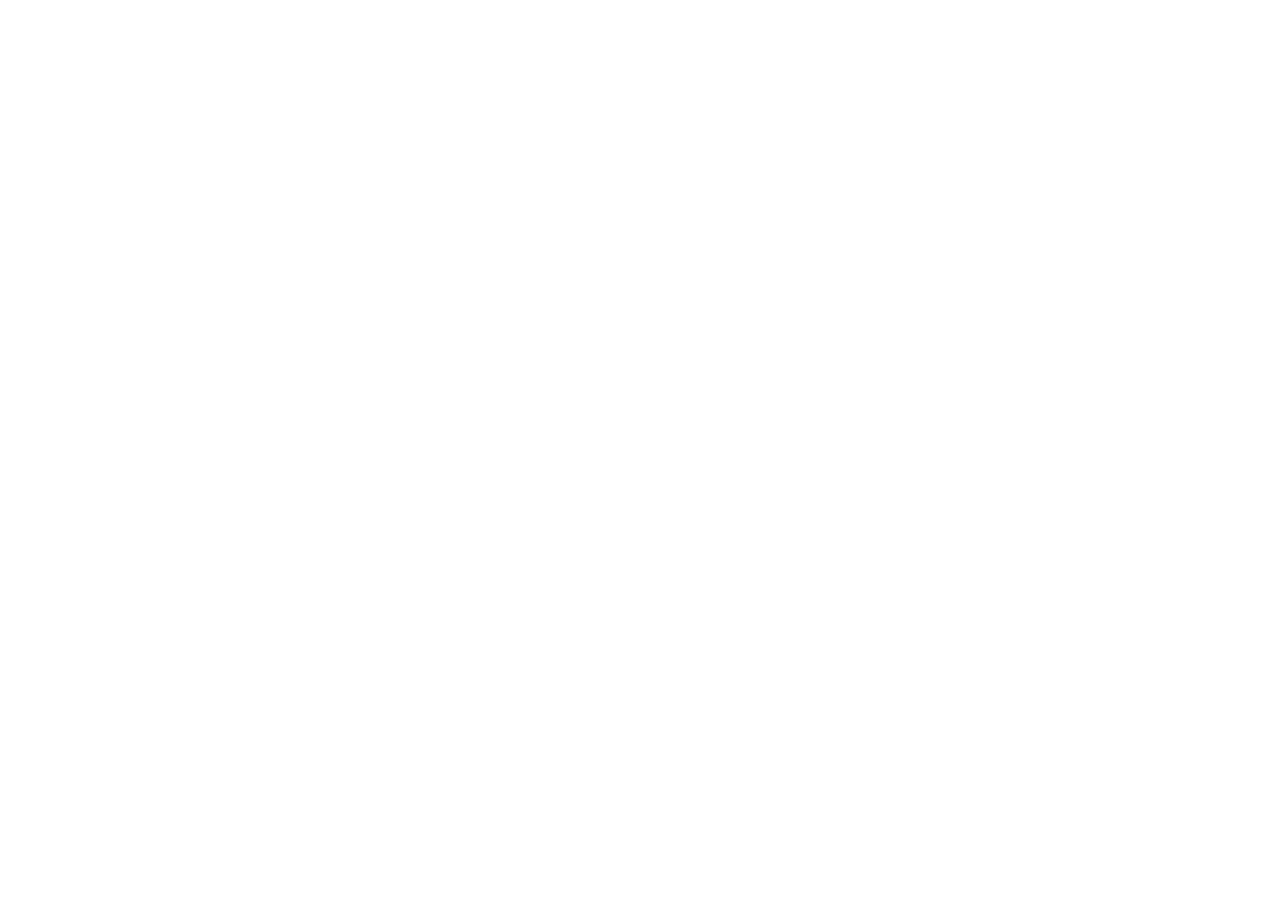
==== app/index.html @ e4d7b5cc "Initial commit" ====
<!DOCTYPE html>
<!--[if lt IE 7]>
<html lang="en" ng-app="sbAdminApp" class="no-js lt-ie9 lt-ie8 lt-ie7"> <![endif]-->
<!--[if IE 7]>
<html lang="en" ng-app="sbAdminApp" class="no-js lt-ie9 lt-ie8"> <![endif]-->
<!--[if IE 8]>
<html lang="en" ng-app="sbAdminApp" class="no-js lt-ie9"> <![endif]-->
<!--[if gt IE 8]><!-->
<html lang="en" ng-app="sbAdminApp" class="no-js"> <!--<![endif]-->
<head>
    <meta charset="utf-8">
    <meta http-equiv="X-UA-Compatible" content="IE=edge">
    <title>My AngularJS App</title>
    <meta name="description" content="">
    <meta name="viewport" content="width=device-width, initial-scale=1">
    <link rel="stylesheet" href="bower_components/bootstrap/dist/css/bootstrap.css">
    <link rel="stylesheet" href="bower_components/html5-boilerplate/dist/css/normalize.css">
    <link rel="stylesheet" href="bower_components/html5-boilerplate/dist/css/main.css">
    <link rel="stylesheet" href="app.css">

    <script src="bower_components/html5-boilerplate/dist/js/vendor/modernizr-2.8.3.min.js"></script>
</head>
<body>

<div ui-view></div>


<!--[if lt IE 10]>
<p class="page-header">为了获取更好的用户体验. 请 <a href="http://browsehappy.com/">使用chrome 或者IE 10+ 浏览器
</a></p>
<![endif]-->


<!--bower start-->
<script src="bower_components/angular/angular.js"></script>
<script src="bower_components/angular-ui-router/release/angular-ui-router.js"></script>
<script src="bower_components/angular-bootstrap/ui-bootstrap-tpl.js"></script>
<script src="bower_components/angular-animate/angular-animate.js"></script>
<script src="bower_components/oclazyload/dist/ocLazyLoad.js"></script>
<!--bower end-->

<!--build start-->
<script src="scripts/app.js"></script>
<script src="scripts/app.router.js"></script>
<!--build end-->
</body>
</html>
---- app/app.css ----
/* app css stylesheet */

.menu {
  list-style: none;
  border-bottom: 0.1em solid black;
  margin-bottom: 2em;
  padding: 0 0 0.5em;
}

.menu:before {
  content: "[";
}

.menu:after {
  content: "]";
}

.menu > li {
  display: inline;
}

.menu > li:before {
  content: "|";
  padding-right: 0.3em;
}

.menu > li:nth-child(1):before {
  content: "";
  padding: 0;
}
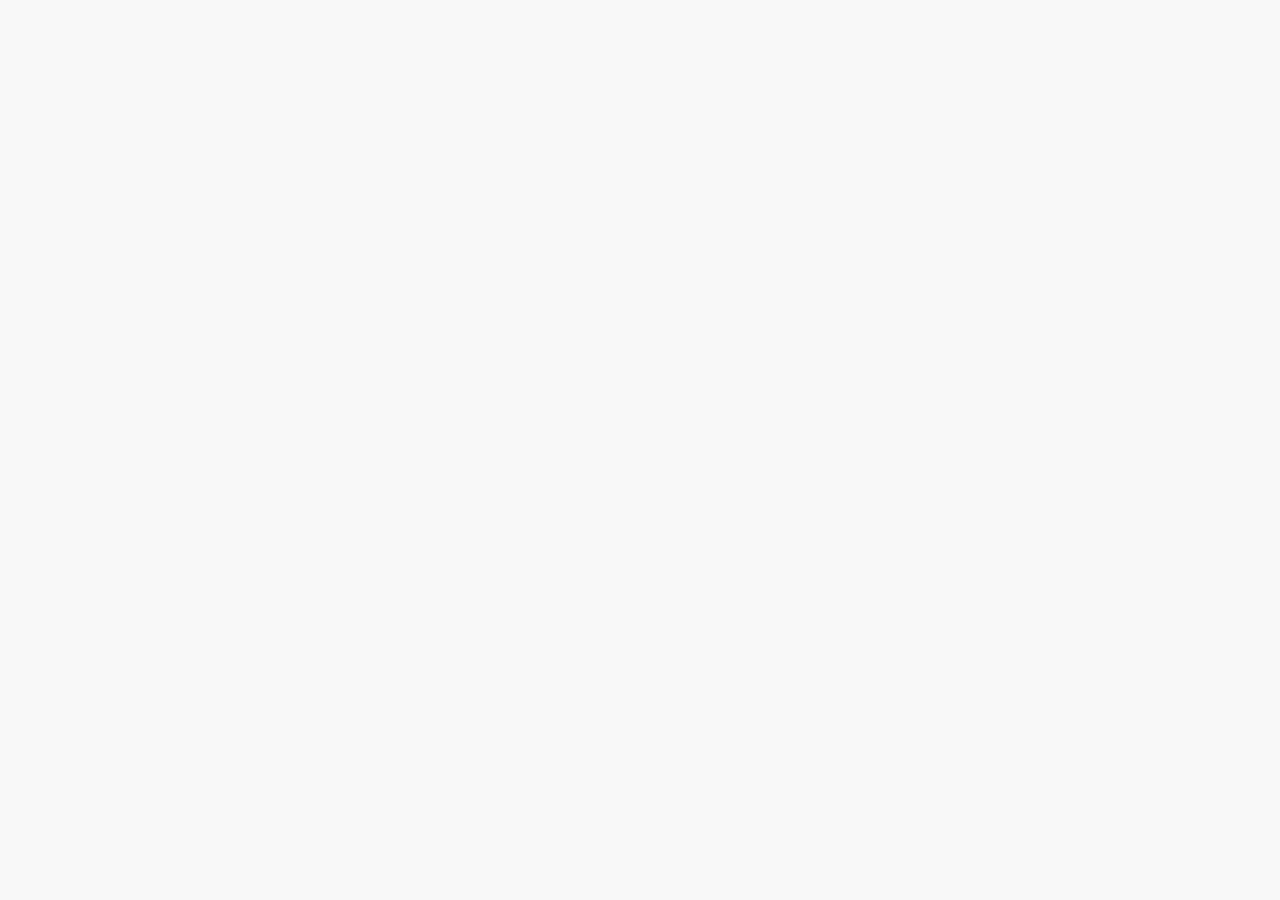
==== commit 528adf8f: "add pages" ====
--- a/app/index.html
+++ b/app/index.html
@@ -16,32 +16,40 @@
     <link rel="stylesheet" href="bower_components/bootstrap/dist/css/bootstrap.css">
     <link rel="stylesheet" href="bower_components/html5-boilerplate/dist/css/normalize.css">
     <link rel="stylesheet" href="bower_components/html5-boilerplate/dist/css/main.css">
-    <link rel="stylesheet" href="app.css">
-
+    <link rel="stylesheet" href="styles/sb-admin-2.css">
+    <!--<link rel="stylesheet" href="styles/app.min.css">-->
+    <link rel="stylesheet" href="styles/main.css">
+    <link rel="stylesheet" href="styles/timeline.css">
+    <!--<link rel="stylesheet" href="bower_components/metisMenu/dist/metisMenu.min.css">-->
+    <link rel="stylesheet" href="bower_components/font-awesome/css/font-awesome.css">
     <script src="bower_components/html5-boilerplate/dist/js/vendor/modernizr-2.8.3.min.js"></script>
 </head>
 <body>
+<!--[if lt IE 10]>
+<p class="page-header">为了获取更好的用户体验. 请 <a href="">使用chrome 或者IE 10+ 浏览器
+</a></p>
+<![endif]-->
 
 <div ui-view></div>
 
 
-<!--[if lt IE 10]>
-<p class="page-header">为了获取更好的用户体验. 请 <a href="http://browsehappy.com/">使用chrome 或者IE 10+ 浏览器
-</a></p>
-<![endif]-->
 
 
 <!--bower start-->
+<script src="bower_components/jquery/dist/jquery.min.js"></script>
+<script src="bower_components/bootstrap/dist/js/bootstrap.js"></script>
 <script src="bower_components/angular/angular.js"></script>
 <script src="bower_components/angular-ui-router/release/angular-ui-router.js"></script>
-<script src="bower_components/angular-bootstrap/ui-bootstrap-tpl.js"></script>
-<script src="bower_components/angular-animate/angular-animate.js"></script>
+<script src="bower_components/angular-bootstrap/ui-bootstrap.js"></script>
 <script src="bower_components/oclazyload/dist/ocLazyLoad.js"></script>
+<!--<script src="bower_components/metisMenu/dist/metisMenu.min.js"></script>-->
 <!--bower end-->
 
 <!--build start-->
 <script src="scripts/app.js"></script>
+<script src="scripts/lazyLoad.config.js"></script>
 <script src="scripts/app.router.js"></script>
+<!--<script src="js/sb-admin-2.js"></script>-->
 <!--build end-->
 </body>
 </html>
--- a/app/styles/sb-admin-2.css
+++ b/app/styles/sb-admin-2.css
@@ -0,0 +1,353 @@
+/*!
+ * Start Bootstrap - SB Admin 2 Bootstrap Admin Theme (http://startbootstrap.com)
+ * Code licensed under the Apache License v2.0.
+ * For details, see http://www.apache.org/licenses/LICENSE-2.0.
+ */
+
+body {
+    background-color: #f8f8f8;
+}
+
+#wrapper {
+    width: 100%;
+}
+
+#page-wrapper {
+    padding: 0 15px;
+    min-height: 568px;
+    background-color: #fff;
+}
+
+@media(min-width:768px) {
+    #page-wrapper {
+        position: inherit;
+        margin: 0 0 0 250px;
+        padding: 0 30px;
+        border-left: 1px solid #e7e7e7;
+    }
+}
+
+.navbar-top-links {
+    margin-right: 0;
+}
+
+.navbar-top-links li {
+    display: inline-block;
+}
+
+.navbar-top-links li:last-child {
+    margin-right: 15px;
+}
+
+.navbar-top-links li a {
+    padding: 15px;
+    min-height: 50px;
+}
+
+.navbar-top-links .dropdown-menu li {
+    display: block;
+}
+
+.navbar-top-links .dropdown-menu li:last-child {
+    margin-right: 0;
+}
+
+.navbar-top-links .dropdown-menu li a {
+    padding: 3px 20px;
+    min-height: 0;
+}
+
+.navbar-top-links .dropdown-menu li a div {
+    white-space: normal;
+}
+
+.navbar-top-links .dropdown-messages,
+.navbar-top-links .dropdown-tasks,
+.navbar-top-links .dropdown-alerts {
+    width: 310px;
+    min-width: 0;
+}
+
+.navbar-top-links .dropdown-messages {
+    margin-left: 5px;
+}
+
+.navbar-top-links .dropdown-tasks {
+    margin-left: -59px;
+}
+
+.navbar-top-links .dropdown-alerts {
+    margin-left: -123px;
+}
+
+.navbar-top-links .dropdown-user {
+    right: 0;
+    left: auto;
+}
+
+.sidebar .sidebar-nav.navbar-collapse {
+    padding-right: 0;
+    padding-left: 0;
+}
+
+.sidebar .sidebar-search {
+    padding: 15px;
+}
+
+.sidebar ul li {
+    border-bottom: 1px solid #e7e7e7;
+}
+
+.sidebar ul li a.active {
+    background-color: #eee;
+}
+
+.sidebar .arrow {
+    float: right;
+}
+
+.sidebar .fa.arrow:before {
+    content: "\f104";
+}
+
+.sidebar .active>a>.fa.arrow:before {
+    content: "\f107";
+}
+
+.sidebar .nav-second-level li,
+.sidebar .nav-third-level li {
+    border-bottom: 0!important;
+}
+
+.sidebar .nav-second-level li a {
+    padding-left: 37px;
+}
+
+.sidebar .nav-third-level li a {
+    padding-left: 52px;
+}
+
+@media(min-width:768px) {
+    .sidebar {
+        z-index: 1;
+        position: absolute;
+        width: 250px;
+    }
+
+    .navbar-top-links .dropdown-messages,
+    .navbar-top-links .dropdown-tasks,
+    .navbar-top-links .dropdown-alerts {
+        margin-left: auto;
+    }
+}
+
+.btn-outline {
+    color: inherit;
+    background-color: transparent;
+    transition: all .5s;
+}
+
+.btn-primary.btn-outline {
+    color: #428bca;
+}
+
+.btn-success.btn-outline {
+    color: #5cb85c;
+}
+
+.btn-info.btn-outline {
+    color: #5bc0de;
+}
+
+.btn-warning.btn-outline {
+    color: #f0ad4e;
+}
+
+.btn-danger.btn-outline {
+    color: #d9534f;
+}
+
+.btn-primary.btn-outline:hover,
+.btn-success.btn-outline:hover,
+.btn-info.btn-outline:hover,
+.btn-warning.btn-outline:hover,
+.btn-danger.btn-outline:hover {
+    color: #fff;
+}
+
+.chat {
+    margin: 0;
+    padding: 0;
+    list-style: none;
+}
+
+.chat li {
+    margin-bottom: 10px;
+    padding-bottom: 5px;
+    border-bottom: 1px dotted #999;
+}
+
+.chat li.left .chat-body {
+    margin-left: 60px;
+}
+
+.chat li.right .chat-body {
+    margin-right: 60px;
+}
+
+.chat li .chat-body p {
+    margin: 0;
+}
+
+.panel .slidedown .glyphicon,
+.chat .glyphicon {
+    margin-right: 5px;
+}
+
+.chat-panel .panel-body {
+    height: 350px;
+    overflow-y: scroll;
+}
+
+.login-panel {
+    margin-top: 25%;
+}
+
+.flot-chart {
+    display: block;
+    height: 400px;
+}
+
+.flot-chart-content {
+    width: 100%;
+    height: 100%;
+}
+
+.dataTables_wrapper {
+    position: relative;
+    clear: both;
+}
+
+table.dataTable thead .sorting,
+table.dataTable thead .sorting_asc,
+table.dataTable thead .sorting_desc,
+table.dataTable thead .sorting_asc_disabled,
+table.dataTable thead .sorting_desc_disabled {
+    background: 0 0;
+}
+
+table.dataTable thead .sorting_asc:after {
+    content: "\f0de";
+    float: right;
+    font-family: fontawesome;
+}
+
+table.dataTable thead .sorting_desc:after {
+    content: "\f0dd";
+    float: right;
+    font-family: fontawesome;
+}
+
+table.dataTable thead .sorting:after {
+    content: "\f0dc";
+    float: right;
+    font-family: fontawesome;
+    color: rgba(50,50,50,.5);
+}
+
+.btn-circle {
+    width: 30px;
+    height: 30px;
+    padding: 6px 0;
+    border-radius: 15px;
+    text-align: center;
+    font-size: 12px;
+    line-height: 1.428571429;
+}
+
+.btn-circle.btn-lg {
+    width: 50px;
+    height: 50px;
+    padding: 10px 16px;
+    border-radius: 25px;
+    font-size: 18px;
+    line-height: 1.33;
+}
+
+.btn-circle.btn-xl {
+    width: 70px;
+    height: 70px;
+    padding: 10px 16px;
+    border-radius: 35px;
+    font-size: 24px;
+    line-height: 1.33;
+}
+
+.show-grid [class^=col-] {
+    padding-top: 10px;
+    padding-bottom: 10px;
+    border: 1px solid #ddd;
+    background-color: #eee!important;
+}
+
+.show-grid {
+    margin: 15px 0;
+}
+
+.huge {
+    font-size: 40px;
+}
+
+.panel-green {
+    border-color: #5cb85c;
+}
+
+.panel-green .panel-heading {
+    border-color: #5cb85c;
+    color: #fff;
+    background-color: #5cb85c;
+}
+
+.panel-green a {
+    color: #5cb85c;
+}
+
+.panel-green a:hover {
+    color: #3d8b3d;
+}
+
+.panel-red {
+    border-color: #d9534f;
+}
+
+.panel-red .panel-heading {
+    border-color: #d9534f;
+    color: #fff;
+    background-color: #d9534f;
+}
+
+.panel-red a {
+    color: #d9534f;
+}
+
+.panel-red a:hover {
+    color: #b52b27;
+}
+
+.panel-yellow {
+    border-color: #f0ad4e;
+}
+
+.panel-yellow .panel-heading {
+    border-color: #f0ad4e;
+    color: #fff;
+    background-color: #f0ad4e;
+}
+
+.panel-yellow a {
+    color: #f0ad4e;
+}
+
+.panel-yellow a:hover {
+    color: #df8a13;
+}--- a/app/styles/app.min.css
+++ b/app/styles/app.min.css
@@ -0,0 +1,25 @@
+@charset "UTF-8";/*!
+Animate.css - http://daneden.me/animate
+Licensed under the MIT license - http://opensource.org/licenses/MIT
+
+Copyright (c) 2013 Daniel Eden
+*/.animated{-webkit-animation-duration:1s;animation-duration:1s;-webkit-animation-fill-mode:both;animation-fill-mode:both}.animated.infinite{-webkit-animation-iteration-count:infinite;animation-iteration-count:infinite}.animated.hinge{-webkit-animation-duration:2s;animation-duration:2s}@-webkit-keyframes bounce{0%,20%,53%,80%,100%{-webkit-transform:translate3d(0,0,0);transform:translate3d(0,0,0);-webkit-transition-timing-function:cubic-bezier(0.215,0.61,0.355,1);transition-timing-function:cubic-bezier(0.215,0.61,0.355,1)}40%,43%{-webkit-transform:translate3d(0,-30px,0);transform:translate3d(0,-30px,0);-webkit-transition-timing-function:cubic-bezier(0.755,0.05,0.855,0.06);transition-timing-function:cubic-bezier(0.755,0.05,0.855,0.06)}70%{-webkit-transform:translate3d(0,-15px,0);transform:translate3d(0,-15px,0);-webkit-transition-timing-function:cubic-bezier(0.755,0.05,0.855,0.06);transition-timing-function:cubic-bezier(0.755,0.05,0.855,0.06)}90%{-webkit-transform:translate3d(0,-4px,0);transform:translate3d(0,-4px,0)}}@keyframes bounce{0%,20%,53%,80%,100%{-webkit-transform:translate3d(0,0,0);-ms-transform:translate3d(0,0,0);transform:translate3d(0,0,0);-webkit-transition-timing-function:cubic-bezier(0.215,0.61,0.355,1);transition-timing-function:cubic-bezier(0.215,0.61,0.355,1)}40%,43%{-webkit-transform:translate3d(0,-30px,0);-ms-transform:translate3d(0,-30px,0);transform:translate3d(0,-30px,0);-webkit-transition-timing-function:cubic-bezier(0.755,0.05,0.855,0.06);transition-timing-function:cubic-bezier(0.755,0.05,0.855,0.06)}70%{-webkit-transform:translate3d(0,-15px,0);-ms-transform:translate3d(0,-15px,0);transform:translate3d(0,-15px,0);-webkit-transition-timing-function:cubic-bezier(0.755,0.05,0.855,0.06);transition-timing-function:cubic-bezier(0.755,0.05,0.855,0.06)}90%{-webkit-transform:translate3d(0,-4px,0);-ms-transform:translate3d(0,-4px,0);transform:translate3d(0,-4px,0)}}.bounce{-webkit-animation-name:bounce;animation-name:bounce;-webkit-transform-origin:center bottom;-ms-transform-origin:center bottom;transform-origin:center bottom}@-webkit-keyframes flash{0%,50%,100%{opacity:1}25%,75%{opacity:0}}@keyframes flash{0%,50%,100%{opacity:1}25%,75%{opacity:0}}.flash{-webkit-animation-name:flash;animation-name:flash}@-webkit-keyframes pulse{0%{-webkit-transform:scale3d(1,1,1);transform:scale3d(1,1,1)}50%{-webkit-transform:scale3d(1.05,1.05,1.05);transform:scale3d(1.05,1.05,1.05)}100%{-webkit-transform:scale3d(1,1,1);transform:scale3d(1,1,1)}}@keyframes pulse{0%{-webkit-transform:scale3d(1,1,1);-ms-transform:scale3d(1,1,1);transform:scale3d(1,1,1)}50%{-webkit-transform:scale3d(1.05,1.05,1.05);-ms-transform:scale3d(1.05,1.05,1.05);transform:scale3d(1.05,1.05,1.05)}100%{-webkit-transform:scale3d(1,1,1);-ms-transform:scale3d(1,1,1);transform:scale3d(1,1,1)}}.pulse{-webkit-animation-name:pulse;animation-name:pulse}@-webkit-keyframes rubberBand{0%{-webkit-transform:scale3d(1,1,1);transform:scale3d(1,1,1)}30%{-webkit-transform:scale3d(1.25,0.75,1);transform:scale3d(1.25,0.75,1)}40%{-webkit-transform:scale3d(0.75,1.25,1);transform:scale3d(0.75,1.25,1)}50%{-webkit-transform:scale3d(1.15,0.85,1);transform:scale3d(1.15,0.85,1)}65%{-webkit-transform:scale3d(0.95,1.05,1);transform:scale3d(0.95,1.05,1)}75%{-webkit-transform:scale3d(1.05,0.95,1);transform:scale3d(1.05,0.95,1)}100%{-webkit-transform:scale3d(1,1,1);transform:scale3d(1,1,1)}}@keyframes rubberBand{0%{-webkit-transform:scale3d(1,1,1);-ms-transform:scale3d(1,1,1);transform:scale3d(1,1,1)}30%{-webkit-transform:scale3d(1.25,0.75,1);-ms-transform:scale3d(1.25,0.75,1);transform:scale3d(1.25,0.75,1)}40%{-webkit-transform:scale3d(0.75,1.25,1);-ms-transform:scale3d(0.75,1.25,1);transform:scale3d(0.75,1.25,1)}50%{-webkit-transform:scale3d(1.15,0.85,1);-ms-transform:scale3d(1.15,0.85,1);transform:scale3d(1.15,0.85,1)}65%{-webkit-transform:scale3d(0.95,1.05,1);-ms-transform:scale3d(0.95,1.05,1);transform:scale3d(0.95,1.05,1)}75%{-webkit-transform:scale3d(1.05,0.95,1);-ms-transform:scale3d(1.05,0.95,1);transform:scale3d(1.05,0.95,1)}100%{-webkit-transform:scale3d(1,1,1);-ms-transform:scale3d(1,1,1);transform:scale3d(1,1,1)}}.rubberBand{-webkit-animation-name:rubberBand;animation-name:rubberBand}@-webkit-keyframes shake{0%,100%{-webkit-transform:translate3d(0,0,0);transform:translate3d(0,0,0)}10%,30%,50%,70%,90%{-webkit-transform:translate3d(-10px,0,0);transform:translate3d(-10px,0,0)}20%,40%,60%,80%{-webkit-transform:translate3d(10px,0,0);transform:translate3d(10px,0,0)}}@keyframes shake{0%,100%{-webkit-transform:translate3d(0,0,0);-ms-transform:translate3d(0,0,0);transform:translate3d(0,0,0)}10%,30%,50%,70%,90%{-webkit-transform:translate3d(-10px,0,0);-ms-transform:translate3d(-10px,0,0);transform:translate3d(-10px,0,0)}20%,40%,60%,80%{-webkit-transform:translate3d(10px,0,0);-ms-transform:translate3d(10px,0,0);transform:translate3d(10px,0,0)}}.shake{-webkit-animation-name:shake;animation-name:shake}@-webkit-keyframes swing{20%{-webkit-transform:rotate3d(0,0,1,15deg);transform:rotate3d(0,0,1,15deg)}40%{-webkit-transform:rotate3d(0,0,1,-10deg);transform:rotate3d(0,0,1,-10deg)}60%{-webkit-transform:rotate3d(0,0,1,5deg);transform:rotate3d(0,0,1,5deg)}80%{-webkit-transform:rotate3d(0,0,1,-5deg);transform:rotate3d(0,0,1,-5deg)}100%{-webkit-transform:rotate3d(0,0,1,0deg);transform:rotate3d(0,0,1,0deg)}}@keyframes swing{20%{-webkit-transform:rotate3d(0,0,1,15deg);-ms-transform:rotate3d(0,0,1,15deg);transform:rotate3d(0,0,1,15deg)}40%{-webkit-transform:rotate3d(0,0,1,-10deg);-ms-transform:rotate3d(0,0,1,-10deg);transform:rotate3d(0,0,1,-10deg)}60%{-webkit-transform:rotate3d(0,0,1,5deg);-ms-transform:rotate3d(0,0,1,5deg);transform:rotate3d(0,0,1,5deg)}80%{-webkit-transform:rotate3d(0,0,1,-5deg);-ms-transform:rotate3d(0,0,1,-5deg);transform:rotate3d(0,0,1,-5deg)}100%{-webkit-transform:rotate3d(0,0,1,0deg);-ms-transform:rotate3d(0,0,1,0deg);transform:rotate3d(0,0,1,0deg)}}.swing{-webkit-animation-name:swing;animation-name:swing;-webkit-transform-origin:top center;-ms-transform-origin:top center;transform-origin:top center}@-webkit-keyframes tada{0%{-webkit-transform:scale3d(1,1,1);transform:scale3d(1,1,1)}10%,20%{-webkit-transform:scale3d(0.9,0.9,0.9) rotate3d(0,0,1,-3deg);transform:scale3d(0.9,0.9,0.9) rotate3d(0,0,1,-3deg)}30%,50%,70%,90%{-webkit-transform:scale3d(1.1,1.1,1.1) rotate3d(0,0,1,3deg);transform:scale3d(1.1,1.1,1.1) rotate3d(0,0,1,3deg)}40%,60%,80%{-webkit-transform:scale3d(1.1,1.1,1.1) rotate3d(0,0,1,-3deg);transform:scale3d(1.1,1.1,1.1) rotate3d(0,0,1,-3deg)}100%{-webkit-transform:scale3d(1,1,1);transform:scale3d(1,1,1)}}@keyframes tada{0%{-webkit-transform:scale3d(1,1,1);-ms-transform:scale3d(1,1,1);transform:scale3d(1,1,1)}10%,20%{-webkit-transform:scale3d(0.9,0.9,0.9) rotate3d(0,0,1,-3deg);-ms-transform:scale3d(0.9,0.9,0.9) rotate3d(0,0,1,-3deg);transform:scale3d(0.9,0.9,0.9) rotate3d(0,0,1,-3deg)}30%,50%,70%,90%{-webkit-transform:scale3d(1.1,1.1,1.1) rotate3d(0,0,1,3deg);-ms-transform:scale3d(1.1,1.1,1.1) rotate3d(0,0,1,3deg);transform:scale3d(1.1,1.1,1.1) rotate3d(0,0,1,3deg)}40%,60%,80%{-webkit-transform:scale3d(1.1,1.1,1.1) rotate3d(0,0,1,-3deg);-ms-transform:scale3d(1.1,1.1,1.1) rotate3d(0,0,1,-3deg);transform:scale3d(1.1,1.1,1.1) rotate3d(0,0,1,-3deg)}100%{-webkit-transform:scale3d(1,1,1);-ms-transform:scale3d(1,1,1);transform:scale3d(1,1,1)}}.tada{-webkit-animation-name:tada;animation-name:tada}@-webkit-keyframes wobble{0%{-webkit-transform:none;transform:none}15%{-webkit-transform:translate3d(-25%,0,0) rotate3d(0,0,1,-5deg);transform:translate3d(-25%,0,0) rotate3d(0,0,1,-5deg)}30%{-webkit-transform:translate3d(20%,0,0) rotate3d(0,0,1,3deg);transform:translate3d(20%,0,0) rotate3d(0,0,1,3deg)}45%{-webkit-transform:translate3d(-15%,0,0) rotate3d(0,0,1,-3deg);transform:translate3d(-15%,0,0) rotate3d(0,0,1,-3deg)}60%{-webkit-transform:translate3d(10%,0,0) rotate3d(0,0,1,2deg);transform:translate3d(10%,0,0) rotate3d(0,0,1,2deg)}75%{-webkit-transform:translate3d(-5%,0,0) rotate3d(0,0,1,-1deg);transform:translate3d(-5%,0,0) rotate3d(0,0,1,-1deg)}100%{-webkit-transform:none;transform:none}}@keyframes wobble{0%{-webkit-transform:none;-ms-transform:none;transform:none}15%{-webkit-transform:translate3d(-25%,0,0) rotate3d(0,0,1,-5deg);-ms-transform:translate3d(-25%,0,0) rotate3d(0,0,1,-5deg);transform:translate3d(-25%,0,0) rotate3d(0,0,1,-5deg)}30%{-webkit-transform:translate3d(20%,0,0) rotate3d(0,0,1,3deg);-ms-transform:translate3d(20%,0,0) rotate3d(0,0,1,3deg);transform:translate3d(20%,0,0) rotate3d(0,0,1,3deg)}45%{-webkit-transform:translate3d(-15%,0,0) rotate3d(0,0,1,-3deg);-ms-transform:translate3d(-15%,0,0) rotate3d(0,0,1,-3deg);transform:translate3d(-15%,0,0) rotate3d(0,0,1,-3deg)}60%{-webkit-transform:translate3d(10%,0,0) rotate3d(0,0,1,2deg);-ms-transform:translate3d(10%,0,0) rotate3d(0,0,1,2deg);transform:translate3d(10%,0,0) rotate3d(0,0,1,2deg)}75%{-webkit-transform:translate3d(-5%,0,0) rotate3d(0,0,1,-1deg);-ms-transform:translate3d(-5%,0,0) rotate3d(0,0,1,-1deg);transform:translate3d(-5%,0,0) rotate3d(0,0,1,-1deg)}100%{-webkit-transform:none;-ms-transform:none;transform:none}}.wobble{-webkit-animation-name:wobble;animation-name:wobble}@-webkit-keyframes bounceIn{0%,20%,40%,60%,80%,100%{-webkit-transition-timing-function:cubic-bezier(0.215,0.61,0.355,1);transition-timing-function:cubic-bezier(0.215,0.61,0.355,1)}0%{opacity:0;-webkit-transform:scale3d(0.3,0.3,0.3);transform:scale3d(0.3,0.3,0.3)}20%{-webkit-transform:scale3d(1.1,1.1,1.1);transform:scale3d(1.1,1.1,1.1)}40%{-webkit-transform:scale3d(0.9,0.9,0.9);transform:scale3d(0.9,0.9,0.9)}60%{opacity:1;-webkit-transform:scale3d(1.03,1.03,1.03);transform:scale3d(1.03,1.03,1.03)}80%{-webkit-transform:scale3d(0.97,0.97,0.97);transform:scale3d(0.97,0.97,0.97)}100%{opacity:1;-webkit-transform:scale3d(1,1,1);transform:scale3d(1,1,1)}}@keyframes bounceIn{0%,20%,40%,60%,80%,100%{-webkit-transition-timing-function:cubic-bezier(0.215,0.61,0.355,1);transition-timing-function:cubic-bezier(0.215,0.61,0.355,1)}0%{opacity:0;-webkit-transform:scale3d(0.3,0.3,0.3);-ms-transform:scale3d(0.3,0.3,0.3);transform:scale3d(0.3,0.3,0.3)}20%{-webkit-transform:scale3d(1.1,1.1,1.1);-ms-transform:scale3d(1.1,1.1,1.1);transform:scale3d(1.1,1.1,1.1)}40%{-webkit-transform:scale3d(0.9,0.9,0.9);-ms-transform:scale3d(0.9,0.9,0.9);transform:scale3d(0.9,0.9,0.9)}60%{opacity:1;-webkit-transform:scale3d(1.03,1.03,1.03);-ms-transform:scale3d(1.03,1.03,1.03);transform:scale3d(1.03,1.03,1.03)}80%{-webkit-transform:scale3d(0.97,0.97,0.97);-ms-transform:scale3d(0.97,0.97,0.97);transform:scale3d(0.97,0.97,0.97)}100%{opacity:1;-webkit-transform:scale3d(1,1,1);-ms-transform:scale3d(1,1,1);transform:scale3d(1,1,1)}}.bounceIn{-webkit-animation-duration:.75s;animation-duration:.75s;-webkit-animation-name:bounceIn;animation-name:bounceIn}@-webkit-keyframes bounceInDown{0%,60%,75%,90%,100%{-webkit-transition-timing-function:cubic-bezier(0.215,0.61,0.355,1);transition-timing-function:cubic-bezier(0.215,0.61,0.355,1)}0%{opacity:0;-webkit-transform:translate3d(0,-3000px,0);transform:translate3d(0,-3000px,0)}60%{opacity:1;-webkit-transform:translate3d(0,25px,0);transform:translate3d(0,25px,0)}75%{-webkit-transform:translate3d(0,-10px,0);transform:translate3d(0,-10px,0)}90%{-webkit-transform:translate3d(0,5px,0);transform:translate3d(0,5px,0)}100%{-webkit-transform:none;transform:none}}@keyframes bounceInDown{0%,60%,75%,90%,100%{-webkit-transition-timing-function:cubic-bezier(0.215,0.61,0.355,1);transition-timing-function:cubic-bezier(0.215,0.61,0.355,1)}0%{opacity:0;-webkit-transform:translate3d(0,-3000px,0);-ms-transform:translate3d(0,-3000px,0);transform:translate3d(0,-3000px,0)}60%{opacity:1;-webkit-transform:translate3d(0,25px,0);-ms-transform:translate3d(0,25px,0);transform:translate3d(0,25px,0)}75%{-webkit-transform:translate3d(0,-10px,0);-ms-transform:translate3d(0,-10px,0);transform:translate3d(0,-10px,0)}90%{-webkit-transform:translate3d(0,5px,0);-ms-transform:translate3d(0,5px,0);transform:translate3d(0,5px,0)}100%{-webkit-transform:none;-ms-transform:none;transform:none}}.bounceInDown{-webkit-animation-name:bounceInDown;animation-name:bounceInDown}@-webkit-keyframes bounceInLeft{0%,60%,75%,90%,100%{-webkit-transition-timing-function:cubic-bezier(0.215,0.61,0.355,1);transition-timing-function:cubic-bezier(0.215,0.61,0.355,1)}0%{opacity:0;-webkit-transform:translate3d(-3000px,0,0);transform:translate3d(-3000px,0,0)}60%{opacity:1;-webkit-transform:translate3d(25px,0,0);transform:translate3d(25px,0,0)}75%{-webkit-transform:translate3d(-10px,0,0);transform:translate3d(-10px,0,0)}90%{-webkit-transform:translate3d(5px,0,0);transform:translate3d(5px,0,0)}100%{-webkit-transform:none;transform:none}}@keyframes bounceInLeft{0%,60%,75%,90%,100%{-webkit-transition-timing-function:cubic-bezier(0.215,0.61,0.355,1);transition-timing-function:cubic-bezier(0.215,0.61,0.355,1)}0%{opacity:0;-webkit-transform:translate3d(-3000px,0,0);-ms-transform:translate3d(-3000px,0,0);transform:translate3d(-3000px,0,0)}60%{opacity:1;-webkit-transform:translate3d(25px,0,0);-ms-transform:translate3d(25px,0,0);transform:translate3d(25px,0,0)}75%{-webkit-transform:translate3d(-10px,0,0);-ms-transform:translate3d(-10px,0,0);transform:translate3d(-10px,0,0)}90%{-webkit-transform:translate3d(5px,0,0);-ms-transform:translate3d(5px,0,0);transform:translate3d(5px,0,0)}100%{-webkit-transform:none;-ms-transform:none;transform:none}}.bounceInLeft{-webkit-animation-name:bounceInLeft;animation-name:bounceInLeft}@-webkit-keyframes bounceInRight{0%,60%,75%,90%,100%{-webkit-transition-timing-function:cubic-bezier(0.215,0.61,0.355,1);transition-timing-function:cubic-bezier(0.215,0.61,0.355,1)}0%{opacity:0;-webkit-transform:translate3d(3000px,0,0);transform:translate3d(3000px,0,0)}60%{opacity:1;-webkit-transform:translate3d(-25px,0,0);transform:translate3d(-25px,0,0)}75%{-webkit-transform:translate3d(10px,0,0);transform:translate3d(10px,0,0)}90%{-webkit-transform:translate3d(-5px,0,0);transform:translate3d(-5px,0,0)}100%{-webkit-transform:none;transform:none}}@keyframes bounceInRight{0%,60%,75%,90%,100%{-webkit-transition-timing-function:cubic-bezier(0.215,0.61,0.355,1);transition-timing-function:cubic-bezier(0.215,0.61,0.355,1)}0%{opacity:0;-webkit-transform:translate3d(3000px,0,0);-ms-transform:translate3d(3000px,0,0);transform:translate3d(3000px,0,0)}60%{opacity:1;-webkit-transform:translate3d(-25px,0,0);-ms-transform:translate3d(-25px,0,0);transform:translate3d(-25px,0,0)}75%{-webkit-transform:translate3d(10px,0,0);-ms-transform:translate3d(10px,0,0);transform:translate3d(10px,0,0)}90%{-webkit-transform:translate3d(-5px,0,0);-ms-transform:translate3d(-5px,0,0);transform:translate3d(-5px,0,0)}100%{-webkit-transform:none;-ms-transform:none;transform:none}}.bounceInRight{-webkit-animation-name:bounceInRight;animation-name:bounceInRight}@-webkit-keyframes bounceInUp{0%,60%,75%,90%,100%{-webkit-transition-timing-function:cubic-bezier(0.215,0.61,0.355,1);transition-timing-function:cubic-bezier(0.215,0.61,0.355,1)}0%{opacity:0;-webkit-transform:translate3d(0,3000px,0);transform:translate3d(0,3000px,0)}60%{opacity:1;-webkit-transform:translate3d(0,-20px,0);transform:translate3d(0,-20px,0)}75%{-webkit-transform:translate3d(0,10px,0);transform:translate3d(0,10px,0)}90%{-webkit-transform:translate3d(0,-5px,0);transform:translate3d(0,-5px,0)}100%{-webkit-transform:translate3d(0,0,0);transform:translate3d(0,0,0)}}@keyframes bounceInUp{0%,60%,75%,90%,100%{-webkit-transition-timing-function:cubic-bezier(0.215,0.61,0.355,1);transition-timing-function:cubic-bezier(0.215,0.61,0.355,1)}0%{opacity:0;-webkit-transform:translate3d(0,3000px,0);-ms-transform:translate3d(0,3000px,0);transform:translate3d(0,3000px,0)}60%{opacity:1;-webkit-transform:translate3d(0,-20px,0);-ms-transform:translate3d(0,-20px,0);transform:translate3d(0,-20px,0)}75%{-webkit-transform:translate3d(0,10px,0);-ms-transform:translate3d(0,10px,0);transform:translate3d(0,10px,0)}90%{-webkit-transform:translate3d(0,-5px,0);-ms-transform:translate3d(0,-5px,0);transform:translate3d(0,-5px,0)}100%{-webkit-transform:translate3d(0,0,0);-ms-transform:translate3d(0,0,0);transform:translate3d(0,0,0)}}.bounceInUp{-webkit-animation-name:bounceInUp;animation-name:bounceInUp}@-webkit-keyframes bounceOut{20%{-webkit-transform:scale3d(0.9,0.9,0.9);transform:scale3d(0.9,0.9,0.9)}50%,55%{opacity:1;-webkit-transform:scale3d(1.1,1.1,1.1);transform:scale3d(1.1,1.1,1.1)}100%{opacity:0;-webkit-transform:scale3d(0.3,0.3,0.3);transform:scale3d(0.3,0.3,0.3)}}@keyframes bounceOut{20%{-webkit-transform:scale3d(0.9,0.9,0.9);-ms-transform:scale3d(0.9,0.9,0.9);transform:scale3d(0.9,0.9,0.9)}50%,55%{opacity:1;-webkit-transform:scale3d(1.1,1.1,1.1);-ms-transform:scale3d(1.1,1.1,1.1);transform:scale3d(1.1,1.1,1.1)}100%{opacity:0;-webkit-transform:scale3d(0.3,0.3,0.3);-ms-transform:scale3d(0.3,0.3,0.3);transform:scale3d(0.3,0.3,0.3)}}.bounceOut{-webkit-animation-duration:.75s;animation-duration:.75s;-webkit-animation-name:bounceOut;animation-name:bounceOut}@-webkit-keyframes bounceOutDown{20%{-webkit-transform:translate3d(0,10px,0);transform:translate3d(0,10px,0)}40%,45%{opacity:1;-webkit-transform:translate3d(0,-20px,0);transform:translate3d(0,-20px,0)}100%{opacity:0;-webkit-transform:translate3d(0,2000px,0);transform:translate3d(0,2000px,0)}}@keyframes bounceOutDown{20%{-webkit-transform:translate3d(0,10px,0);-ms-transform:translate3d(0,10px,0);transform:translate3d(0,10px,0)}40%,45%{opacity:1;-webkit-transform:translate3d(0,-20px,0);-ms-transform:translate3d(0,-20px,0);transform:translate3d(0,-20px,0)}100%{opacity:0;-webkit-transform:translate3d(0,2000px,0);-ms-transform:translate3d(0,2000px,0);transform:translate3d(0,2000px,0)}}.bounceOutDown{-webkit-animation-name:bounceOutDown;animation-name:bounceOutDown}@-webkit-keyframes bounceOutLeft{20%{opacity:1;-webkit-transform:translate3d(20px,0,0);transform:translate3d(20px,0,0)}100%{opacity:0;-webkit-transform:translate3d(-2000px,0,0);transform:translate3d(-2000px,0,0)}}@keyframes bounceOutLeft{20%{opacity:1;-webkit-transform:translate3d(20px,0,0);-ms-transform:translate3d(20px,0,0);transform:translate3d(20px,0,0)}100%{opacity:0;-webkit-transform:translate3d(-2000px,0,0);-ms-transform:translate3d(-2000px,0,0);transform:translate3d(-2000px,0,0)}}.bounceOutLeft{-webkit-animation-name:bounceOutLeft;animation-name:bounceOutLeft}@-webkit-keyframes bounceOutRight{20%{opacity:1;-webkit-transform:translate3d(-20px,0,0);transform:translate3d(-20px,0,0)}100%{opacity:0;-webkit-transform:translate3d(2000px,0,0);transform:translate3d(2000px,0,0)}}@keyframes bounceOutRight{20%{opacity:1;-webkit-transform:translate3d(-20px,0,0);-ms-transform:translate3d(-20px,0,0);transform:translate3d(-20px,0,0)}100%{opacity:0;-webkit-transform:translate3d(2000px,0,0);-ms-transform:translate3d(2000px,0,0);transform:translate3d(2000px,0,0)}}.bounceOutRight{-webkit-animation-name:bounceOutRight;animation-name:bounceOutRight}@-webkit-keyframes bounceOutUp{20%{-webkit-transform:translate3d(0,-10px,0);transform:translate3d(0,-10px,0)}40%,45%{opacity:1;-webkit-transform:translate3d(0,20px,0);transform:translate3d(0,20px,0)}100%{opacity:0;-webkit-transform:translate3d(0,-2000px,0);transform:translate3d(0,-2000px,0)}}@keyframes bounceOutUp{20%{-webkit-transform:translate3d(0,-10px,0);-ms-transform:translate3d(0,-10px,0);transform:translate3d(0,-10px,0)}40%,45%{opacity:1;-webkit-transform:translate3d(0,20px,0);-ms-transform:translate3d(0,20px,0);transform:translate3d(0,20px,0)}100%{opacity:0;-webkit-transform:translate3d(0,-2000px,0);-ms-transform:translate3d(0,-2000px,0);transform:translate3d(0,-2000px,0)}}.bounceOutUp{-webkit-animation-name:bounceOutUp;animation-name:bounceOutUp}@-webkit-keyframes fadeIn{0%{opacity:0}100%{opacity:1}}@keyframes fadeIn{0%{opacity:0}100%{opacity:1}}.fadeIn{-webkit-animation-name:fadeIn;animation-name:fadeIn}@-webkit-keyframes fadeInDown{0%{opacity:0;-webkit-transform:translate3d(0,-100%,0);transform:translate3d(0,-100%,0)}100%{opacity:1;-webkit-transform:none;transform:none}}@keyframes fadeInDown{0%{opacity:0;-webkit-transform:translate3d(0,-100%,0);-ms-transform:translate3d(0,-100%,0);transform:translate3d(0,-100%,0)}100%{opacity:1;-webkit-transform:none;-ms-transform:none;transform:none}}.fadeInDown{-webkit-animation-name:fadeInDown;animation-name:fadeInDown}@-webkit-keyframes fadeInDownBig{0%{opacity:0;-webkit-transform:translate3d(0,-2000px,0);transform:translate3d(0,-2000px,0)}100%{opacity:1;-webkit-transform:none;transform:none}}@keyframes fadeInDownBig{0%{opacity:0;-webkit-transform:translate3d(0,-2000px,0);-ms-transform:translate3d(0,-2000px,0);transform:translate3d(0,-2000px,0)}100%{opacity:1;-webkit-transform:none;-ms-transform:none;transform:none}}.fadeInDownBig{-webkit-animation-name:fadeInDownBig;animation-name:fadeInDownBig}@-webkit-keyframes fadeInLeft{0%{opacity:0;-webkit-transform:translate3d(-100%,0,0);transform:translate3d(-100%,0,0)}100%{opacity:1;-webkit-transform:none;transform:none}}@keyframes fadeInLeft{0%{opacity:0;-webkit-transform:translate3d(-100%,0,0);-ms-transform:translate3d(-100%,0,0);transform:translate3d(-100%,0,0)}100%{opacity:1;-webkit-transform:none;-ms-transform:none;transform:none}}.fadeInLeft{-webkit-animation-name:fadeInLeft;animation-name:fadeInLeft}@-webkit-keyframes fadeInLeftBig{0%{opacity:0;-webkit-transform:translate3d(-2000px,0,0);transform:translate3d(-2000px,0,0)}100%{opacity:1;-webkit-transform:none;transform:none}}@keyframes fadeInLeftBig{0%{opacity:0;-webkit-transform:translate3d(-2000px,0,0);-ms-transform:translate3d(-2000px,0,0);transform:translate3d(-2000px,0,0)}100%{opacity:1;-webkit-transform:none;-ms-transform:none;transform:none}}.fadeInLeftBig{-webkit-animation-name:fadeInLeftBig;animation-name:fadeInLeftBig}@-webkit-keyframes fadeInRight{0%{opacity:0;-webkit-transform:translate3d(100%,0,0);transform:translate3d(100%,0,0)}100%{opacity:1;-webkit-transform:none;transform:none}}@keyframes fadeInRight{0%{opacity:0;-webkit-transform:translate3d(100%,0,0);-ms-transform:translate3d(100%,0,0);transform:translate3d(100%,0,0)}100%{opacity:1;-webkit-transform:none;-ms-transform:none;transform:none}}.fadeInRight{-webkit-animation-name:fadeInRight;animation-name:fadeInRight}@-webkit-keyframes fadeInRightBig{0%{opacity:0;-webkit-transform:translate3d(2000px,0,0);transform:translate3d(2000px,0,0)}100%{opacity:1;-webkit-transform:none;transform:none}}@keyframes fadeInRightBig{0%{opacity:0;-webkit-transform:translate3d(2000px,0,0);-ms-transform:translate3d(2000px,0,0);transform:translate3d(2000px,0,0)}100%{opacity:1;-webkit-transform:none;-ms-transform:none;transform:none}}.fadeInRightBig{-webkit-animation-name:fadeInRightBig;animation-name:fadeInRightBig}@-webkit-keyframes fadeInUp{0%{opacity:0;-webkit-transform:translate3d(0,100%,0);transform:translate3d(0,100%,0)}100%{opacity:1;-webkit-transform:none;transform:none}}@keyframes fadeInUp{0%{opacity:0;-webkit-transform:translate3d(0,100%,0);-ms-transform:translate3d(0,100%,0);transform:translate3d(0,100%,0)}100%{opacity:1;-webkit-transform:none;-ms-transform:none;transform:none}}.fadeInUp{-webkit-animation-name:fadeInUp;animation-name:fadeInUp}@-webkit-keyframes fadeInUpBig{0%{opacity:0;-webkit-transform:translate3d(0,2000px,0);transform:translate3d(0,2000px,0)}100%{opacity:1;-webkit-transform:none;transform:none}}@keyframes fadeInUpBig{0%{opacity:0;-webkit-transform:translate3d(0,2000px,0);-ms-transform:translate3d(0,2000px,0);transform:translate3d(0,2000px,0)}100%{opacity:1;-webkit-transform:none;-ms-transform:none;transform:none}}.fadeInUpBig{-webkit-animation-name:fadeInUpBig;animation-name:fadeInUpBig}@-webkit-keyframes fadeOut{0%{opacity:1}100%{opacity:0}}@keyframes fadeOut{0%{opacity:1}100%{opacity:0}}.fadeOut{-webkit-animation-name:fadeOut;animation-name:fadeOut}@-webkit-keyframes fadeOutDown{0%{opacity:1}100%{opacity:0;-webkit-transform:translate3d(0,100%,0);transform:translate3d(0,100%,0)}}@keyframes fadeOutDown{0%{opacity:1}100%{opacity:0;-webkit-transform:translate3d(0,100%,0);-ms-transform:translate3d(0,100%,0);transform:translate3d(0,100%,0)}}.fadeOutDown{-webkit-animation-name:fadeOutDown;animation-name:fadeOutDown}@-webkit-keyframes fadeOutDownBig{0%{opacity:1}100%{opacity:0;-webkit-transform:translate3d(0,2000px,0);transform:translate3d(0,2000px,0)}}@keyframes fadeOutDownBig{0%{opacity:1}100%{opacity:0;-webkit-transform:translate3d(0,2000px,0);-ms-transform:translate3d(0,2000px,0);transform:translate3d(0,2000px,0)}}.fadeOutDownBig{-webkit-animation-name:fadeOutDownBig;animation-name:fadeOutDownBig}@-webkit-keyframes fadeOutLeft{0%{opacity:1}100%{opacity:0;-webkit-transform:translate3d(-100%,0,0);transform:translate3d(-100%,0,0)}}@keyframes fadeOutLeft{0%{opacity:1}100%{opacity:0;-webkit-transform:translate3d(-100%,0,0);-ms-transform:translate3d(-100%,0,0);transform:translate3d(-100%,0,0)}}.fadeOutLeft{-webkit-animation-name:fadeOutLeft;animation-name:fadeOutLeft}@-webkit-keyframes fadeOutLeftBig{0%{opacity:1}100%{opacity:0;-webkit-transform:translate3d(-2000px,0,0);transform:translate3d(-2000px,0,0)}}@keyframes fadeOutLeftBig{0%{opacity:1}100%{opacity:0;-webkit-transform:translate3d(-2000px,0,0);-ms-transform:translate3d(-2000px,0,0);transform:translate3d(-2000px,0,0)}}.fadeOutLeftBig{-webkit-animation-name:fadeOutLeftBig;animation-name:fadeOutLeftBig}@-webkit-keyframes fadeOutRight{0%{opacity:1}100%{opacity:0;-webkit-transform:translate3d(100%,0,0);transform:translate3d(100%,0,0)}}@keyframes fadeOutRight{0%{opacity:1}100%{opacity:0;-webkit-transform:translate3d(100%,0,0);-ms-transform:translate3d(100%,0,0);transform:translate3d(100%,0,0)}}.fadeOutRight{-webkit-animation-name:fadeOutRight;animation-name:fadeOutRight}@-webkit-keyframes fadeOutRightBig{0%{opacity:1}100%{opacity:0;-webkit-transform:translate3d(2000px,0,0);transform:translate3d(2000px,0,0)}}@keyframes fadeOutRightBig{0%{opacity:1}100%{opacity:0;-webkit-transform:translate3d(2000px,0,0);-ms-transform:translate3d(2000px,0,0);transform:translate3d(2000px,0,0)}}.fadeOutRightBig{-webkit-animation-name:fadeOutRightBig;animation-name:fadeOutRightBig}@-webkit-keyframes fadeOutUp{0%{opacity:1}100%{opacity:0;-webkit-transform:translate3d(0,-100%,0);transform:translate3d(0,-100%,0)}}@keyframes fadeOutUp{0%{opacity:1}100%{opacity:0;-webkit-transform:translate3d(0,-100%,0);-ms-transform:translate3d(0,-100%,0);transform:translate3d(0,-100%,0)}}.fadeOutUp{-webkit-animation-name:fadeOutUp;animation-name:fadeOutUp}@-webkit-keyframes fadeOutUpBig{0%{opacity:1}100%{opacity:0;-webkit-transform:translate3d(0,-2000px,0);transform:translate3d(0,-2000px,0)}}@keyframes fadeOutUpBig{0%{opacity:1}100%{opacity:0;-webkit-transform:translate3d(0,-2000px,0);-ms-transform:translate3d(0,-2000px,0);transform:translate3d(0,-2000px,0)}}.fadeOutUpBig{-webkit-animation-name:fadeOutUpBig;animation-name:fadeOutUpBig}@-webkit-keyframes flip{0%{-webkit-transform:perspective(400px) rotate3d(0,1,0,-360deg);transform:perspective(400px) rotate3d(0,1,0,-360deg);-webkit-animation-timing-function:ease-out;animation-timing-function:ease-out}40%{-webkit-transform:perspective(400px) translate3d(0,0,150px) rotate3d(0,1,0,-190deg);transform:perspective(400px) translate3d(0,0,150px) rotate3d(0,1,0,-190deg);-webkit-animation-timing-function:ease-out;animation-timing-function:ease-out}50%{-webkit-transform:perspective(400px) translate3d(0,0,150px) rotate3d(0,1,0,-170deg);transform:perspective(400px) translate3d(0,0,150px) rotate3d(0,1,0,-170deg);-webkit-animation-timing-function:ease-in;animation-timing-function:ease-in}80%{-webkit-transform:perspective(400px) scale3d(0.95,0.95,0.95);transform:perspective(400px) scale3d(0.95,0.95,0.95);-webkit-animation-timing-function:ease-in;animation-timing-function:ease-in}100%{-webkit-transform:perspective(400px);transform:perspective(400px);-webkit-animation-timing-function:ease-in;animation-timing-function:ease-in}}@keyframes flip{0%{-webkit-transform:perspective(400px) rotate3d(0,1,0,-360deg);-ms-transform:perspective(400px) rotate3d(0,1,0,-360deg);transform:perspective(400px) rotate3d(0,1,0,-360deg);-webkit-animation-timing-function:ease-out;animation-timing-function:ease-out}40%{-webkit-transform:perspective(400px) translate3d(0,0,150px) rotate3d(0,1,0,-190deg);-ms-transform:perspective(400px) translate3d(0,0,150px) rotate3d(0,1,0,-190deg);transform:perspective(400px) translate3d(0,0,150px) rotate3d(0,1,0,-190deg);-webkit-animation-timing-function:ease-out;animation-timing-function:ease-out}50%{-webkit-transform:perspective(400px) translate3d(0,0,150px) rotate3d(0,1,0,-170deg);-ms-transform:perspective(400px) translate3d(0,0,150px) rotate3d(0,1,0,-170deg);transform:perspective(400px) translate3d(0,0,150px) rotate3d(0,1,0,-170deg);-webkit-animation-timing-function:ease-in;animation-timing-function:ease-in}80%{-webkit-transform:perspective(400px) scale3d(0.95,0.95,0.95);-ms-transform:perspective(400px) scale3d(0.95,0.95,0.95);transform:perspective(400px) scale3d(0.95,0.95,0.95);-webkit-animation-timing-function:ease-in;animation-timing-function:ease-in}100%{-webkit-transform:perspective(400px);-ms-transform:perspective(400px);transform:perspective(400px);-webkit-animation-timing-function:ease-in;animation-timing-function:ease-in}}.animated.flip{-webkit-animation-name:flip;animation-name:flip;-webkit-backface-visibility:visible;-ms-backface-visibility:visible;backface-visibility:visible}@-webkit-keyframes flipInX{0%{opacity:0;-webkit-transform:perspective(400px) rotate3d(1,0,0,90deg);transform:perspective(400px) rotate3d(1,0,0,90deg);-webkit-transition-timing-function:ease-in;transition-timing-function:ease-in}40%{-webkit-transform:perspective(400px) rotate3d(1,0,0,-20deg);transform:perspective(400px) rotate3d(1,0,0,-20deg);-webkit-transition-timing-function:ease-in;transition-timing-function:ease-in}60%{opacity:1;-webkit-transform:perspective(400px) rotate3d(1,0,0,10deg);transform:perspective(400px) rotate3d(1,0,0,10deg)}80%{-webkit-transform:perspective(400px) rotate3d(1,0,0,-5deg);transform:perspective(400px) rotate3d(1,0,0,-5deg)}100%{-webkit-transform:perspective(400px);transform:perspective(400px)}}@keyframes flipInX{0%{opacity:0;-webkit-transform:perspective(400px) rotate3d(1,0,0,90deg);-ms-transform:perspective(400px) rotate3d(1,0,0,90deg);transform:perspective(400px) rotate3d(1,0,0,90deg);-webkit-transition-timing-function:ease-in;transition-timing-function:ease-in}40%{-webkit-transform:perspective(400px) rotate3d(1,0,0,-20deg);-ms-transform:perspective(400px) rotate3d(1,0,0,-20deg);transform:perspective(400px) rotate3d(1,0,0,-20deg);-webkit-transition-timing-function:ease-in;transition-timing-function:ease-in}60%{opacity:1;-webkit-transform:perspective(400px) rotate3d(1,0,0,10deg);-ms-transform:perspective(400px) rotate3d(1,0,0,10deg);transform:perspective(400px) rotate3d(1,0,0,10deg)}80%{-webkit-transform:perspective(400px) rotate3d(1,0,0,-5deg);-ms-transform:perspective(400px) rotate3d(1,0,0,-5deg);transform:perspective(400px) rotate3d(1,0,0,-5deg)}100%{-webkit-transform:perspective(400px);-ms-transform:perspective(400px);transform:perspective(400px)}}.flipInX{-webkit-animation-name:flipInX;animation-name:flipInX;-webkit-backface-visibility:visible!important;-ms-backface-visibility:visible!important;backface-visibility:visible!important}@-webkit-keyframes flipInY{0%{opacity:0;-webkit-transform:perspective(400px) rotate3d(0,1,0,90deg);transform:perspective(400px) rotate3d(0,1,0,90deg);-webkit-transition-timing-function:ease-in;transition-timing-function:ease-in}40%{-webkit-transform:perspective(400px) rotate3d(0,1,0,-20deg);transform:perspective(400px) rotate3d(0,1,0,-20deg);-webkit-transition-timing-function:ease-in;transition-timing-function:ease-in}60%{opacity:1;-webkit-transform:perspective(400px) rotate3d(0,1,0,10deg);transform:perspective(400px) rotate3d(0,1,0,10deg)}80%{-webkit-transform:perspective(400px) rotate3d(0,1,0,-5deg);transform:perspective(400px) rotate3d(0,1,0,-5deg)}100%{-webkit-transform:perspective(400px);transform:perspective(400px)}}@keyframes flipInY{0%{opacity:0;-webkit-transform:perspective(400px) rotate3d(0,1,0,90deg);-ms-transform:perspective(400px) rotate3d(0,1,0,90deg);transform:perspective(400px) rotate3d(0,1,0,90deg);-webkit-transition-timing-function:ease-in;transition-timing-function:ease-in}40%{-webkit-transform:perspective(400px) rotate3d(0,1,0,-20deg);-ms-transform:perspective(400px) rotate3d(0,1,0,-20deg);transform:perspective(400px) rotate3d(0,1,0,-20deg);-webkit-transition-timing-function:ease-in;transition-timing-function:ease-in}60%{opacity:1;-webkit-transform:perspective(400px) rotate3d(0,1,0,10deg);-ms-transform:perspective(400px) rotate3d(0,1,0,10deg);transform:perspective(400px) rotate3d(0,1,0,10deg)}80%{-webkit-transform:perspective(400px) rotate3d(0,1,0,-5deg);-ms-transform:perspective(400px) rotate3d(0,1,0,-5deg);transform:perspective(400px) rotate3d(0,1,0,-5deg)}100%{-webkit-transform:perspective(400px);-ms-transform:perspective(400px);transform:perspective(400px)}}.flipInY{-webkit-animation-name:flipInY;animation-name:flipInY;-webkit-backface-visibility:visible!important;-ms-backface-visibility:visible!important;backface-visibility:visible!important}@-webkit-keyframes flipOutX{0%{-webkit-transform:perspective(400px);transform:perspective(400px)}30%{opacity:1;-webkit-transform:perspective(400px) rotate3d(1,0,0,-20deg);transform:perspective(400px) rotate3d(1,0,0,-20deg)}100%{opacity:0;-webkit-transform:perspective(400px) rotate3d(1,0,0,90deg);transform:perspective(400px) rotate3d(1,0,0,90deg)}}@keyframes flipOutX{0%{-webkit-transform:perspective(400px);-ms-transform:perspective(400px);transform:perspective(400px)}30%{opacity:1;-webkit-transform:perspective(400px) rotate3d(1,0,0,-20deg);-ms-transform:perspective(400px) rotate3d(1,0,0,-20deg);transform:perspective(400px) rotate3d(1,0,0,-20deg)}100%{opacity:0;-webkit-transform:perspective(400px) rotate3d(1,0,0,90deg);-ms-transform:perspective(400px) rotate3d(1,0,0,90deg);transform:perspective(400px) rotate3d(1,0,0,90deg)}}.flipOutX{-webkit-animation-duration:.75s;animation-duration:.75s;-webkit-animation-name:flipOutX;animation-name:flipOutX;-webkit-backface-visibility:visible!important;-ms-backface-visibility:visible!important;backface-visibility:visible!important}@-webkit-keyframes flipOutY{0%{-webkit-transform:perspective(400px);transform:perspective(400px)}30%{opacity:1;-webkit-transform:perspective(400px) rotate3d(0,1,0,-15deg);transform:perspective(400px) rotate3d(0,1,0,-15deg)}100%{opacity:0;-webkit-transform:perspective(400px) rotate3d(0,1,0,90deg);transform:perspective(400px) rotate3d(0,1,0,90deg)}}@keyframes flipOutY{0%{-webkit-transform:perspective(400px);-ms-transform:perspective(400px);transform:perspective(400px)}30%{opacity:1;-webkit-transform:perspective(400px) rotate3d(0,1,0,-15deg);-ms-transform:perspective(400px) rotate3d(0,1,0,-15deg);transform:perspective(400px) rotate3d(0,1,0,-15deg)}100%{opacity:0;-webkit-transform:perspective(400px) rotate3d(0,1,0,90deg);-ms-transform:perspective(400px) rotate3d(0,1,0,90deg);transform:perspective(400px) rotate3d(0,1,0,90deg)}}.flipOutY{-webkit-animation-duration:.75s;animation-duration:.75s;-webkit-animation-name:flipOutY;animation-name:flipOutY;-webkit-backface-visibility:visible!important;-ms-backface-visibility:visible!important;backface-visibility:visible!important}@-webkit-keyframes lightSpeedIn{0%{opacity:0;-webkit-transform:translate3d(100%,0,0) skewX(-30deg);transform:translate3d(100%,0,0) skewX(-30deg)}60%{opacity:1;-webkit-transform:skewX(20deg);transform:skewX(20deg)}80%{opacity:1;-webkit-transform:skewX(-5deg);transform:skewX(-5deg)}100%{opacity:1;-webkit-transform:none;transform:none}}@keyframes lightSpeedIn{0%{opacity:0;-webkit-transform:translate3d(100%,0,0) skewX(-30deg);-ms-transform:translate3d(100%,0,0) skewX(-30deg);transform:translate3d(100%,0,0) skewX(-30deg)}60%{opacity:1;-webkit-transform:skewX(20deg);-ms-transform:skewX(20deg);transform:skewX(20deg)}80%{opacity:1;-webkit-transform:skewX(-5deg);-ms-transform:skewX(-5deg);transform:skewX(-5deg)}100%{opacity:1;-webkit-transform:none;-ms-transform:none;transform:none}}.lightSpeedIn{-webkit-animation-name:lightSpeedIn;animation-name:lightSpeedIn;-webkit-animation-timing-function:ease-out;animation-timing-function:ease-out}@-webkit-keyframes lightSpeedOut{0%{opacity:1}100%{opacity:0;-webkit-transform:translate3d(100%,0,0) skewX(30deg);transform:translate3d(100%,0,0) skewX(30deg)}}@keyframes lightSpeedOut{0%{opacity:1}100%{opacity:0;-webkit-transform:translate3d(100%,0,0) skewX(30deg);-ms-transform:translate3d(100%,0,0) skewX(30deg);transform:translate3d(100%,0,0) skewX(30deg)}}.lightSpeedOut{-webkit-animation-name:lightSpeedOut;animation-name:lightSpeedOut;-webkit-animation-timing-function:ease-in;animation-timing-function:ease-in}@-webkit-keyframes rotateIn{0%{opacity:0;-webkit-transform:rotate3d(0,0,1,-200deg);transform:rotate3d(0,0,1,-200deg);-webkit-transform-origin:center;transform-origin:center}100%{opacity:1;-webkit-transform:none;transform:none;-webkit-transform-origin:center;transform-origin:center}}@keyframes rotateIn{0%{opacity:0;-webkit-transform:rotate3d(0,0,1,-200deg);-ms-transform:rotate3d(0,0,1,-200deg);transform:rotate3d(0,0,1,-200deg);-webkit-transform-origin:center;-ms-transform-origin:center;transform-origin:center}100%{opacity:1;-webkit-transform:none;-ms-transform:none;transform:none;-webkit-transform-origin:center;-ms-transform-origin:center;transform-origin:center}}.rotateIn{-webkit-animation-name:rotateIn;animation-name:rotateIn}@-webkit-keyframes rotateInDownLeft{0%{opacity:0;-webkit-transform:rotate3d(0,0,1,-45deg);transform:rotate3d(0,0,1,-45deg);-webkit-transform-origin:left bottom;transform-origin:left bottom}100%{opacity:1;-webkit-transform:none;transform:none;-webkit-transform-origin:left bottom;transform-origin:left bottom}}@keyframes rotateInDownLeft{0%{opacity:0;-webkit-transform:rotate3d(0,0,1,-45deg);-ms-transform:rotate3d(0,0,1,-45deg);transform:rotate3d(0,0,1,-45deg);-webkit-transform-origin:left bottom;-ms-transform-origin:left bottom;transform-origin:left bottom}100%{opacity:1;-webkit-transform:none;-ms-transform:none;transform:none;-webkit-transform-origin:left bottom;-ms-transform-origin:left bottom;transform-origin:left bottom}}.rotateInDownLeft{-webkit-animation-name:rotateInDownLeft;animation-name:rotateInDownLeft}@-webkit-keyframes rotateInDownRight{0%{opacity:0;-webkit-transform:rotate3d(0,0,1,45deg);transform:rotate3d(0,0,1,45deg);-webkit-transform-origin:right bottom;transform-origin:right bottom}100%{opacity:1;-webkit-transform:none;transform:none;-webkit-transform-origin:right bottom;transform-origin:right bottom}}@keyframes rotateInDownRight{0%{opacity:0;-webkit-transform:rotate3d(0,0,1,45deg);-ms-transform:rotate3d(0,0,1,45deg);transform:rotate3d(0,0,1,45deg);-webkit-transform-origin:right bottom;-ms-transform-origin:right bottom;transform-origin:right bottom}100%{opacity:1;-webkit-transform:none;-ms-transform:none;transform:none;-webkit-transform-origin:right bottom;-ms-transform-origin:right bottom;transform-origin:right bottom}}.rotateInDownRight{-webkit-animation-name:rotateInDownRight;animation-name:rotateInDownRight}@-webkit-keyframes rotateInUpLeft{0%{opacity:0;-webkit-transform:rotate3d(0,0,1,45deg);transform:rotate3d(0,0,1,45deg);-webkit-transform-origin:left bottom;transform-origin:left bottom}100%{opacity:1;-webkit-transform:none;transform:none;-webkit-transform-origin:left bottom;transform-origin:left bottom}}@keyframes rotateInUpLeft{0%{opacity:0;-webkit-transform:rotate3d(0,0,1,45deg);-ms-transform:rotate3d(0,0,1,45deg);transform:rotate3d(0,0,1,45deg);-webkit-transform-origin:left bottom;-ms-transform-origin:left bottom;transform-origin:left bottom}100%{opacity:1;-webkit-transform:none;-ms-transform:none;transform:none;-webkit-transform-origin:left bottom;-ms-transform-origin:left bottom;transform-origin:left bottom}}.rotateInUpLeft{-webkit-animation-name:rotateInUpLeft;animation-name:rotateInUpLeft}@-webkit-keyframes rotateInUpRight{0%{opacity:0;-webkit-transform:rotate3d(0,0,1,-90deg);transform:rotate3d(0,0,1,-90deg);-webkit-transform-origin:right bottom;transform-origin:right bottom}100%{opacity:1;-webkit-transform:none;transform:none;-webkit-transform-origin:right bottom;transform-origin:right bottom}}@keyframes rotateInUpRight{0%{opacity:0;-webkit-transform:rotate3d(0,0,1,-90deg);-ms-transform:rotate3d(0,0,1,-90deg);transform:rotate3d(0,0,1,-90deg);-webkit-transform-origin:right bottom;-ms-transform-origin:right bottom;transform-origin:right bottom}100%{opacity:1;-webkit-transform:none;-ms-transform:none;transform:none;-webkit-transform-origin:right bottom;-ms-transform-origin:right bottom;transform-origin:right bottom}}.rotateInUpRight{-webkit-animation-name:rotateInUpRight;animation-name:rotateInUpRight}@-webkit-keyframes rotateOut{0%{opacity:1;-webkit-transform-origin:center;transform-origin:center}100%{opacity:0;-webkit-transform:rotate3d(0,0,1,200deg);transform:rotate3d(0,0,1,200deg);-webkit-transform-origin:center;transform-origin:center}}@keyframes rotateOut{0%{opacity:1;-webkit-transform-origin:center;-ms-transform-origin:center;transform-origin:center}100%{opacity:0;-webkit-transform:rotate3d(0,0,1,200deg);-ms-transform:rotate3d(0,0,1,200deg);transform:rotate3d(0,0,1,200deg);-webkit-transform-origin:center;-ms-transform-origin:center;transform-origin:center}}.rotateOut{-webkit-animation-name:rotateOut;animation-name:rotateOut}@-webkit-keyframes rotateOutDownLeft{0%{opacity:1;-webkit-transform-origin:left bottom;transform-origin:left bottom}100%{opacity:0;-webkit-transform:rotate(0,0,1,45deg);transform:rotate(0,0,1,45deg);-webkit-transform-origin:left bottom;transform-origin:left bottom}}@keyframes rotateOutDownLeft{0%{opacity:1;-webkit-transform-origin:left bottom;-ms-transform-origin:left bottom;transform-origin:left bottom}100%{opacity:0;-webkit-transform:rotate(0,0,1,45deg);-ms-transform:rotate(0,0,1,45deg);transform:rotate(0,0,1,45deg);-webkit-transform-origin:left bottom;-ms-transform-origin:left bottom;transform-origin:left bottom}}.rotateOutDownLeft{-webkit-animation-name:rotateOutDownLeft;animation-name:rotateOutDownLeft}@-webkit-keyframes rotateOutDownRight{0%{opacity:1;-webkit-transform-origin:right bottom;transform-origin:right bottom}100%{opacity:0;-webkit-transform:rotate3d(0,0,1,-45deg);transform:rotate3d(0,0,1,-45deg);-webkit-transform-origin:right bottom;transform-origin:right bottom}}@keyframes rotateOutDownRight{0%{opacity:1;-webkit-transform-origin:right bottom;-ms-transform-origin:right bottom;transform-origin:right bottom}100%{opacity:0;-webkit-transform:rotate3d(0,0,1,-45deg);-ms-transform:rotate3d(0,0,1,-45deg);transform:rotate3d(0,0,1,-45deg);-webkit-transform-origin:right bottom;-ms-transform-origin:right bottom;transform-origin:right bottom}}.rotateOutDownRight{-webkit-animation-name:rotateOutDownRight;animation-name:rotateOutDownRight}@-webkit-keyframes rotateOutUpLeft{0%{opacity:1;-webkit-transform-origin:left bottom;transform-origin:left bottom}100%{opacity:0;-webkit-transform:rotate3d(0,0,1,-45deg);transform:rotate3d(0,0,1,-45deg);-webkit-transform-origin:left bottom;transform-origin:left bottom}}@keyframes rotateOutUpLeft{0%{opacity:1;-webkit-transform-origin:left bottom;-ms-transform-origin:left bottom;transform-origin:left bottom}100%{opacity:0;-webkit-transform:rotate3d(0,0,1,-45deg);-ms-transform:rotate3d(0,0,1,-45deg);transform:rotate3d(0,0,1,-45deg);-webkit-transform-origin:left bottom;-ms-transform-origin:left bottom;transform-origin:left bottom}}.rotateOutUpLeft{-webkit-animation-name:rotateOutUpLeft;animation-name:rotateOutUpLeft}@-webkit-keyframes rotateOutUpRight{0%{opacity:1;-webkit-transform-origin:right bottom;transform-origin:right bottom}100%{opacity:0;-webkit-transform:rotate3d(0,0,1,90deg);transform:rotate3d(0,0,1,90deg);-webkit-transform-origin:right bottom;transform-origin:right bottom}}@keyframes rotateOutUpRight{0%{opacity:1;-webkit-transform-origin:right bottom;-ms-transform-origin:right bottom;transform-origin:right bottom}100%{opacity:0;-webkit-transform:rotate3d(0,0,1,90deg);-ms-transform:rotate3d(0,0,1,90deg);transform:rotate3d(0,0,1,90deg);-webkit-transform-origin:right bottom;-ms-transform-origin:right bottom;transform-origin:right bottom}}.rotateOutUpRight{-webkit-animation-name:rotateOutUpRight;animation-name:rotateOutUpRight}@-webkit-keyframes hinge{0%{-webkit-animation-timing-function:ease-in-out;animation-timing-function:ease-in-out;-webkit-transform-origin:top left;transform-origin:top left}20%,60%{-webkit-transform:rotate3d(0,0,1,80deg);transform:rotate3d(0,0,1,80deg);-webkit-animation-timing-function:ease-in-out;animation-timing-function:ease-in-out;-webkit-transform-origin:top left;transform-origin:top left}40%,80%{opacity:1;-webkit-transform:rotate3d(0,0,1,60deg);transform:rotate3d(0,0,1,60deg);-webkit-animation-timing-function:ease-in-out;animation-timing-function:ease-in-out;-webkit-transform-origin:top left;transform-origin:top left}100%{opacity:0;-webkit-transform:translate3d(0,700px,0);transform:translate3d(0,700px,0)}}@keyframes hinge{0%{-webkit-animation-timing-function:ease-in-out;animation-timing-function:ease-in-out;-webkit-transform-origin:top left;-ms-transform-origin:top left;transform-origin:top left}20%,60%{-webkit-transform:rotate3d(0,0,1,80deg);-ms-transform:rotate3d(0,0,1,80deg);transform:rotate3d(0,0,1,80deg);-webkit-animation-timing-function:ease-in-out;animation-timing-function:ease-in-out;-webkit-transform-origin:top left;-ms-transform-origin:top left;transform-origin:top left}40%,80%{opacity:1;-webkit-transform:rotate3d(0,0,1,60deg);-ms-transform:rotate3d(0,0,1,60deg);transform:rotate3d(0,0,1,60deg);-webkit-animation-timing-function:ease-in-out;animation-timing-function:ease-in-out;-webkit-transform-origin:top left;-ms-transform-origin:top left;transform-origin:top left}100%{opacity:0;-webkit-transform:translate3d(0,700px,0);-ms-transform:translate3d(0,700px,0);transform:translate3d(0,700px,0)}}.hinge{-webkit-animation-name:hinge;animation-name:hinge}@-webkit-keyframes rollIn{0%{opacity:0;-webkit-transform:translate3d(-100%,0,0) rotate3d(0,0,1,-120deg);transform:translate3d(-100%,0,0) rotate3d(0,0,1,-120deg)}100%{opacity:1;-webkit-transform:none;transform:none}}@keyframes rollIn{0%{opacity:0;-webkit-transform:translate3d(-100%,0,0) rotate3d(0,0,1,-120deg);-ms-transform:translate3d(-100%,0,0) rotate3d(0,0,1,-120deg);transform:translate3d(-100%,0,0) rotate3d(0,0,1,-120deg)}100%{opacity:1;-webkit-transform:none;-ms-transform:none;transform:none}}.rollIn{-webkit-animation-name:rollIn;animation-name:rollIn}@-webkit-keyframes rollOut{0%{opacity:1}100%{opacity:0;-webkit-transform:translate3d(100%,0,0) rotate3d(0,0,1,120deg);transform:translate3d(100%,0,0) rotate3d(0,0,1,120deg)}}@keyframes rollOut{0%{opacity:1}100%{opacity:0;-webkit-transform:translate3d(100%,0,0) rotate3d(0,0,1,120deg);-ms-transform:translate3d(100%,0,0) rotate3d(0,0,1,120deg);transform:translate3d(100%,0,0) rotate3d(0,0,1,120deg)}}.rollOut{-webkit-animation-name:rollOut;animation-name:rollOut}@-webkit-keyframes zoomIn{0%{opacity:0;-webkit-transform:scale3d(0.3,0.3,0.3);transform:scale3d(0.3,0.3,0.3)}50%{opacity:1}}@keyframes zoomIn{0%{opacity:0;-webkit-transform:scale3d(0.3,0.3,0.3);-ms-transform:scale3d(0.3,0.3,0.3);transform:scale3d(0.3,0.3,0.3)}50%{opacity:1}}.zoomIn{-webkit-animation-name:zoomIn;animation-name:zoomIn}@-webkit-keyframes zoomInDown{0%{opacity:0;-webkit-transform:scale3d(0.1,0.1,0.1) translate3d(0,-1000px,0);transform:scale3d(0.1,0.1,0.1) translate3d(0,-1000px,0);-webkit-animation-timing-function:cubic-bezier(0.55,0.055,0.675,0.19);animation-timing-function:cubic-bezier(0.55,0.055,0.675,0.19)}60%{opacity:1;-webkit-transform:scale3d(0.475,0.475,0.475) translate3d(0,60px,0);transform:scale3d(0.475,0.475,0.475) translate3d(0,60px,0);-webkit-animation-timing-function:cubic-bezier(0.175,0.885,0.32,1);animation-timing-function:cubic-bezier(0.175,0.885,0.32,1)}}@keyframes zoomInDown{0%{opacity:0;-webkit-transform:scale3d(0.1,0.1,0.1) translate3d(0,-1000px,0);-ms-transform:scale3d(0.1,0.1,0.1) translate3d(0,-1000px,0);transform:scale3d(0.1,0.1,0.1) translate3d(0,-1000px,0);-webkit-animation-timing-function:cubic-bezier(0.55,0.055,0.675,0.19);animation-timing-function:cubic-bezier(0.55,0.055,0.675,0.19)}60%{opacity:1;-webkit-transform:scale3d(0.475,0.475,0.475) translate3d(0,60px,0);-ms-transform:scale3d(0.475,0.475,0.475) translate3d(0,60px,0);transform:scale3d(0.475,0.475,0.475) translate3d(0,60px,0);-webkit-animation-timing-function:cubic-bezier(0.175,0.885,0.32,1);animation-timing-function:cubic-bezier(0.175,0.885,0.32,1)}}.zoomInDown{-webkit-animation-name:zoomInDown;animation-name:zoomInDown}@-webkit-keyframes zoomInLeft{0%{opacity:0;-webkit-transform:scale3d(0.1,0.1,0.1) translate3d(-1000px,0,0);transform:scale3d(0.1,0.1,0.1) translate3d(-1000px,0,0);-webkit-animation-timing-function:cubic-bezier(0.55,0.055,0.675,0.19);animation-timing-function:cubic-bezier(0.55,0.055,0.675,0.19)}60%{opacity:1;-webkit-transform:scale3d(0.475,0.475,0.475) translate3d(10px,0,0);transform:scale3d(0.475,0.475,0.475) translate3d(10px,0,0);-webkit-animation-timing-function:cubic-bezier(0.175,0.885,0.32,1);animation-timing-function:cubic-bezier(0.175,0.885,0.32,1)}}@keyframes zoomInLeft{0%{opacity:0;-webkit-transform:scale3d(0.1,0.1,0.1) translate3d(-1000px,0,0);-ms-transform:scale3d(0.1,0.1,0.1) translate3d(-1000px,0,0);transform:scale3d(0.1,0.1,0.1) translate3d(-1000px,0,0);-webkit-animation-timing-function:cubic-bezier(0.55,0.055,0.675,0.19);animation-timing-function:cubic-bezier(0.55,0.055,0.675,0.19)}60%{opacity:1;-webkit-transform:scale3d(0.475,0.475,0.475) translate3d(10px,0,0);-ms-transform:scale3d(0.475,0.475,0.475) translate3d(10px,0,0);transform:scale3d(0.475,0.475,0.475) translate3d(10px,0,0);-webkit-animation-timing-function:cubic-bezier(0.175,0.885,0.32,1);animation-timing-function:cubic-bezier(0.175,0.885,0.32,1)}}.zoomInLeft{-webkit-animation-name:zoomInLeft;animation-name:zoomInLeft}@-webkit-keyframes zoomInRight{0%{opacity:0;-webkit-transform:scale3d(0.1,0.1,0.1) translate3d(1000px,0,0);transform:scale3d(0.1,0.1,0.1) translate3d(1000px,0,0);-webkit-animation-timing-function:cubic-bezier(0.55,0.055,0.675,0.19);animation-timing-function:cubic-bezier(0.55,0.055,0.675,0.19)}60%{opacity:1;-webkit-transform:scale3d(0.475,0.475,0.475) translate3d(-10px,0,0);transform:scale3d(0.475,0.475,0.475) translate3d(-10px,0,0);-webkit-animation-timing-function:cubic-bezier(0.175,0.885,0.32,1);animation-timing-function:cubic-bezier(0.175,0.885,0.32,1)}}@keyframes zoomInRight{0%{opacity:0;-webkit-transform:scale3d(0.1,0.1,0.1) translate3d(1000px,0,0);-ms-transform:scale3d(0.1,0.1,0.1) translate3d(1000px,0,0);transform:scale3d(0.1,0.1,0.1) translate3d(1000px,0,0);-webkit-animation-timing-function:cubic-bezier(0.55,0.055,0.675,0.19);animation-timing-function:cubic-bezier(0.55,0.055,0.675,0.19)}60%{opacity:1;-webkit-transform:scale3d(0.475,0.475,0.475) translate3d(-10px,0,0);-ms-transform:scale3d(0.475,0.475,0.475) translate3d(-10px,0,0);transform:scale3d(0.475,0.475,0.475) translate3d(-10px,0,0);-webkit-animation-timing-function:cubic-bezier(0.175,0.885,0.32,1);animation-timing-function:cubic-bezier(0.175,0.885,0.32,1)}}.zoomInRight{-webkit-animation-name:zoomInRight;animation-name:zoomInRight}@-webkit-keyframes zoomInUp{0%{opacity:0;-webkit-transform:scale3d(0.1,0.1,0.1) translate3d(0,1000px,0);transform:scale3d(0.1,0.1,0.1) translate3d(0,1000px,0);-webkit-animation-timing-function:cubic-bezier(0.55,0.055,0.675,0.19);animation-timing-function:cubic-bezier(0.55,0.055,0.675,0.19)}60%{opacity:1;-webkit-transform:scale3d(0.475,0.475,0.475) translate3d(0,-60px,0);transform:scale3d(0.475,0.475,0.475) translate3d(0,-60px,0);-webkit-animation-timing-function:cubic-bezier(0.175,0.885,0.32,1);animation-timing-function:cubic-bezier(0.175,0.885,0.32,1)}}@keyframes zoomInUp{0%{opacity:0;-webkit-transform:scale3d(0.1,0.1,0.1) translate3d(0,1000px,0);-ms-transform:scale3d(0.1,0.1,0.1) translate3d(0,1000px,0);transform:scale3d(0.1,0.1,0.1) translate3d(0,1000px,0);-webkit-animation-timing-function:cubic-bezier(0.55,0.055,0.675,0.19);animation-timing-function:cubic-bezier(0.55,0.055,0.675,0.19)}60%{opacity:1;-webkit-transform:scale3d(0.475,0.475,0.475) translate3d(0,-60px,0);-ms-transform:scale3d(0.475,0.475,0.475) translate3d(0,-60px,0);transform:scale3d(0.475,0.475,0.475) translate3d(0,-60px,0);-webkit-animation-timing-function:cubic-bezier(0.175,0.885,0.32,1);animation-timing-function:cubic-bezier(0.175,0.885,0.32,1)}}.zoomInUp{-webkit-animation-name:zoomInUp;animation-name:zoomInUp}@-webkit-keyframes zoomOut{0%{opacity:1}50%{opacity:0;-webkit-transform:scale3d(0.3,0.3,0.3);transform:scale3d(0.3,0.3,0.3)}100%{opacity:0}}@keyframes zoomOut{0%{opacity:1}50%{opacity:0;-webkit-transform:scale3d(0.3,0.3,0.3);-ms-transform:scale3d(0.3,0.3,0.3);transform:scale3d(0.3,0.3,0.3)}100%{opacity:0}}.zoomOut{-webkit-animation-name:zoomOut;animation-name:zoomOut}@-webkit-keyframes zoomOutDown{40%{opacity:1;-webkit-transform:scale3d(0.475,0.475,0.475) translate3d(0,-60px,0);transform:scale3d(0.475,0.475,0.475) translate3d(0,-60px,0);-webkit-animation-timing-function:cubic-bezier(0.55,0.055,0.675,0.19);animation-timing-function:cubic-bezier(0.55,0.055,0.675,0.19)}100%{opacity:0;-webkit-transform:scale3d(0.1,0.1,0.1) translate3d(0,2000px,0);transform:scale3d(0.1,0.1,0.1) translate3d(0,2000px,0);-webkit-animation-timing-function:cubic-bezier(0.175,0.885,0.32,1);animation-timing-function:cubic-bezier(0.175,0.885,0.32,1);-webkit-transform-origin:center bottom;transform-origin:center bottom}}@keyframes zoomOutDown{40%{opacity:1;-webkit-transform:scale3d(0.475,0.475,0.475) translate3d(0,-60px,0);-ms-transform:scale3d(0.475,0.475,0.475) translate3d(0,-60px,0);transform:scale3d(0.475,0.475,0.475) translate3d(0,-60px,0);-webkit-animation-timing-function:cubic-bezier(0.55,0.055,0.675,0.19);animation-timing-function:cubic-bezier(0.55,0.055,0.675,0.19)}100%{opacity:0;-webkit-transform:scale3d(0.1,0.1,0.1) translate3d(0,2000px,0);-ms-transform:scale3d(0.1,0.1,0.1) translate3d(0,2000px,0);transform:scale3d(0.1,0.1,0.1) translate3d(0,2000px,0);-webkit-animation-timing-function:cubic-bezier(0.175,0.885,0.32,1);animation-timing-function:cubic-bezier(0.175,0.885,0.32,1);-webkit-transform-origin:center bottom;-ms-transform-origin:center bottom;transform-origin:center bottom}}.zoomOutDown{-webkit-animation-name:zoomOutDown;animation-name:zoomOutDown}@-webkit-keyframes zoomOutLeft{40%{opacity:1;-webkit-transform:scale3d(0.475,0.475,0.475) translate3d(42px,0,0);transform:scale3d(0.475,0.475,0.475) translate3d(42px,0,0)}100%{opacity:0;-webkit-transform:scale(0.1) translate3d(-2000px,0,0);transform:scale(0.1) translate3d(-2000px,0,0);-webkit-transform-origin:left center;transform-origin:left center}}@keyframes zoomOutLeft{40%{opacity:1;-webkit-transform:scale3d(0.475,0.475,0.475) translate3d(42px,0,0);-ms-transform:scale3d(0.475,0.475,0.475) translate3d(42px,0,0);transform:scale3d(0.475,0.475,0.475) translate3d(42px,0,0)}100%{opacity:0;-webkit-transform:scale(0.1) translate3d(-2000px,0,0);-ms-transform:scale(0.1) translate3d(-2000px,0,0);transform:scale(0.1) translate3d(-2000px,0,0);-webkit-transform-origin:left center;-ms-transform-origin:left center;transform-origin:left center}}.zoomOutLeft{-webkit-animation-name:zoomOutLeft;animation-name:zoomOutLeft}@-webkit-keyframes zoomOutRight{40%{opacity:1;-webkit-transform:scale3d(0.475,0.475,0.475) translate3d(-42px,0,0);transform:scale3d(0.475,0.475,0.475) translate3d(-42px,0,0)}100%{opacity:0;-webkit-transform:scale(0.1) translate3d(2000px,0,0);transform:scale(0.1) translate3d(2000px,0,0);-webkit-transform-origin:right center;transform-origin:right center}}@keyframes zoomOutRight{40%{opacity:1;-webkit-transform:scale3d(0.475,0.475,0.475) translate3d(-42px,0,0);-ms-transform:scale3d(0.475,0.475,0.475) translate3d(-42px,0,0);transform:scale3d(0.475,0.475,0.475) translate3d(-42px,0,0)}100%{opacity:0;-webkit-transform:scale(0.1) translate3d(2000px,0,0);-ms-transform:scale(0.1) translate3d(2000px,0,0);transform:scale(0.1) translate3d(2000px,0,0);-webkit-transform-origin:right center;-ms-transform-origin:right center;transform-origin:right center}}.zoomOutRight{-webkit-animation-name:zoomOutRight;animation-name:zoomOutRight}@-webkit-keyframes zoomOutUp{40%{opacity:1;-webkit-transform:scale3d(0.475,0.475,0.475) translate3d(0,60px,0);transform:scale3d(0.475,0.475,0.475) translate3d(0,60px,0);-webkit-animation-timing-function:cubic-bezier(0.55,0.055,0.675,0.19);animation-timing-function:cubic-bezier(0.55,0.055,0.675,0.19)}100%{opacity:0;-webkit-transform:scale3d(0.1,0.1,0.1) translate3d(0,-2000px,0);transform:scale3d(0.1,0.1,0.1) translate3d(0,-2000px,0);-webkit-animation-timing-function:cubic-bezier(0.175,0.885,0.32,1);animation-timing-function:cubic-bezier(0.175,0.885,0.32,1);-webkit-transform-origin:center bottom;transform-origin:center bottom}}@keyframes zoomOutUp{40%{opacity:1;-webkit-transform:scale3d(0.475,0.475,0.475) translate3d(0,60px,0);-ms-transform:scale3d(0.475,0.475,0.475) translate3d(0,60px,0);transform:scale3d(0.475,0.475,0.475) translate3d(0,60px,0);-webkit-animation-timing-function:cubic-bezier(0.55,0.055,0.675,0.19);animation-timing-function:cubic-bezier(0.55,0.055,0.675,0.19)}100%{opacity:0;-webkit-transform:scale3d(0.1,0.1,0.1) translate3d(0,-2000px,0);-ms-transform:scale3d(0.1,0.1,0.1) translate3d(0,-2000px,0);transform:scale3d(0.1,0.1,0.1) translate3d(0,-2000px,0);-webkit-animation-timing-function:cubic-bezier(0.175,0.885,0.32,1);animation-timing-function:cubic-bezier(0.175,0.885,0.32,1);-webkit-transform-origin:center bottom;-ms-transform-origin:center bottom;transform-origin:center bottom}}.zoomOutUp{-webkit-animation-name:zoomOutUp;animation-name:zoomOutUp}
+
+
+.thumbnail>img,.thumbnail a>img,.carousel-inner>.item>img,.carousel-inner>.item>a>img{display:block;height:auto;max-width:100%}.btn-group-lg>.btn{padding:10px 16px;font-size:18px;line-height:1.33;border-radius:6px}.btn-group-sm>.btn{padding:5px 10px;font-size:12px;line-height:1.5;border-radius:3px}.btn-group-xs>.btn{padding:1px 5px;font-size:12px;line-height:1.5;border-radius:3px}.container:before,.container:after,.container-fluid:before,.container-fluid:after,.row:before,.row:after,.form-horizontal .form-group:before,.form-horizontal .form-group:after,.btn-toolbar:before,.btn-toolbar:after,.btn-group-vertical>.btn-group:before,.btn-group-vertical>.btn-group:after,.nav:before,.nav:after,.navbar:before,.navbar:after,.navbar-header:before,.navbar-header:after,.navbar-collapse:before,.navbar-collapse:after,.pager:before,.pager:after,.panel-body:before,.panel-body:after,.modal-footer:before,.modal-footer:after,.aside .aside-dialog .aside-footer:before,.aside .aside-dialog .aside-footer:after{display:table;content:" "}.container:after,.container-fluid:after,.row:after,.form-horizontal .form-group:after,.btn-toolbar:after,.btn-group-vertical>.btn-group:after,.nav:after,.navbar:after,.navbar-header:after,.navbar-collapse:after,.pager:after,.panel-body:after,.modal-footer:after,.aside .aside-dialog .aside-footer:after{clear:both}.alert.top,.alert.top-left,.alert.top-right,.alert.bottom,.alert.bottom-left,.alert.bottom-right{position:fixed;z-index:1050;margin:20px}.alert.top,.alert.top-left,.alert.top-right{top:50px}.alert.top{right:0;left:0}.alert.top-right{right:0}.alert.top-right .close{padding-left:10px}.alert.top-left{left:0}.alert.top-left .close{padding-right:10px}.alert.bottom,.alert.bottom-right,.alert.bottom-left{bottom:0}.alert.bottom{right:0;left:0}.alert.bottom-right{right:0}.alert.bottom-right .close{padding-left:10px}.alert.bottom-left{left:0}.alert.bottom-left .close{padding-right:10px}.aside{position:fixed;top:0;bottom:0;z-index:1049;min-width:320px;overflow:auto;background:white}.aside:focus{outline:0}@media(max-width:991px){.aside{min-width:240px}}.aside.left{right:auto;left:0}.aside.right{right:0;left:auto}.aside .aside-dialog .aside-header{min-height:16.42857143px;padding:15px;padding:6px 15px;color:white;background:#428bca;border-bottom:1px solid #e5e5e5}.aside .aside-dialog .aside-header .close{padding:4px 8px;margin-right:-8px;font-size:25px;color:white;opacity:.8}.aside .aside-dialog .aside-body{position:relative;padding:20px}.aside .aside-dialog .aside-footer{padding:19px 20px 20px;margin-top:15px;text-align:right;border-top:1px solid #e5e5e5}.aside .aside-dialog .aside-footer .btn+.btn{margin-bottom:0;margin-left:5px}.aside .aside-dialog .aside-footer .btn-group .btn+.btn{margin-left:-1px}.aside .aside-dialog .aside-footer .btn-block+.btn-block{margin-left:0}.aside-backdrop{position:fixed;top:0;right:0;bottom:0;left:0;z-index:1040;background-color:#000}.aside-backdrop.fade{opacity:0;filter:alpha(opacity=0)}.aside-backdrop.in{opacity:.5;filter:alpha(opacity=50)}.callout{padding:20px;margin:20px 0;border-left:3px solid #eee}.callout h4{margin-top:0;margin-bottom:5px}.callout p:last-child{margin-bottom:0}.callout-danger{background-color:#fdf7f7;border-color:#eed3d7}.callout-danger h4{color:#b94a48}.callout-warning{background-color:#faf8f0;border-color:#faebcc}.callout-warning h4{color:#8a6d3b}.callout-info{background-color:#f4f8fa;border-color:#bce8f1}.callout-info h4{color:#34789a}.datepicker.dropdown-menu{width:250px;height:270px}.datepicker.dropdown-menu button{border:0;outline:0}.datepicker.dropdown-menu tbody{height:180px}.datepicker.dropdown-menu tbody button{padding:6px}.datepicker.dropdown-menu.datepicker-mode-1 tbody button,.datepicker.dropdown-menu.datepicker-mode-2 tbody button{height:65px}.modal.center .modal-dialog{position:fixed;top:40%;left:50%;width:50%;max-width:630px;min-width:320px;-webkit-transform:translateX(-50%) translateY(-50%);transform:translateX(-50%) translateY(-50%)}.popover.top-left{margin-top:-10px}.popover.top-left .arrow{bottom:-11px;left:50%;left:10%;margin-left:-11px;border-top-color:#999;border-top-color:rgba(0,0,0,0.25);border-bottom-width:0}.popover.top-left .arrow:after{bottom:1px;margin-left:-10px;border-top-color:#fff;border-bottom-width:0;content:" "}.popover.top-right{margin-top:-10px}.popover.top-right .arrow{bottom:-11px;left:50%;left:90%;margin-left:-11px;border-top-color:#999;border-top-color:rgba(0,0,0,0.25);border-bottom-width:0}.popover.top-right .arrow:after{bottom:1px;margin-left:-10px;border-top-color:#fff;border-bottom-width:0;content:" "}.popover.bottom-left{margin-top:10px}.popover.bottom-left .arrow{top:-11px;left:50%;left:10%;margin-left:-11px;border-bottom-color:#999;border-bottom-color:rgba(0,0,0,0.25);border-top-width:0}.popover.bottom-left .arrow:after{top:1px;margin-left:-10px;border-bottom-color:#fff;border-top-width:0;content:" "}.popover.bottom-right{margin-top:10px}.popover.bottom-right .arrow{top:-11px;left:50%;left:90%;margin-left:-11px;border-bottom-color:#999;border-bottom-color:rgba(0,0,0,0.25);border-top-width:0}.popover.bottom-right .arrow:after{top:1px;margin-left:-10px;border-bottom-color:#fff;border-top-width:0;content:" "}.timepicker.dropdown-menu{padding:0 4px}.timepicker.dropdown-menu button{border:0;outline:0}.timepicker.dropdown-menu tbody button{padding:6px}.tooltip.tooltip-info.top .tooltip-arrow,.tooltip.tooltip-info.top-left .tooltip-arrow,.tooltip.tooltip-info.top-right .tooltip-arrow{border-top-color:#d9edf7}.tooltip.tooltip-info.right .tooltip-arrow{border-right-color:#d9edf7}.tooltip.tooltip-info.bottom .tooltip-arrow,.tooltip.tooltip-info.bottom-left .tooltip-arrow,.tooltip.tooltip-info.bottom-right .tooltip-arrow{border-bottom-color:#d9edf7}.tooltip.tooltip-info.left .tooltip-arrow{border-left-color:#d9edf7}.tooltip.tooltip-info .tooltip-inner{color:#31708f;background-color:#d9edf7;border-color:#bce8f1}.tooltip.tooltip-info .tooltip-inner hr{border-top-color:#a6e1ec}.tooltip.tooltip-info .tooltip-inner .alert-link{color:#245269}.tooltip.tooltip-success.top .tooltip-arrow,.tooltip.tooltip-success.top-left .tooltip-arrow,.tooltip.tooltip-success.top-right .tooltip-arrow{border-top-color:#dff0d8}.tooltip.tooltip-success.right .tooltip-arrow{border-right-color:#dff0d8}.tooltip.tooltip-success.bottom .tooltip-arrow,.tooltip.tooltip-success.bottom-left .tooltip-arrow,.tooltip.tooltip-success.bottom-right .tooltip-arrow{border-bottom-color:#dff0d8}.tooltip.tooltip-success.left .tooltip-arrow{border-left-color:#dff0d8}.tooltip.tooltip-success .tooltip-inner{color:#3c763d;background-color:#dff0d8;border-color:#d6e9c6}.tooltip.tooltip-success .tooltip-inner hr{border-top-color:#c9e2b3}.tooltip.tooltip-success .tooltip-inner .alert-link{color:#2b542c}.tooltip.tooltip-danger.top .tooltip-arrow,.tooltip.tooltip-danger.top-left .tooltip-arrow,.tooltip.tooltip-danger.top-right .tooltip-arrow{border-top-color:#f2dede}.tooltip.tooltip-danger.right .tooltip-arrow{border-right-color:#f2dede}.tooltip.tooltip-danger.bottom .tooltip-arrow,.tooltip.tooltip-danger.bottom-left .tooltip-arrow,.tooltip.tooltip-danger.bottom-right .tooltip-arrow{border-bottom-color:#f2dede}.tooltip.tooltip-danger.left .tooltip-arrow{border-left-color:#f2dede}.tooltip.tooltip-danger .tooltip-inner{color:#a94442;background-color:#f2dede;border-color:#ebccd1}.tooltip.tooltip-danger .tooltip-inner hr{border-top-color:#e4b9c0}.tooltip.tooltip-danger .tooltip-inner .alert-link{color:#843534}.tooltip.top-left{padding:5px 0;margin-top:-3px}.tooltip.top-left .tooltip-arrow{bottom:0;left:50%;left:10%;margin-left:-5px;border-top-color:#000;border-width:5px 5px 0}.tooltip.top-right{padding:5px 0;margin-top:-3px}.tooltip.top-right .tooltip-arrow{bottom:0;left:50%;left:90%;margin-left:-5px;border-top-color:#000;border-width:5px 5px 0}.tooltip.bottom-left{padding:5px 0;margin-top:3px}.tooltip.bottom-left .tooltip-arrow{top:0;left:50%;left:10%;margin-left:-5px;border-bottom-color:#000;border-width:0 5px 5px}.tooltip.bottom-right{padding:5px 0;margin-top:3px}.tooltip.bottom-right .tooltip-arrow{top:0;left:50%;left:90%;margin-left:-5px;border-bottom-color:#000;border-width:0 5px 5px}
+
+.am-collapse{opacity:1;-webkit-animation-duration:.3s;animation-duration:.3s;-webkit-animation-timing-function:ease;animation-timing-function:ease;-webkit-animation-fill-mode:backwards;animation-fill-mode:backwards}.am-collapse.am-collapse-add,.am-collapse.ng-hide-remove,.am-collapse.ng-move{-webkit-animation-name:expand;animation-name:expand}.am-collapse.am-collapse-remove,.am-collapse.ng-hide{-webkit-animation-name:collapse;animation-name:collapse}.am-collapse.ng-enter{visibility:hidden;-webkit-animation-name:expand;animation-name:expand;-webkit-animation-play-state:paused;animation-play-state:paused}.am-collapse.ng-enter.ng-enter-active{visibility:visible;-webkit-animation-play-state:running;animation-play-state:running}.am-collapse.ng-leave{-webkit-animation-name:collapse;animation-name:collapse;-webkit-animation-play-state:paused;animation-play-state:paused}.am-collapse.ng-leave.ng-leave-active{-webkit-animation-play-state:running;animation-play-state:running}@-webkit-keyframes expand{from{max-height:0}to{max-height:500px}}@keyframes expand{from{max-height:0}to{max-height:500px}}@-webkit-keyframes collapse{from{max-height:500px}to{max-height:0}}@keyframes collapse{from{max-height:500px}to{max-height:0}}.panel-collapse.am-collapse.in-remove{display:block;-webkit-animation-name:collapse;animation-name:collapse}.panel-collapse.am-collapse.in-add{-webkit-animation-name:expand;animation-name:expand}.am-fade-and-scale{-webkit-animation-duration:.3s;animation-duration:.3s;-webkit-animation-timing-function:ease-in-out;animation-timing-function:ease-in-out;-webkit-animation-fill-mode:backwards;animation-fill-mode:backwards}.am-fade-and-scale.ng-enter,.am-fade-and-scale.am-fade-and-scale-add,.am-fade-and-scale.ng-hide-remove,.am-fade-and-scale.ng-move{-webkit-animation-name:fadeAndScaleIn;animation-name:fadeAndScaleIn}.am-fade-and-scale.ng-leave,.am-fade-and-scale.am-fade-and-scale-remove,.am-fade-and-scale.ng-hide{-webkit-animation-name:fadeAndScaleOut;animation-name:fadeAndScaleOut}.am-fade-and-scale.ng-enter{visibility:hidden;-webkit-animation-name:fadeAndScaleIn;animation-name:fadeAndScaleIn;-webkit-animation-play-state:paused;animation-play-state:paused}.am-fade-and-scale.ng-enter.ng-enter-active{visibility:visible;-webkit-animation-play-state:running;animation-play-state:running}.am-fade-and-scale.ng-leave{-webkit-animation-name:fadeAndScaleOut;animation-name:fadeAndScaleOut;-webkit-animation-play-state:paused;animation-play-state:paused}.am-fade-and-scale.ng-leave.ng-leave-active{-webkit-animation-play-state:running;animation-play-state:running}@-webkit-keyframes fadeAndScaleIn{from{opacity:0;-webkit-transform:scale(0.7);transform:scale(0.7)}to{opacity:1}}@keyframes fadeAndScaleIn{from{opacity:0;-webkit-transform:scale(0.7);transform:scale(0.7)}to{opacity:1}}@-webkit-keyframes fadeAndScaleOut{from{opacity:1}to{opacity:0;-webkit-transform:scale(0.7);transform:scale(0.7)}}@keyframes fadeAndScaleOut{from{opacity:1}to{opacity:0;-webkit-transform:scale(0.7);transform:scale(0.7)}}.am-fade-and-slide-top{-webkit-animation-duration:.3s;animation-duration:.3s;-webkit-animation-timing-function:ease-in-out;animation-timing-function:ease-in-out;-webkit-animation-fill-mode:backwards;animation-fill-mode:backwards}.am-fade-and-slide-top.am-fade-and-slide-top-add,.am-fade-and-slide-top.ng-hide-remove,.am-fade-and-slide-top.ng-move{-webkit-animation-name:fadeAndSlideFromTop;animation-name:fadeAndSlideFromTop}.am-fade-and-slide-top.am-fade-and-slide-top-remove,.am-fade-and-slide-top.ng-hide{-webkit-animation-name:fadeAndSlideToTop;animation-name:fadeAndSlideToTop}.am-fade-and-slide-top.ng-enter{visibility:hidden;-webkit-animation-name:fadeAndSlideFromTop;animation-name:fadeAndSlideFromTop;-webkit-animation-play-state:paused;animation-play-state:paused}.am-fade-and-slide-top.ng-enter.ng-enter-active{visibility:visible;-webkit-animation-play-state:running;animation-play-state:running}.am-fade-and-slide-top.ng-leave{-webkit-animation-name:fadeAndSlideToTop;animation-name:fadeAndSlideToTop;-webkit-animation-play-state:paused;animation-play-state:paused}.am-fade-and-slide-top.ng-leave.ng-leave-active{-webkit-animation-play-state:running;animation-play-state:running}.am-fade-and-slide-right{-webkit-animation-duration:.3s;animation-duration:.3s;-webkit-animation-timing-function:ease-in-out;animation-timing-function:ease-in-out;-webkit-animation-fill-mode:backwards;animation-fill-mode:backwards}.am-fade-and-slide-right.am-fade-and-slide-right-add,.am-fade-and-slide-right.ng-hide-remove,.am-fade-and-slide-right.ng-move{-webkit-animation-name:fadeAndSlideFromRight;animation-name:fadeAndSlideFromRight}.am-fade-and-slide-right.am-fade-and-slide-right-remove,.am-fade-and-slide-right.ng-hide{-webkit-animation-name:fadeAndSlideToRight;animation-name:fadeAndSlideToRight}.am-fade-and-slide-right.ng-enter{visibility:hidden;-webkit-animation-name:fadeAndSlideFromRight;animation-name:fadeAndSlideFromRight;-webkit-animation-play-state:paused;animation-play-state:paused}.am-fade-and-slide-right.ng-enter.ng-enter-active{visibility:visible;-webkit-animation-play-state:running;animation-play-state:running}.am-fade-and-slide-right.ng-leave{-webkit-animation-name:fadeAndSlideToRight;animation-name:fadeAndSlideToRight;-webkit-animation-play-state:paused;animation-play-state:paused}.am-fade-and-slide-right.ng-leave.ng-leave-active{-webkit-animation-play-state:running;animation-play-state:running}.am-fade-and-slide-bottom{-webkit-animation-duration:.3s;animation-duration:.3s;-webkit-animation-timing-function:ease-in-out;animation-timing-function:ease-in-out;-webkit-animation-fill-mode:backwards;animation-fill-mode:backwards}.am-fade-and-slide-bottom.am-fade-and-slide-bottom-add,.am-fade-and-slide-bottom.ng-hide-remove,.am-fade-and-slide-bottom.ng-move{-webkit-animation-name:fadeAndSlideFromBottom;animation-name:fadeAndSlideFromBottom}.am-fade-and-slide-bottom.am-fade-and-slide-bottom-remove,.am-fade-and-slide-bottom.ng-hide{-webkit-animation-name:fadeAndSlideToBottom;animation-name:fadeAndSlideToBottom}.am-fade-and-slide-bottom.ng-enter{visibility:hidden;-webkit-animation-name:fadeAndSlideFromBottom;animation-name:fadeAndSlideFromBottom;-webkit-animation-play-state:paused;animation-play-state:paused}.am-fade-and-slide-bottom.ng-enter.ng-enter-active{visibility:visible;-webkit-animation-play-state:running;animation-play-state:running}.am-fade-and-slide-bottom.ng-leave{-webkit-animation-name:fadeAndSlideToBottom;animation-name:fadeAndSlideToBottom;-webkit-animation-play-state:paused;animation-play-state:paused}.am-fade-and-slide-bottom.ng-leave.ng-leave-active{-webkit-animation-play-state:running;animation-play-state:running}.am-fade-and-slide-left{-webkit-animation-duration:.3s;animation-duration:.3s;-webkit-animation-timing-function:ease-in-out;animation-timing-function:ease-in-out;-webkit-animation-fill-mode:backwards;animation-fill-mode:backwards}.am-fade-and-slide-left.am-fade-and-slide-left-add,.am-fade-and-slide-left.ng-hide-remove,.am-fade-and-slide-left.ng-move{-webkit-animation-name:fadeAndSlideFromLeft;animation-name:fadeAndSlideFromLeft;-webkit-animation-fill-mode:backwards;animation-fill-mode:backwards}.am-fade-and-slide-left.am-fade-and-slide-left-remove,.am-fade-and-slide-left.ng-hide{-webkit-animation-name:fadeAndSlideToLeft;animation-name:fadeAndSlideToLeft}.am-fade-and-slide-left.ng-enter{visibility:hidden;-webkit-animation-name:fadeAndSlideFromLeft;animation-name:fadeAndSlideFromLeft;-webkit-animation-play-state:paused;animation-play-state:paused}.am-fade-and-slide-left.ng-enter.ng-enter-active{visibility:visible;-webkit-animation-play-state:running;animation-play-state:running}.am-fade-and-slide-left.ng-leave{-webkit-animation-name:fadeAndSlideToLeft;animation-name:fadeAndSlideToLeft;-webkit-animation-play-state:paused;animation-play-state:paused}.am-fade-and-slide-left.ng-leave.ng-leave-active{-webkit-animation-play-state:running;animation-play-state:running}@-webkit-keyframes fadeAndSlideFromTop{from{opacity:0;-webkit-transform:translateY(-20%);transform:translateY(-20%)}to{opacity:1}}@keyframes fadeAndSlideFromTop{from{opacity:0;-webkit-transform:translateY(-20%);transform:translateY(-20%)}to{opacity:1}}@-webkit-keyframes fadeAndSlideToTop{from{opacity:1}to{opacity:0;-webkit-transform:translateY(-20%);transform:translateY(-20%)}}@keyframes fadeAndSlideToTop{from{opacity:1}to{opacity:0;-webkit-transform:translateY(-20%);transform:translateY(-20%)}}@-webkit-keyframes fadeAndSlideFromRight{from{opacity:0;-webkit-transform:translateX(20%);transform:translateX(20%)}to{opacity:1}}@keyframes fadeAndSlideFromRight{from{opacity:0;-webkit-transform:translateX(20%);transform:translateX(20%)}to{opacity:1}}@-webkit-keyframes fadeAndSlideToRight{from{opacity:1}to{opacity:0;-webkit-transform:translateX(20%);transform:translateX(20%)}}@keyframes fadeAndSlideToRight{from{opacity:1}to{opacity:0;-webkit-transform:translateX(20%);transform:translateX(20%)}}@-webkit-keyframes fadeAndSlideFromBottom{from{opacity:0;-webkit-transform:translateY(20%);transform:translateY(20%)}to{opacity:1}}@keyframes fadeAndSlideFromBottom{from{opacity:0;-webkit-transform:translateY(20%);transform:translateY(20%)}to{opacity:1}}@-webkit-keyframes fadeAndSlideToBottom{from{opacity:1}to{opacity:0;-webkit-transform:translateY(20%);transform:translateY(20%)}}@keyframes fadeAndSlideToBottom{from{opacity:1}to{opacity:0;-webkit-transform:translateY(20%);transform:translateY(20%)}}@-webkit-keyframes fadeAndSlideFromLeft{from{opacity:0;-webkit-transform:translateX(-20%);transform:translateX(-20%)}to{opacity:1}}@keyframes fadeAndSlideFromLeft{from{opacity:0;-webkit-transform:translateX(-20%);transform:translateX(-20%)}to{opacity:1}}@-webkit-keyframes fadeAndSlideToLeft{from{opacity:1}to{opacity:0;-webkit-transform:translateX(-20%);transform:translateX(-20%)}}@keyframes fadeAndSlideToLeft{from{opacity:1}to{opacity:0;-webkit-transform:translateX(-20%);transform:translateX(-20%)}}.am-fade{opacity:1;-webkit-animation-duration:.3s;animation-duration:.3s;-webkit-animation-timing-function:linear;animation-timing-function:linear;-webkit-animation-fill-mode:backwards;animation-fill-mode:backwards}.am-fade.am-fade-add,.am-fade.ng-hide-remove,.am-fade.ng-move{-webkit-animation-name:fadeIn;animation-name:fadeIn}.am-fade.am-fade-remove,.am-fade.ng-hide{-webkit-animation-name:fadeOut;animation-name:fadeOut}.am-fade.ng-enter{visibility:hidden;-webkit-animation-name:fadeIn;animation-name:fadeIn;-webkit-animation-play-state:paused;animation-play-state:paused}.am-fade.ng-enter.ng-enter-active{visibility:visible;-webkit-animation-play-state:running;animation-play-state:running}.am-fade.ng-leave{-webkit-animation-name:fadeOut;animation-name:fadeOut;-webkit-animation-play-state:paused;animation-play-state:paused}.am-fade.ng-leave.ng-leave-active{-webkit-animation-play-state:running;animation-play-state:running}@-webkit-keyframes fadeIn{from{opacity:0}to{opacity:1}}@keyframes fadeIn{from{opacity:0}to{opacity:1}}@-webkit-keyframes fadeOut{from{opacity:1}to{opacity:0}}@keyframes fadeOut{from{opacity:1}to{opacity:0}}.tab-pane.am-fade.active-remove{display:none!important}.tab-pane.am-fade.active-add{-webkit-animation-name:fadeIn;animation-name:fadeIn}.modal-backdrop.am-fade,.aside-backdrop.am-fade{background:rgba(0,0,0,0.5);-webkit-animation-duration:.15s;animation-duration:.15s}.modal-backdrop.am-fade.ng-leave,.aside-backdrop.am-fade.ng-leave{-webkit-animation-delay:.3s;animation-delay:.3s}.am-flip-x{-webkit-animation-duration:.4s;animation-duration:.4s;-webkit-animation-timing-function:ease;animation-timing-function:ease;-webkit-animation-fill-mode:backwards;animation-fill-mode:backwards}.am-flip-x.am-flip-x-add,.am-flip-x.ng-hide-remove,.am-flip-x.ng-move{-webkit-animation-name:flipInXBounce;animation-name:flipInXBounce}.am-flip-x.am-flip-x-remove,.am-flip-x.ng-hide{-webkit-animation-name:flipOutX;animation-name:flipOutX}.am-flip-x.ng-enter{visibility:hidden;-webkit-animation-name:flipInXBounce;animation-name:flipInXBounce;-webkit-animation-play-state:paused;animation-play-state:paused}.am-flip-x.ng-enter.ng-enter-active{visibility:visible;-webkit-animation-play-state:running;animation-play-state:running}.am-flip-x.ng-leave{-webkit-animation-name:flipOutX;animation-name:flipOutX;-webkit-animation-play-state:paused;animation-play-state:paused}.am-flip-x.ng-leave.ng-leave-active{-webkit-animation-play-state:running;animation-play-state:running}.am-flip-x-linear{-webkit-animation-duration:.4s;animation-duration:.4s;-webkit-animation-timing-function:ease;animation-timing-function:ease;-webkit-animation-fill-mode:backwards;animation-fill-mode:backwards}.am-flip-x-linear.am-flip-x-add,.am-flip-x-linear.ng-hide-remove,.am-flip-x-linear.ng-move{-webkit-animation-name:flipInX;animation-name:flipInX}.am-flip-x-linear.am-flip-x-remove,.am-flip-x-linear.ng-hide{-webkit-animation-name:flipOutX;animation-name:flipOutX}.am-flip-x-linear.ng-enter{visibility:hidden;-webkit-animation-name:flipInX;animation-name:flipInX;-webkit-animation-play-state:paused;animation-play-state:paused}.am-flip-x-linear.ng-enter.ng-enter-active{visibility:visible;-webkit-animation-play-state:running;animation-play-state:running}.am-flip-x-linear.ng-leave{-webkit-animation-name:flipOutX;animation-name:flipOutX;-webkit-animation-play-state:paused;animation-play-state:paused}.am-flip-x-linear.ng-leave.ng-leave-active{-webkit-animation-play-state:running;animation-play-state:running}@-webkit-keyframes flipInX{from{opacity:0;-webkit-transform:perspective(400px) rotateX(90deg);transform:perspective(400px) rotateX(90deg)}to{opacity:1;-webkit-transform:perspective(400px) rotateX(0deg);transform:perspective(400px) rotateX(0deg)}}@keyframes flipInX{from{opacity:0;-webkit-transform:perspective(400px) rotateX(90deg);transform:perspective(400px) rotateX(90deg)}to{opacity:1;-webkit-transform:perspective(400px) rotateX(0deg);transform:perspective(400px) rotateX(0deg)}}@-webkit-keyframes flipInXBounce{from{opacity:0;-webkit-transform:perspective(400px) rotateX(90deg);transform:perspective(400px) rotateX(90deg)}40%{-webkit-transform:perspective(400px) rotateX(-10deg);transform:perspective(400px) rotateX(-10deg)}70%{-webkit-transform:perspective(400px) rotateX(10deg);transform:perspective(400px) rotateX(10deg)}to{opacity:1;-webkit-transform:perspective(400px) rotateX(0deg);transform:perspective(400px) rotateX(0deg)}}@keyframes flipInXBounce{from{opacity:0;-webkit-transform:perspective(400px) rotateX(90deg);transform:perspective(400px) rotateX(90deg)}40%{-webkit-transform:perspective(400px) rotateX(-10deg);transform:perspective(400px) rotateX(-10deg)}70%{-webkit-transform:perspective(400px) rotateX(10deg);transform:perspective(400px) rotateX(10deg)}to{opacity:1;-webkit-transform:perspective(400px) rotateX(0deg);transform:perspective(400px) rotateX(0deg)}}@-webkit-keyframes flipOutX{from{opacity:1;-webkit-transform:perspective(400px) rotateX(0deg);transform:perspective(400px) rotateX(0deg)}to{opacity:0;-webkit-transform:perspective(400px) rotateX(90deg);transform:perspective(400px) rotateX(90deg)}}@keyframes flipOutX{from{opacity:1;-webkit-transform:perspective(400px) rotateX(0deg);transform:perspective(400px) rotateX(0deg)}to{opacity:0;-webkit-transform:perspective(400px) rotateX(90deg);transform:perspective(400px) rotateX(90deg)}}.am-slide-top{-webkit-animation-duration:.3s;animation-duration:.3s;-webkit-animation-timing-function:ease-in-out;animation-timing-function:ease-in-out;-webkit-animation-fill-mode:backwards;animation-fill-mode:backwards}.am-slide-top.am-slide-top-add,.am-slide-top.ng-hide-remove,.am-slide-top.ng-move{-webkit-animation-name:slideFromTop;animation-name:slideFromTop}.am-slide-top.am-slide-top-remove,.am-slide-top.ng-hide{-webkit-animation-name:slideToTop;animation-name:slideToTop}.am-slide-top.ng-enter{visibility:hidden;-webkit-animation-name:slideFromTop;animation-name:slideFromTop;-webkit-animation-play-state:paused;animation-play-state:paused}.am-slide-top.ng-enter.ng-enter-active{visibility:visible;-webkit-animation-play-state:running;animation-play-state:running}.am-slide-top.ng-leave{-webkit-animation-name:slideToTop;animation-name:slideToTop;-webkit-animation-play-state:paused;animation-play-state:paused}.am-slide-top.ng-leave.ng-leave-active{-webkit-animation-play-state:running;animation-play-state:running}.am-slide-right{-webkit-animation-duration:.3s;animation-duration:.3s;-webkit-animation-timing-function:ease-in-out;animation-timing-function:ease-in-out;-webkit-animation-fill-mode:backwards;animation-fill-mode:backwards}.am-slide-right.am-slide-right-add,.am-slide-right.ng-hide-remove,.am-slide-right.ng-move{-webkit-animation-name:slideFromRight;animation-name:slideFromRight}.am-slide-right.am-slide-right-remove,.am-slide-right.ng-hide{-webkit-animation-name:slideToRight;animation-name:slideToRight}.am-slide-right.ng-enter{visibility:hidden;-webkit-animation-name:slideFromRight;animation-name:slideFromRight;-webkit-animation-play-state:paused;animation-play-state:paused}.am-slide-right.ng-enter.ng-enter-active{visibility:visible;-webkit-animation-play-state:running;animation-play-state:running}.am-slide-right.ng-leave{-webkit-animation-name:slideToRight;animation-name:slideToRight;-webkit-animation-play-state:paused;animation-play-state:paused}.am-slide-right.ng-leave.ng-leave-active{-webkit-animation-play-state:running;animation-play-state:running}.am-slide-bottom{-webkit-animation-duration:.3s;animation-duration:.3s;-webkit-animation-timing-function:ease-in-out;animation-timing-function:ease-in-out;-webkit-animation-fill-mode:backwards;animation-fill-mode:backwards}.am-slide-bottom.am-slide-bottom-add,.am-slide-bottom.ng-hide-remove,.am-slide-bottom.ng-move{-webkit-animation-name:slideFromBottom;animation-name:slideFromBottom}.am-slide-bottom.am-slide-bottom-remove,.am-slide-bottom.ng-hide{-webkit-animation-name:slideToBottom;animation-name:slideToBottom}.am-slide-bottom.ng-enter{visibility:hidden;-webkit-animation-name:slideFromBottom;animation-name:slideFromBottom;-webkit-animation-play-state:paused;animation-play-state:paused}.am-slide-bottom.ng-enter.ng-enter-active{visibility:visible;-webkit-animation-play-state:running;animation-play-state:running}.am-slide-bottom.ng-leave{-webkit-animation-name:slideToBottom;animation-name:slideToBottom;-webkit-animation-play-state:paused;animation-play-state:paused}.am-slide-bottom.ng-leave.ng-leave-active{-webkit-animation-play-state:running;animation-play-state:running}.am-slide-left{-webkit-animation-duration:.3s;animation-duration:.3s;-webkit-animation-timing-function:ease-in-out;animation-timing-function:ease-in-out;-webkit-animation-fill-mode:backwards;animation-fill-mode:backwards}.am-slide-left.am-slide-left-add,.am-slide-left.ng-hide-remove,.am-slide-left.ng-move{-webkit-animation-name:slideFromLeft;animation-name:slideFromLeft}.am-slide-left.am-slide-left-remove,.am-slide-left.ng-hide{-webkit-animation-name:slideToLeft;animation-name:slideToLeft}.am-slide-left.ng-enter{visibility:hidden;-webkit-animation-name:slideFromLeft;animation-name:slideFromLeft;-webkit-animation-play-state:paused;animation-play-state:paused}.am-slide-left.ng-enter.ng-enter-active{visibility:visible;-webkit-animation-play-state:running;animation-play-state:running}.am-slide-left.ng-leave{-webkit-animation-name:slideToLeft;animation-name:slideToLeft;-webkit-animation-play-state:paused;animation-play-state:paused}.am-slide-left.ng-leave.ng-leave-active{-webkit-animation-play-state:running;animation-play-state:running}@-webkit-keyframes slideFromTop{from{-webkit-transform:translateY(-100%);transform:translateY(-100%)}}@keyframes slideFromTop{from{-webkit-transform:translateY(-100%);transform:translateY(-100%)}}@-webkit-keyframes slideToTop{to{-webkit-transform:translateY(-100%);transform:translateY(-100%)}}@keyframes slideToTop{to{-webkit-transform:translateY(-100%);transform:translateY(-100%)}}@-webkit-keyframes slideFromRight{from{-webkit-transform:translateX(100%);transform:translateX(100%)}}@keyframes slideFromRight{from{-webkit-transform:translateX(100%);transform:translateX(100%)}}@-webkit-keyframes slideToRight{to{-webkit-transform:translateX(100%);transform:translateX(100%)}}@keyframes slideToRight{to{-webkit-transform:translateX(100%);transform:translateX(100%)}}@-webkit-keyframes slideFromBottom{from{-webkit-transform:translateY(100%);transform:translateY(100%)}}@keyframes slideFromBottom{from{-webkit-transform:translateY(100%);transform:translateY(100%)}}@-webkit-keyframes slideToBottom{to{-webkit-transform:translateY(100%);transform:translateY(100%)}}@keyframes slideToBottom{to{-webkit-transform:translateY(100%);transform:translateY(100%)}}@-webkit-keyframes slideFromLeft{from{-webkit-transform:translateX(-100%);transform:translateX(-100%)}}@keyframes slideFromLeft{from{-webkit-transform:translateX(-100%);transform:translateX(-100%)}}@-webkit-keyframes slideToLeft{to{-webkit-transform:translateX(-100%);transform:translateX(-100%)}}@keyframes slideToLeft{to{-webkit-transform:translateX(-100%);transform:translateX(-100%)}}
+
+
+/*!
+ * angular-loading-bar v0.6.0
+ * https://chieffancypants.github.io/angular-loading-bar
+ * Copyright (c) 2014 Wes Cruver
+ * License: MIT
+ */#loading-bar,#loading-bar-spinner{-webkit-pointer-events:none;pointer-events:none;-webkit-transition:350ms linear all;-moz-transition:350ms linear all;-o-transition:350ms linear all;transition:350ms linear all}#loading-bar.ng-enter,#loading-bar.ng-leave.ng-leave-active,#loading-bar-spinner.ng-enter,#loading-bar-spinner.ng-leave.ng-leave-active{opacity:0}#loading-bar.ng-enter.ng-enter-active,#loading-bar.ng-leave,#loading-bar-spinner.ng-enter.ng-enter-active,#loading-bar-spinner.ng-leave{opacity:1}#loading-bar .bar{position:fixed;top:0;left:0;z-index:10002;width:100%;height:2px;background:#29d;border-top-right-radius:1px;border-bottom-right-radius:1px;-webkit-transition:width 350ms;-moz-transition:width 350ms;-o-transition:width 350ms;transition:width 350ms}#loading-bar .peg{position:absolute;top:0;right:0;width:70px;height:2px;-webkit-border-radius:100%;-moz-border-radius:100%;border-radius:100%;opacity:.45;-webkit-box-shadow:#29d 1px 0 6px 1px;-moz-box-shadow:#29d 1px 0 6px 1px;-ms-box-shadow:#29d 1px 0 6px 1px;box-shadow:#29d 1px 0 6px 1px}#loading-bar-spinner{position:fixed;top:10px;left:10px;z-index:10002;display:block}#loading-bar-spinner .spinner-icon{width:14px;height:14px;border:solid 2px transparent;border-top-color:#29d;border-left-color:#29d;border-radius:10px;-webkit-animation:loading-bar-spinner 400ms linear infinite;-moz-animation:loading-bar-spinner 400ms linear infinite;-ms-animation:loading-bar-spinner 400ms linear infinite;-o-animation:loading-bar-spinner 400ms linear infinite;animation:loading-bar-spinner 400ms linear infinite}@-webkit-keyframes loading-bar-spinner{0%{-webkit-transform:rotate(0deg);transform:rotate(0deg)}100%{-webkit-transform:rotate(360deg);transform:rotate(360deg)}}@-moz-keyframes loading-bar-spinner{0%{-moz-transform:rotate(0deg);transform:rotate(0deg)}100%{-moz-transform:rotate(360deg);transform:rotate(360deg)}}@-o-keyframes loading-bar-spinner{0%{-o-transform:rotate(0deg);transform:rotate(0deg)}100%{-o-transform:rotate(360deg);transform:rotate(360deg)}}@-ms-keyframes loading-bar-spinner{0%{-ms-transform:rotate(0deg);transform:rotate(0deg)}100%{-ms-transform:rotate(360deg);transform:rotate(360deg)}}@keyframes loading-bar-spinner{0%{transform:rotate(0deg)}100%{transform:rotate(360deg)}}
+
+html{background-color:#f6f7f8}body{font-family:"PT Sans","Helvetica Neue",Helvetica,Arial,sans-serif;font-size:14px;-webkit-font-smoothing:antialiased;line-height:1.42857143;color:#777;background-color:transparent}*:focus{outline:0!important}h1,h2,h3,.h1,.h2,.h3{font-family:"Segoe UI","PT Sans","Helvetica Neue","HelveticaNeue-Light",Helvetica,Arial,sans-serif;font-weight:300}.h1,.h2,.h3,.h4,.h5,.h6{margin:0}a{color:#1263e9;text-decoration:none;cursor:pointer}a:hover,a:focus{color:#2c75ee;text-decoration:none}.well,pre{background-color:#f1f2f3;border-color:#e3e5e7}small,.small{font-size:13px}blockquote{border-color:#e3e5e7}label{font-weight:normal}sup{position:relative;top:-0.5em;font-size:75%}.thumbnail{border-color:#e3e5e7}@media(min-width:768px) and (max-width:991px){.pull-none-sm{float:none!important}.pull-right-sm{float:right!important}.pull-left-sm{float:left!important}.hidden-sm.show{display:inherit!important}}@media(max-width:767px){.pull-none-xs{float:none!important}.pull-right-xs{float:right!important}.pull-left-xs{float:left!important}.hidden-xs.show{display:inherit!important}}.badge,.label{font-weight:bold;text-shadow:0 1px 0 rgba(0,0,0,0.2);background-color:#acb2b8}.badge.bg-light,.label.bg-light{color:#777;text-shadow:none}.badge{padding:3px 6px}.badge.up{position:relative;top:-10px;margin:0 -0.5em}.badge-lg{padding:5px 9px;font-size:16px;border-radius:20px}.badge-sm{padding:2px 5px}.badge-xs{padding:1px 4px}.label-lg{padding:5px 9px;font-size:16px}.label-sm{padding:1px 5px 2px}.label-xs{padding:0 4px 1px}.badge-white{padding:2px 6px;background-color:transparent;border:1px solid rgba(255,255,255,0.35)}.badge-black{color:inherit;background-color:transparent;border:1px solid rgba(0,0,0,0.15)}.btn-default{color:#777!important;background-color:#fff;border-color:#e3e5e7}.btn-default:hover,.btn-default:focus,.btn-default:active,.btn-default.active,.btn-default.btn-stroke:hover,.btn-default.btn-stroke:focus,.btn-default.btn-stroke:active,.btn-default.btn-stroke.active,.open .dropdown-toggle.btn-default{color:#777!important;background-color:#f2f2f2!important;border-color:#cdd1d4!important}.btn-default.btn-addon>i{background-color:#f0f0f0;border:1px solid #d3d6d9}.btn-default.btn-stroke{color:#fff!important;background-color:transparent}.btn-primary{color:#fff!important;background-color:#155abb;border-color:#155abb}.btn-primary:hover,.btn-primary:focus,.btn-primary:active,.btn-primary.active,.btn-primary.btn-stroke:hover,.btn-primary.btn-stroke:focus,.btn-primary.btn-stroke:active,.btn-primary.btn-stroke.active,.open .dropdown-toggle.btn-primary{color:#fff!important;background-color:#124fa4!important;border-color:#114896!important}.btn-primary.btn-addon>i{background-color:#124d9f;border:1px solid #124d9f}.btn-primary.btn-stroke{color:#155abb!important;background-color:transparent}.btn-success{color:#fff!important;background-color:#4bb622;border-color:#4bb622}.btn-success:hover,.btn-success:focus,.btn-success:active,.btn-success.active,.btn-success.btn-stroke:hover,.btn-success.btn-stroke:focus,.btn-success.btn-stroke:active,.btn-success.btn-stroke.active,.open .dropdown-toggle.btn-success{color:#fff!important;background-color:#42a11e!important;border-color:#3d941c!important}.btn-success.btn-addon>i{background-color:#409c1d;border:1px solid #409c1d}.btn-success.btn-stroke{color:#4bb622!important;background-color:transparent}.btn-info{color:#fff!important;background-color:#2772ee;border-color:#2772ee}.btn-info:hover,.btn-info:focus,.btn-info:active,.btn-info.active,.btn-info.btn-stroke:hover,.btn-info.btn-stroke:focus,.btn-info.btn-stroke:active,.btn-info.btn-stroke.active,.open .dropdown-toggle.btn-info{color:#fff!important;background-color:#1263e9!important;border-color:#115ddb!important}.btn-info.btn-addon>i{background-color:#1261e4;border:1px solid #1261e4}.btn-info.btn-stroke{color:#2772ee!important;background-color:transparent}.btn-warning{color:#fff!important;background-color:#f88311;border-color:#f88311}.btn-warning:hover,.btn-warning:focus,.btn-warning:active,.btn-warning.active,.btn-warning.btn-stroke:hover,.btn-warning.btn-stroke:focus,.btn-warning.btn-stroke:active,.btn-warning.btn-stroke.active,.open .dropdown-toggle.btn-warning{color:#fff!important;background-color:#e97607!important;border-color:#da6f06!important}.btn-warning.btn-addon>i{background-color:#e47407;border:1px solid #e47407}.btn-warning.btn-stroke{color:#f88311!important;background-color:transparent}.btn-danger{color:#fff!important;background-color:#e11144;border-color:#e11144}.btn-danger:hover,.btn-danger:focus,.btn-danger:active,.btn-danger.active,.btn-danger.btn-stroke:hover,.btn-danger.btn-stroke:focus,.btn-danger.btn-stroke:active,.btn-danger.btn-stroke.active,.open .dropdown-toggle.btn-danger{color:#fff!important;background-color:#c90f3d!important;border-color:#bb0e39!important}.btn-danger.btn-addon>i{background-color:#c50f3b;border:1px solid #c50f3b}.btn-danger.btn-stroke{color:#e11144!important;background-color:transparent}.btn-inverse{color:#fff!important;background-color:#a66bee;border-color:#a66bee}.btn-inverse:hover,.btn-inverse:focus,.btn-inverse:active,.btn-inverse.active,.btn-inverse.btn-stroke:hover,.btn-inverse.btn-stroke:focus,.btn-inverse.btn-stroke:active,.btn-inverse.btn-stroke.active,.open .dropdown-toggle.btn-inverse{color:#fff!important;background-color:#9854eb!important;border-color:#9046ea!important}.btn-inverse.btn-addon>i{background-color:#9550eb;border:1px solid #9550eb}.btn-inverse.btn-stroke{color:#a66bee!important;background-color:transparent}.btn-dark{color:#fff!important;background-color:#202a3a;border-color:#202a3a}.btn-dark:hover,.btn-dark:focus,.btn-dark:active,.btn-dark.active,.btn-dark.btn-stroke:hover,.btn-dark.btn-stroke:focus,.btn-dark.btn-stroke:active,.btn-dark.btn-stroke.active,.open .dropdown-toggle.btn-dark{color:#fff!important;background-color:#171e2a!important;border-color:#111720!important}.btn-dark.btn-addon>i{background-color:#151c26;border:1px solid #151c26}.btn-dark.btn-stroke{color:#202a3a!important;background-color:transparent}.btn-black{color:#fff!important;background-color:#282836;border-color:#282836}.btn-black:hover,.btn-black:focus,.btn-black:active,.btn-black.active,.btn-black.btn-stroke:hover,.btn-black.btn-stroke:focus,.btn-black.btn-stroke:active,.btn-black.btn-stroke.active,.open .dropdown-toggle.btn-black{color:#fff!important;background-color:#1d1d27!important;border-color:#17171f!important}.btn-black.btn-addon>i{background-color:#1b1b24;border:1px solid #1b1b24}.btn-black.btn-stroke{color:#282836!important;background-color:transparent}.btn-light{color:#777!important;background-color:#f1f2f3;border-color:#f1f2f3}.btn-light:hover,.btn-light:focus,.btn-light:active,.btn-light.active,.btn-light.btn-stroke:hover,.btn-light.btn-stroke:focus,.btn-light.btn-stroke:active,.btn-light.btn-stroke.active,.open .dropdown-toggle.btn-light{color:#777!important;background-color:#e3e5e7!important;border-color:#dbdee0!important}.btn-light.btn-addon>i{background-color:#e1e3e5;border:1px solid #e1e3e5}.btn-light.btn-stroke{color:#f1f2f3!important;background-color:transparent}.btn{font-weight:500;border-radius:0;outline:0!important}.btn>i.pull-left,.btn>i.pull-right{line-height:1.428571429}.btn-link{color:#777}.btn-link.active{box-shadow:none;webkit-box-shadow:none}.btn-block{padding-right:12px;padding-left:12px}.btn-group-vertical>.btn:first-child:not(:last-child){border-top-right-radius:0}.btn-group-vertical>.btn:last-child:not(:first-child){border-bottom-left-radius:0}.btn-rounded{padding-right:15px;padding-left:15px;border-radius:50px}.btn-rounded.btn-lg{padding-right:25px;padding-left:25px}.btn-addon i{position:relative;left:-1px;float:left;width:34px;height:34px;margin:-7px -12px;margin-right:12px;line-height:34px;text-align:center;border-radius:0}.btn-addon i.pull-right{right:-1px;left:auto;margin-right:-12px;margin-left:12px;border-radius:0}.btn-addon.btn-sm i{width:30px;height:30px;margin:-6px -10px;margin-right:10px;line-height:30px}.btn-addon.btn-sm i.pull-right{margin-right:-10px;margin-left:10px}.btn-addon.btn-lg i{width:45px;height:45px;margin:-11px -16px;margin-right:16px;line-height:45px}.btn-addon.btn-lg i.pull-right{margin-right:-16px;margin-left:16px}.btn-clip{border-color:rgba(0,0,0,0.1)!important;background-clip:padding-box}.btn-icon{width:34px;height:34px;padding:0;padding-right:0!important;padding-left:0!important;line-height:34px;text-align:center}.btn-icon.btn-sm{width:30px;height:30px;line-height:30px}.btn-icon.btn-lg{width:45px;height:45px;line-height:45px}.btn-groups .btn{margin-bottom:5px}.dropdown-menu{overflow:hidden;border:1px solid #e3e5e7;border:1px solid rgba(0,0,0,0.1);border-radius:0;-webkit-box-shadow:0 2px 6px rgba(0,0,0,0.1);box-shadow:0 2px 6px rgba(0,0,0,0.1)}.dropdown-menu.pull-left{left:100%}.dropdown-menu.pull-right{left:auto!important}.dropdown-menu>.panel{margin:-5px 0;border:0}.dropdown-menu>li>a{padding:5px 15px;color:#777}.dropdown-menu>li>a:hover,.dropdown-menu>li>a:focus,.dropdown-menu>.active>a,.dropdown-menu>.active>a:hover,.dropdown-menu>.active>a:focus{color:#777;background-color:#f1f2f3!important;background-image:none;filter:none}.dropdown-menu.top,.dropdown-menu.top-left,.dropdown-menu.top-right{margin-top:-2px}.dropdown-menu.datepicker{padding-right:5px;padding-left:5px;font-size:12px}.dropdown-menu.datepicker .btn{font-size:12px}.dropdown-menu.timepicker{padding-top:5px;padding-bottom:5px;font-size:12px}.dropdown-menu.timepicker .btn{font-size:12px}.dropdown-header{padding:5px 15px}.dropdown-submenu{position:relative}.dropdown-submenu:hover>a,.dropdown-submenu:focus>a{color:#777;background-color:#f1f2f3!important}.dropdown-submenu:hover>.dropdown-menu,.dropdown-submenu:focus>.dropdown-menu{display:block}.dropdown-submenu.pull-left{float:none!important}.dropdown-submenu.pull-left>.dropdown-menu{left:-100%;margin-left:10px}.dropdown-submenu .dropdown-menu{top:0;left:100%;margin-top:-6px;margin-left:-1px}.dropup .dropdown-submenu>.dropdown-menu{top:auto;bottom:0}@media(max-width:767px){.dropdown-menu.pull-none-xs{left:0}}.form-control{border-color:#d6d8db;border-radius:0}.form-control,.form-control:focus{-webkit-box-shadow:none;box-shadow:none}.form-control:focus{border-color:#acb2b8}.form-control-spin{position:absolute;top:50%;right:10px;z-index:2;margin-top:-7px}.input-lg,.form-horizontal .form-group-lg .form-control{height:45px;border-radius:0}.input-group-addon{background-color:#f1f2f3;border-color:#d6d8db}.form-group-stack .form-control{position:relative;margin-top:-1px;border-radius:0}.form-group-stack .form-control:focus,.form-group-stack .form-control:active{z-index:1}.form-validation .form-control.ng-dirty.ng-invalid{border-color:#e11144}.form-validation .form-control.ng-dirty.ng-valid,.form-validation .form-control.ng-dirty.ng-valid:focus{border-color:#4bb622}.form-validation .ui-checks .ng-invalid.ng-dirty+i{border-color:#e11144}.form-file{position:relative}.form-file input{position:absolute;width:100%;height:100%;opacity:0}.list-group{border-radius:0}.list-group.no-radius .list-group-item{border-radius:0!important}.list-group.no-borders .list-group-item{border:0}.list-group.no-border .list-group-item{border-width:1px 0}.list-group.no-bg .list-group-item{background-color:transparent}.list-group.bg-inherit .list-group-item{background-color:transparent;border-color:rgba(0,0,0,0.075)}.list-group.bg-inherit .list-group-item:hover,.list-group.bg-inherit .list-group-item:focus,.list-group.bg-inherit .list-group-item.active,.list-group.bg-inherit .list-group-item.active:hover,.list-group.bg-inherit .list-group-item.active:focus{background-color:rgba(0,0,0,0.075);border-color:rgba(0,0,0,0.1)}.list-group-item{padding-right:15px;border-color:#ecedee}a.list-group-item:hover,a.list-group-item:focus,a.list-group-item.hover{background-color:#f9fafa}.list-group-item.media{margin-top:0}.list-group-item.active,.list-group-item.active:hover,.list-group-item.active:focus{color:#fff;background-color:#2772ee;border-color:#2772ee}.list-group-item.active .text-muted,.list-group-item.active:hover .text-muted,.list-group-item.active:focus .text-muted{color:#e4edfd}.list-group-item.active a,.list-group-item.active:hover a,.list-group-item.active:focus a{color:#fff}.list-group-item.focus{background-color:#e9eaec}.list-group-item.select{position:relative;z-index:1;background-color:#dbeef9;border-color:#c5e4f5}.list-group-alt .list-group-item:nth-child(2n+2){background-color:rgba(0,0,0,0.02)}.list-group-alt .list-group-item.active:nth-child(2n+2){background-color:#2772ee}.list-group-lg .list-group-item{padding:15px 25px}.list-group-md .list-group-item{padding-top:15px;padding-bottom:15px}.list-group-sm .list-group-item{padding:6px 10px}.list-group-gap .list-group-item{margin-bottom:5px;border-radius:3px}.modal-backdrop{background-color:#202a3a}.modal-backdrop.in{opacity:.8;filter:alpha(opacity=80)}.modal-over{position:fixed;top:0;right:0;bottom:0;left:0}.modal-center{position:absolute;top:50%;left:50%}.nav>li>a,.nav.bg-inherit>li>a{color:#777}.nav>li>a:hover,.nav.bg-inherit>li>a:hover,.nav>li>a:focus,.nav.bg-inherit>li>a:focus,.nav>li.active>a,.nav.bg-inherit>li.active>a{color:#6a6a6a;background-color:#eeeff1}.nav.nav-lg>li>a{padding:20px 20px}.nav.nav-md>li>a{padding:15px 15px}.nav.nav-sm>li>a{padding:6px 12px;font-size:13px}.nav.nav-xs>li>a{padding:4px 10px;font-size:12px}.nav.nav-xxs>li>a{padding:1px 10px;font-size:12px}.nav.nav-rounded>li>a{border-radius:20px}.nav.no-radius>li>a{border-radius:0}.nav .open>a,.nav .open>a:hover,.nav .open>a:focus{background-color:#eeeff1}.nav-pills>li.active>a,.nav-pills>li.active>a:hover,.nav-pills>li.active>a:focus,.nav-pills>li.active>a:active{color:#777;background-color:#e3e5e7}.nav-pills>li.active>a>.text-muted{color:#777}.nav-tabs{border-color:#e3e5e7}.nav-tabs>li>a{border-bottom-color:#e3e5e7;border-radius:0}.nav-tabs>li:hover>a,.nav-tabs>li.active>a,.nav-tabs>li.active>a:hover .nav-tabs>li.active>a:focus{background-color:#fff;border-color:#e3e5e7}.nav-tabs>li.active>a{border-bottom-color:#fff!important}.nav-tabs.nav-justified>li{display:table-cell;width:1%}.nav-tabs.nav-justified>li>a{margin-bottom:0;border-radius:0}.nav-lines{margin-bottom:-1px;border-width:0!important}.nav-lines>li{float:left;margin-right:15px;border-bottom-color:transparent;border-bottom-style:solid;border-bottom-width:1px}.nav-lines>li>a{padding-right:0!important;padding-left:0!important;background-color:transparent!important}.nav-lines>li.active{border-bottom-color:inherit}.nav-lists a{border-bottom:1px solid #e3e5e7}.tab-container{margin-bottom:15px}.tab-container .tab-content{padding:15px;background-color:#fff;border:1px solid #e3e5e7;border-top-width:0;border-radius:0}.nav-sub{height:0;margin-left:-20px;overflow:hidden;opacity:0;-webkit-transition:all .2s ease-in-out 0s;transition:all .2s ease-in-out 0s}.active>.nav-sub{height:auto!important;margin-left:0;overflow:visible;opacity:1}.navbar{min-height:52px;margin:0;border:0}.navbar .navbar-btn{margin-top:9px}.navbar .navbar-form{margin-top:11px;margin-bottom:11px}.navbar .navbar-nav>li>a{padding-top:16px;padding-bottom:16px}.navbar .navbar-brand{display:block;width:230px;height:52px;padding:16px 21px;font-size:20px}.navbar .navbar-brand:hover{text-decoration:none}.navbar .navbar-brand img{max-height:20px;margin-top:-4px;vertical-align:middle}.navbar .navbar-img{position:relative;top:0;max-height:52px;margin-top:-16px;margin-bottom:-16px}.navbar .navbar-text{margin-top:16px;margin-bottom:16px}.navbar .navbar-divider{position:relative;float:left;width:1px!important;height:52px;border-left:1px solid #ccc;opacity:.3}.navbar .navbar-header>button{padding:0 16px;font-size:16px;line-height:52px;text-decoration:none;background-color:transparent;border:0}.pagination>li>a{border-color:#e3e5e7}.pagination>li>a:hover,.pagination>li>a:focus{background-color:#f1f2f3;border-color:#e3e5e7}.panel{border-radius:0}.panel .accordion-toggle{display:block;font-size:14px;cursor:pointer}.panel .list-group-item{border-color:#f1f2f3}.panel.no-borders{border-width:0}.panel.no-borders .panel-heading,.panel.no-borders .panel-footer{border-width:0}.panel-heading{border-radius:0}.panel-default .panel-heading{background-color:#f9fafa}.panel-default .panel-heading.bg-white{background-color:#fff}.panel-heading.no-border{margin:-1px -1px 0 -1px;border:0}.panel-heading .nav{margin:-10px -15px}.panel-heading .list-group{background:transparent}.panel-heading.panel-heading-sm{padding-top:8px;padding-bottom:8px}.panel-heading.panel-heading-xs{padding-top:6px;padding-bottom:6px}.panel-footer{background-color:#f9fafa;border-color:#f1f2f3;border-radius:0}.panel-footer.panel-footer-sm{padding-top:8px;padding-bottom:8px}.panel-footer.panel-footer-xs{padding-top:6px;padding-bottom:6px}.panel-group .panel-heading+.panel-collapse .panel-body{border-top:1px solid #f1f2f3}.panel-default{border-color:#e3e5e7}.panel-default>.panel-heading,.panel-default>.panel-footer{border-color:#f1f2f3}.panel-primary{border-color:#c8d8ef}.panel-primary>.panel-heading{color:#0b2e5f;background-color:#dce6f5;border-color:#c8d8ef}.panel-info{border-color:#c7dafb}.panel-info>.panel-heading{color:#0d45a2;background-color:#dfeafc;border-color:#c7dafb}.panel-success{border-color:#d4eecb}.panel-success>.panel-heading{color:#286012;background-color:#e4f4de;border-color:#d4eecb}.panel-warning{border-color:#fddfc3}.panel-warning>.panel-heading{color:#9e5105;background-color:#feecdb;border-color:#fddfc3}.panel-danger{border-color:#f8c5d1}.panel-danger>.panel-heading{color:#820a27;background-color:#fbdbe3;border-color:#f8c5d1}.panel-dark{border-color:#d0d2d5}.panel-dark>.panel-heading{color:#000;background-color:#dedfe1;border-color:#d0d2d5}.progress{background-color:#f1f2f3}.progress-xxxs{height:1px}.progress-xxs{height:2px}.progress-xs{height:6px}.progress-sm{height:12px}.progress-sm .progress-bar{font-size:10px;line-height:12px}.progress,.progress-bar{-webkit-box-shadow:none;box-shadow:none}.progress-bar-primary{background-color:#155abb}.progress-bar-info{background-color:#2772ee}.progress-bar-success{background-color:#4bb622}.progress-bar-warning{background-color:#f88311}.progress-bar-danger{background-color:#e11144}.progress-bar-black{background-color:#282836}.progress-bar-white{background-color:#fff}.col-0{clear:left}.row.no-gutter{margin-right:0;margin-left:0}.no-gutter [class*="col"]{padding:0}.row-sm{margin-right:-10px;margin-left:-10px}.row-sm>div{padding-right:10px;padding-left:10px}@media(max-width:767px){.row-2 [class*="col"]{float:left;width:50%}.row-2 .col-0{clear:none}.row-2 li:nth-child(odd){margin-left:0;clear:left}}.panel .table{border-color:#eeeff1!important}.table>tbody>tr>td,.table>tfoot>tr>td{padding:8px 15px;border-top:1px solid #eeeff1}.table>thead>tr>th{padding:8px 15px;border-bottom:1px solid #eeeff1}.table-bordered{border-color:#eeeff1}.table-bordered>tbody>tr>td,.table-bordered>tbody>tr>th{border-color:#eeeff1}.table-bordered>thead>tr>th{border-color:#eeeff1}.table-striped>tbody>tr:nth-child(odd)>td,.table-striped>tbody>tr:nth-child(odd)>th{background-color:#fdfdfe}.table-striped>thead>th{background-color:#fdfdfe;border-right:1px solid #eeeff1}.table-striped>thead>th:last-child{border-right:0}.arrow{position:absolute;z-index:10}.arrow:before,.arrow:after{position:absolute;display:block;width:0;height:0;border-color:transparent;border-style:solid;border-width:9px;content:""}.arrow:after{border-width:8px}.arrow.top{top:-9px;left:50%;margin-left:-9px}.arrow.top.pull-in{top:-4px}.arrow.top:before{border-bottom-color:rgba(0,0,0,0.1);border-top-width:0}.arrow.top:after{top:1px;left:1px;border-top-color:transparent;border-right-color:transparent;border-bottom-color:inherit;border-left-color:transparent;border-top-width:0}.arrow.right{top:50%;right:0;margin-top:-9px}.arrow.right.pull-in{right:5px}.arrow.right:before{border-left-color:rgba(0,0,0,0.1);border-right-width:0}.arrow.right:after{top:1px;left:0;border-top-color:transparent;border-right-color:transparent;border-bottom-color:transparent;border-left-color:inherit;border-right-width:0}.arrow.bottom{bottom:0;left:50%;margin-left:-9px}.arrow.bottom.pull-in{bottom:5px}.arrow.bottom:before{border-top-color:rgba(0,0,0,0.1);border-bottom-width:0}.arrow.bottom:after{top:0;left:1px;border-top-color:inherit;border-right-color:transparent;border-bottom-color:transparent;border-left-color:transparent;border-bottom-width:0}.arrow.left{top:50%;left:-9px;margin-top:-9px}.arrow.left.pull-in{left:-4px}.arrow.left:before{border-right-color:rgba(0,0,0,0.1);border-left-width:0}.arrow.left:after{top:1px;left:1px;border-top-color:transparent;border-right-color:inherit;border-bottom-color:transparent;border-left-color:transparent;border-left-width:0}.arrow.pull-left{left:18px}.arrow.pull-right{right:26px;left:auto}.arrow.pull-top{top:18px}.arrow.pull-bottom{top:auto;bottom:26px}.arrow.b-primary:before,.arrow.b-info:before,.arrow.b-success:before,.arrow.b-warning:before,.arrow.b-danger:before,.arrow.b-dark:before,.arrow.black:before{border-color:transparent}.aside{min-width:300px}.aside .aside-dialog .aside-header{padding-top:1px;padding-bottom:1px;color:#777;background-color:transparent}.aside .aside-dialog .aside-header .close{padding-top:8px;color:#777}.aside-backdrop.am-fade{background:rgba(0,0,0,0)}.aside-open-backdrop .aside-backdrop.am-fade{background:rgba(0,0,0,0.5)}.aside-open-inner .aside{top:52px}.aside.top{top:0;right:0;bottom:auto;left:0}.aside.bottom{top:auto;right:0;bottom:0;left:0}.box{display:table;width:100%;border-spacing:0;table-layout:fixed}.box .box-row{display:table-row;height:100%}.box .box-row .box-cell{position:relative;width:100%;height:100%;min-height:300px;overflow:auto;-webkit-overflow-scrolling:touch}.ie .box .box-row .box-cell{display:table-cell}.box .box-col{display:table-cell;vertical-align:top}.box .box-inner{top:0;right:0;bottom:0;left:0}.box>[class*="col-"],.box>[class*=" col-"]{position:static;float:none;height:100%;padding:0;vertical-align:top}.v-m{vertical-align:middle!important}.v-t{vertical-align:top!important}.v-b{vertical-align:bottom!important}@media(min-width:1200px){.box>[class*="col-lg"],.box>[class*=" col-lg"]{display:table-cell}}@media(min-width:992px){.box{height:100%}.box .box-inner{position:absolute}.box>[class*="col-md"],.box>[class*=" col-md"]{display:table-cell}}@media(min-width:768px){.box>[class*="col-sm"],.box>[class*=" col-sm"]{display:table-cell}}@media(max-width:767px){.box>[class*="col-xs"],.box>[class*=" col-xs"]{display:table-cell}}.ui-checks{padding-left:20px;cursor:pointer}.ui-checks input{position:absolute;margin-left:-20px;opacity:0}.ui-checks input:checked+i{border-color:#d6d8db}.ui-checks input:checked+i:before{top:3px;left:3px;width:6px;height:6px;background-color:#2772ee}.ui-checks input:checked+span .active{display:inherit}.ui-checks input[type="radio"]+i,.ui-checks input[type="radio"]+i:before{border-radius:50%}.ui-checks input[disabled]+i,fieldset[disabled] .ui-checks input+i{border-color:#e3e5e7}.ui-checks input[disabled]+i:before,fieldset[disabled] .ui-checks input+i:before{background-color:#e3e5e7}.ui-checks>i{position:relative;display:inline-block;width:14px;height:14px;margin-top:-2px;margin-right:4px;margin-left:-20px;line-height:1;vertical-align:middle;background-color:#fff;border:1px solid #d6d8db}.ui-checks>i:before{position:absolute;top:50%;left:50%;width:0;height:0;background-color:transparent;content:"";-webkit-transition:all .2s;transition:all .2s}.ui-checks>span{margin-left:-20px}.ui-checks>span .active{display:none}.ui-checks-md input:checked+i:before{top:5px;left:5px}.ui-checks-md>i{width:18px;height:18px}.ui-checks-lg input:checked+i:before{top:8px;left:8px;width:12px;height:12px}.ui-checks-lg>i{width:30px;height:30px}html,body{width:100%;height:100%}body{overflow-x:hidden}.app{position:relative;width:100%;height:auto;min-height:100%;padding-bottom:48px}.modal-open .app{height:100%;overflow:hidden}.app-header{position:relative;z-index:1035;padding:0;margin:0;border-radius:0}.app-header-fixed{padding-top:52px}.app-header-fixed .app-header{position:fixed;top:0;width:100%}.app-aside{position:fixed;top:0;bottom:0;z-index:1000;-webkit-box-shadow:1px 0 3px rgba(0,0,0,0.05);box-shadow:1px 0 3px rgba(0,0,0,0.05)}.app-aside-top .app-aside{position:static;width:100%}.visible-aside-top{display:none}.app-aside-top .hidden-aside-top{display:none!important}.app-aside-top .visible-aside-top{display:inherit!important}.app-aside-inner{position:absolute!important;top:52px!important;bottom:0;width:100%}.app-aside-inner.affix,.app-aside-inner.affix-bottom{top:0!important}.app-header-fixed .app-aside-inner.affix,.app-header-fixed .app-aside-inner.affix-top,.app-header-fixed .app-aside-inner.affix-bottom{top:52px!important}.app-aside-top .app-aside-inner{position:static!important}.app-aside-body{position:absolute;top:0;right:0;bottom:47px;left:0;overflow-y:auto}.app-aside-top .app-aside-body{position:static!important}.app-aside-footer{position:absolute;right:0;bottom:0;left:0;height:47px}.app-aside-top .app-aside-footer{display:none}.ie.fullscreen .app-content{position:absolute;top:52px;right:0;bottom:48px;left:0;overflow-y:auto}.app-footer{position:absolute;right:0;bottom:0;left:0;-webkit-box-shadow:-1px 0 3px rgba(0,0,0,0.05);box-shadow:-1px 0 3px rgba(0,0,0,0.05)}@media(min-width:992px){.app-aside~.app-content .app-content-inner{margin-left:230px}.app-aside-top .app-aside~.app-content .app-content-inner{margin-left:0}.app-content-inner{position:absolute;top:52px;right:0;bottom:48px;left:0;margin-left:inherit}.ie.fullscreen .app-content-inner{top:0;bottom:0;margin-left:0}.app-aside-top .app-content-inner{top:102px}}@media(min-width:768px){.app-aside{width:230px}.app-aside~.app-content,.app-aside~.app-footer{margin-left:230px}.app-aside-top .app-aside~.app-content,.app-aside-top .app-aside~.app-footer{margin-left:0}}@media(max-width:767px){.app-aside{width:75%}.navbar-brand{width:auto!important}.navbar-nav{margin-top:0;margin-bottom:0}.navbar-nav>li>a{box-shadow:0 -1px 0 rgba(0,0,0,0.05)}.navbar-nav .open .dropdown-menu{background-color:#fff}.navbar-form{margin-top:0!important;margin-bottom:0!important;box-shadow:0 -1px 0 rgba(0,0,0,0.05)}.navbar-form .form-group{margin-bottom:0}}nav ul.nav li{position:relative;display:block}nav ul.nav li li a{padding-top:5px;padding-bottom:5px;padding-left:45px}nav ul.nav li li li a{padding-left:65px}nav ul.nav li a{position:relative;display:block;padding:9px 20px;font-weight:normal;text-transform:none}nav ul.nav li a .badge,nav ul.nav li a .label{padding:2px 5px;margin-top:2px;margin-left:5px;font-size:11px}nav ul.nav li a>.pull-right i{position:relative;top:5px;width:1.2em;text-align:right;-webkit-transform:rotate(-45deg);-ms-transform:rotate(-45deg);transform:rotate(-45deg)}nav ul.nav li a>i{min-width:1.2em;margin-right:5px;text-align:center}nav ul.nav li.active>a>.pull-right i{top:0;-webkit-transform:rotate(0deg);-ms-transform:rotate(0deg);transform:rotate(0deg)}nav ul.nav.nav-stacked a,nav ul.nav.nav-stacked .nav-header{padding:5px 10px}nav .nav-header{padding:11px 20px}nav .nav-header:hover,nav .nav-header:focus{background-color:transparent!important}.app-aside-top .app-aside .app-aside-body,.app-aside-top .app-aside .app-aside-body:hover{overflow:visible!important}.app-aside-top .app-aside nav .nav-header{display:none}.app-aside-top .app-aside nav ul ul{position:absolute;z-index:1000;display:none;height:auto!important;min-width:200px;margin-left:0;overflow:visible;opacity:1}.app-aside-top .app-aside nav ul ul ul{top:0;left:100%}.app-aside-top .app-aside nav li{position:relative;display:inline-block;float:left}.app-aside-top .app-aside nav li:hover>ul,.app-aside-top .app-aside nav li:focus>ul,.app-aside-top .app-aside nav li:active>ul{display:block}.app-aside-top .app-aside nav li>a{padding:15px 15px}.app-aside-top .app-aside nav li li{display:block;float:none}.app-aside-top .app-aside nav li li a{padding:8px 15px}.ui-icon{display:inline-block;height:1em;text-align:center;background:transparent!important}.ui-icon:before{position:relative;z-index:1}.ui-icon:after{position:relative;top:-1.5em;z-index:0;display:block;width:2em;height:2em;border-color:inherit;border-style:solid;border-width:1px;border-radius:2em;content:"";background-clip:padding-box}.ui-icon.b-2x:after{border-width:2px}.ui-icon.b-3x:after{border-width:3px}.ui-icon.ui-icon-sm:after{top:-1.35em;width:1.7em;height:1.7em}.ui-icon.bg-primary:after{background-color:#155abb}.ui-icon.bg-info:after{background-color:#2772ee}.ui-icon.bg-success:after{background-color:#4bb622}.ui-icon.bg-warning:after{background-color:#f88311}.ui-icon.bg-danger:after{background-color:#e11144}.ui-icon.bg-inverse:after{background-color:#a66bee}.ui-icon.bg-black:after{background-color:#282836}.ui-icon.bg-dark:after{background-color:#202a3a}.ui-icon.bg-light:after{background-color:#f1f2f3}.ui-icon.bg-white:after{background-color:#fff}.item{position:relative}.item .top{position:absolute;top:0;right:0;left:0}.item .bottom{position:absolute;right:0;bottom:0;left:0}.item .center{position:absolute;top:50%;right:0;left:0}.item-overlay{position:absolute;top:0;right:0;bottom:0;left:0;display:none}.item-overlay.active,.item:hover .item-overlay{display:block}.list-icon i{margin-right:5px;-webkit-transition:font-size .2s;transition:font-size .2s}.list-icon div{line-height:40px;white-space:nowrap}.jqstooltip{padding:5px 10px!important;background-color:rgba(0,0,0,0.8)!important;border:solid 1px #000!important;-webkit-border-radius:3px;-moz-border-radius:3px;border-radius:3px;-webkit-box-sizing:content-box;-moz-box-sizing:content-box;box-sizing:content-box}.easyPieChart{position:relative;display:table;text-align:center}.easyPieChart>div{position:relative;z-index:1;display:table-cell;line-height:1;vertical-align:middle}.easyPieChart>div img{margin-top:-4px}.easyPieChart canvas{position:absolute;top:0;left:0;z-index:0}#flotTip{z-index:100;padding:4px 10px;font-size:12px;color:#fff;background-color:rgba(0,0,0,0.8);border:solid 1px #000!important;-webkit-border-radius:3px;-moz-border-radius:3px;border-radius:3px}.legendColorBox>div{margin:5px;border:none!important}.legendColorBox>div>div{border-radius:10px}.st-sort-ascent:before{content:'\25B2'}.st-sort-descent:before{content:'\25BC'}.st-selected td{background:#f0f9ec!important}.ui-select-bootstrap>.ui-select-choices{overflow-y:scroll}.streamline{position:relative;border-color:#e3e5e7}.streamline .sl-item:after,.streamline:after{position:absolute;bottom:0;left:0;width:11px;height:11px;margin-left:-6px;background-color:#fff;border-color:inherit;border-style:solid;border-width:2px;border-radius:50%;content:''}.sl-icon{position:absolute;left:-15px;z-index:1}.sl-icon>i{display:table-cell;width:30px;height:30px;text-align:center;vertical-align:middle}.sl-item{position:relative;padding-bottom:1px;border-color:#e3e5e7}.sl-item:before,.sl-item:after{display:table;content:" "}.sl-item:after{clear:both}.sl-item:after{top:5px;bottom:auto}.sl-item.b-l{margin-left:-1px}.sl-item.sl-item-md .sl-content{margin-left:20px}.sl-item.sl-item-md:after{top:0;width:30px;height:30px;margin-left:-16px}.sl-content{margin-left:15px}.ui-switch{position:relative;display:inline-block;width:32px;height:18px;margin:0;cursor:pointer;background-color:#4bb622;border-radius:30px}.ui-switch input{position:absolute;opacity:0;filter:alpha(opacity=0)}.ui-switch input:checked+i:before{top:50%;right:5px;bottom:50%;left:50%;border-width:0;border-radius:5px}.ui-switch input:checked+i:after{margin-left:15px}.ui-switch i:before{position:absolute;top:-1px;right:-1px;bottom:-1px;left:-1px;background-color:#fff;border:1px solid #f0f0f0;border-radius:30px;content:"";-webkit-transition:all .2s;transition:all .2s}.ui-switch i:after{position:absolute;top:1px;bottom:1px;width:16px;background-color:#fff;border-radius:50%;content:"";-webkit-box-shadow:1px 1px 3px rgba(0,0,0,0.25);box-shadow:1px 1px 3px rgba(0,0,0,0.25);-webkit-transition:margin-left .3s;transition:margin-left .3s}.ui-switch-md{width:40px;height:24px}.ui-switch-md input:checked+i:after{margin-left:17px}.ui-switch-md i:after{width:22px}.ui-switch-lg{width:50px;height:30px}.ui-switch-lg input:checked+i:after{margin-left:21px}.ui-switch-lg i:after{width:28px}.timeline{padding:0;margin:0}.tl-item{display:block}.tl-item:before,.tl-item:after{display:table;content:" "}.tl-item:after{clear:both}.visible-left{display:none}.tl-wrap{display:block;padding:15px 0 15px 20px;margin-left:6em;border-color:#e3e5e7;border-style:solid;border-width:0 0 0 2px}.tl-wrap:before,.tl-wrap:after{display:table;content:" "}.tl-wrap:after{clear:both}.tl-wrap:before{position:relative;top:15px;float:left;width:10px;height:10px;margin-left:-26px;background:#f1f2f3;border-color:inherit;border-style:solid;border-width:3px;border-radius:50%;content:"";box-shadow:0 0 0 4px #f6f7f8}.tl-date{position:relative;top:10px;display:block;float:left;width:4.5em;margin-left:-7.5em;text-align:right}.tl-content{position:relative;display:inline-block;padding-top:10px;padding-bottom:10px}.tl-content.block{display:block;width:100%}.tl-content.panel{margin-bottom:0}.tl-header{display:block;width:12em;margin-left:1px;text-align:center}.timeline-center .tl-item{margin-left:50%}.timeline-center .tl-item .tl-wrap{margin-left:-2px}.timeline-center .tl-header{width:auto;margin-left:-1px}.timeline-center .tl-left{margin-right:50%;margin-left:0}.timeline-center .tl-left .hidden-left{display:none!important}.timeline-center .tl-left .visible-left{display:inherit}.timeline-center .tl-left .tl-wrap{float:right;padding-right:20px;padding-left:0;margin-right:0;border-right-width:2px;border-left-width:0}.timeline-center .tl-left .tl-wrap:before{float:right;margin-right:-26px;margin-left:0}.timeline-center .tl-left .tl-date{float:right;margin-right:-8.5em;margin-left:0;text-align:left}.bg-white,.bg-white .bg,.bg-white .lt,.bg-white .dk{background-color:#fff}.bg-white.bg-inherit{color:#777}.bg-white.bg-inherit a{color:#777}.bg-white.bg-inherit a:hover{color:#777}.bg-light,.bg-light .bg{background-color:#f1f2f3}.bg-light.lt{background-color:#f9fafa!important}.bg-light .lt{background-color:#f9fafa}.bg-light.dk{background-color:#e8eaed!important}.bg-light .dk{background-color:#e8eaed}.bg-dark{color:#7f8ea7;background-color:#202a3a}.bg-dark.lt{background-color:#2c3748!important}.bg-dark .lt{background-color:#2c3748}.bg-dark.dk{background-color:#151e2b!important}.bg-dark .dk{background-color:#151e2b}.bg-dark.bg{background-color:#202a3a!important}.bg-dark .bg{background-color:#202a3a}.bg-dark a,a.bg-dark{color:#9da9bc}.bg-dark a:hover,a.bg-dark:hover{color:#f8f9fa}.bg-dark .text-dk{color:#000}.bg-dark .text-lt{color:#dadee5}.bg-dark .text-muted{color:#627087}.bg-dark .dropdown-menu{border-color:#202a3a}.bg-dark .nav>li>a{color:#9da9bc}.bg-dark .nav>li:hover,.bg-dark .nav>li:focus,.bg-dark .nav>li>a:hover,.bg-dark .nav>li>a:focus,.bg-dark .nav>li.active>a{color:#f8f9fa;background-color:#252f40}.bg-dark .nav .open>a{background-color:#151e2b}.bg-black{color:#90909a;background-color:#282836}.bg-black.lt{background-color:#363642!important}.bg-black .lt{background-color:#363642}.bg-black.dk{background-color:#1b1b29!important}.bg-black .dk{background-color:#1b1b29}.bg-black.bg{background-color:#282836!important}.bg-black .bg{background-color:#282836}.bg-black a,a.bg-black{color:#ababb2}.bg-black a:hover,a.bg-black:hover{color:#fbfbfb}.bg-black .text-dk{color:#000}.bg-black .text-lt{color:#e0e0e3}.bg-black .text-muted{color:#71717c}.bg-black .dropdown-menu{border-color:#282836}.bg-black .nav>li>a{color:#ababb2}.bg-black .nav>li:hover,.bg-black .nav>li:focus,.bg-black .nav>li>a:hover,.bg-black .nav>li>a:focus,.bg-black .nav>li.active>a{color:#fbfbfb;background-color:#2d2d3b}.bg-black .nav .open>a{background-color:#1b1b29}.bg-primary{color:#acc8f0;background-color:#155abb}.bg-primary.lt{background-color:#1d66cc!important}.bg-primary .lt{background-color:#1d66cc}.bg-primary.dk{background-color:#0e4ea9!important}.bg-primary .dk{background-color:#0e4ea9}.bg-primary.bg{background-color:#155abb!important}.bg-primary .bg{background-color:#155abb}.bg-primary a,a.bg-primary{color:#d7e5f8}.bg-primary a:hover,a.bg-primary:hover{color:#fff}.bg-primary .text-dk{color:#061831}.bg-primary .text-lt{color:#fff}.bg-primary .text-muted{color:#7fa7e0}.bg-primary .dropdown-menu{border-color:#155abb}.bg-primary .nav>li>a{color:#d7e5f8}.bg-primary .nav>li:hover,.bg-primary .nav>li:focus,.bg-primary .nav>li>a:hover,.bg-primary .nav>li>a:focus,.bg-primary .nav>li.active>a{color:#fff;background-color:#185fc2}.bg-primary .nav .open>a{background-color:#0e4ea9}.bg-success{color:#c6ecb8;background-color:#4bb622}.bg-success.lt{background-color:#57c52c!important}.bg-success .lt{background-color:#57c52c}.bg-success.dk{background-color:#40a519!important}.bg-success .dk{background-color:#40a519}.bg-success.bg{background-color:#4bb622!important}.bg-success .bg{background-color:#4bb622}.bg-success a,a.bg-success{color:#e6f7e0}.bg-success a:hover,a.bg-success:hover{color:#fff}.bg-success .text-dk{color:#16350a}.bg-success .text-lt{color:#fff}.bg-success .text-muted{color:#a1dc8b}.bg-success .dropdown-menu{border-color:#4bb622}.bg-success .nav>li>a{color:#e6f7e0}.bg-success .nav>li:hover,.bg-success .nav>li:focus,.bg-success .nav>li>a:hover,.bg-success .nav>li>a:focus,.bg-success .nav>li.active>a{color:#fff;background-color:#50bc26}.bg-success .nav .open>a{background-color:#40a519}.bg-info{color:#e6eefb;background-color:#2772ee}.bg-info.lt{background-color:#4483eb!important}.bg-info .lt{background-color:#4483eb}.bg-info.dk{background-color:#0c62ef!important}.bg-info .dk{background-color:#0c62ef}.bg-info.bg{background-color:#2772ee!important}.bg-info .bg{background-color:#2772ee}.bg-info a,a.bg-info{color:#fff}.bg-info a:hover,a.bg-info:hover{color:#fff}.bg-info .text-dk{color:#093173}.bg-info .text-lt{color:#fff}.bg-info .text-muted{color:#acc9f7}.bg-info .dropdown-menu{border-color:#2772ee}.bg-info .nav>li>a{color:#fff}.bg-info .nav>li:hover,.bg-info .nav>li:focus,.bg-info .nav>li>a:hover,.bg-info .nav>li>a:focus,.bg-info .nav>li.active>a{color:#fff;background-color:#3379ed}.bg-info .nav .open>a{background-color:#0c62ef}.bg-warning{color:#fcead9;background-color:#f88311}.bg-warning.lt{background-color:#f3902f!important}.bg-warning .lt{background-color:#f3902f}.bg-warning.dk{background-color:#ef7601!important}.bg-warning .dk{background-color:#ef7601}.bg-warning.bg{background-color:#f88311!important}.bg-warning .bg{background-color:#f88311}.bg-warning a,a.bg-warning{color:#fff}.bg-warning a:hover,a.bg-warning:hover{color:#fff}.bg-warning .text-dk{color:#6d3703}.bg-warning .text-lt{color:#fff}.bg-warning .text-muted{color:#fbcb9d}.bg-warning .dropdown-menu{border-color:#f88311}.bg-warning .nav>li>a{color:#fff}.bg-warning .nav>li:hover,.bg-warning .nav>li:focus,.bg-warning .nav>li>a:hover,.bg-warning .nav>li>a:focus,.bg-warning .nav>li.active>a{color:#fff;background-color:#f6881d}.bg-warning .nav .open>a{background-color:#ef7601}.bg-danger{color:#f7c7d3;background-color:#e11144}.bg-danger.lt{background-color:#e82454!important}.bg-danger .lt{background-color:#e82454}.bg-danger.dk{background-color:#cf0a3a!important}.bg-danger .dk{background-color:#cf0a3a}.bg-danger.bg{background-color:#e11144!important}.bg-danger .bg{background-color:#e11144}.bg-danger a,a.bg-danger{color:#fdf4f6}.bg-danger a:hover,a.bg-danger:hover{color:#fff}.bg-danger .text-dk{color:#530619}.bg-danger .text-lt{color:#fff}.bg-danger .text-muted{color:#f190a8}.bg-danger .dropdown-menu{border-color:#e11144}.bg-danger .nav>li>a{color:#fdf4f6}.bg-danger .nav>li:hover,.bg-danger .nav>li:focus,.bg-danger .nav>li>a:hover,.bg-danger .nav>li>a:focus,.bg-danger .nav>li.active>a{color:#fff;background-color:#e81448}.bg-danger .nav .open>a{background-color:#cf0a3a}.bg-inverse{color:#fff;background-color:#a66bee}.bg-inverse.lt{background-color:#b485ed!important}.bg-inverse .lt{background-color:#b485ed}.bg-inverse.dk{background-color:#984ff0!important}.bg-inverse .dk{background-color:#984ff0}.bg-inverse.bg{background-color:#a66bee!important}.bg-inverse .bg{background-color:#a66bee}.bg-inverse a,a.bg-inverse{color:#fff}.bg-inverse a:hover,a.bg-inverse:hover{color:#fff}.bg-inverse .text-dk{color:#5814ac}.bg-inverse .text-lt{color:#fff}.bg-inverse .text-muted{color:#e4d3fa}.bg-inverse .dropdown-menu{border-color:#a66bee}.bg-inverse .nav>li>a{color:#fff}.bg-inverse .nav>li:hover,.bg-inverse .nav>li:focus,.bg-inverse .nav>li>a:hover,.bg-inverse .nav>li>a:focus,.bg-inverse .nav>li.active>a{color:#fff;background-color:#ac76ee}.bg-inverse .nav .open>a{background-color:#984ff0}a.bg-light:hover{color:#1263e9}a.bg-primary:hover{background-color:#124fa4}a.text-primary:hover{color:#124fa4}.text-primary{color:#155abb}.text-primary-lt{color:#1865d2}.text-primary-dk{color:#124fa4}a.bg-info:hover{background-color:#1263e9}a.text-info:hover{color:#1263e9}.text-info{color:#2772ee}.text-info-lt{color:#3f81f0}.text-info-dk{color:#1263e9}a.bg-success:hover{background-color:#42a11e}a.text-success:hover{color:#42a11e}.text-success{color:#4bb622}.text-success-lt{color:#54cb26}.text-success-dk{color:#42a11e}a.bg-warning:hover{background-color:#e97607}a.text-warning:hover{color:#e97607}.text-warning{color:#f88311}.text-warning-lt{color:#f9902a}.text-warning-dk{color:#e97607}a.bg-danger:hover{background-color:#c90f3d}a.text-danger:hover{color:#c90f3d}.text-danger{color:#e11144}.text-danger-lt{color:#ee1e51}.text-danger-dk{color:#c90f3d}a.bg-inverse:hover{background-color:#9854eb}a.text-inverse:hover{color:#9854eb}.text-inverse{color:#a66bee}.text-inverse-lt{color:#b482f1}.text-inverse-dk{color:#9854eb}a.bg-dark:hover{background-color:#171e2a}a.text-dark:hover{color:#171e2a}.text-dark{color:#202a3a}.text-dark-lt{color:#29364a}.text-dark-dk{color:#171e2a}.text-white{color:#fff}.text-black{color:#222}.text-color{color:#777}.text-muted{color:#aaa}.text-muted-lt{color:#d6d9db}.bg-big:before{position:absolute;top:0;bottom:0;z-index:-1;width:100%;background-color:inherit;border:inherit;content:""}.bg-white-opacity{background-color:rgba(255,255,255,0.8)}.bg-black-opacity{background-color:rgba(32,43,54,0.8)}@media(min-width:768px){.bg-auto:before{position:absolute;top:0;bottom:0;z-index:-1;width:inherit;background-color:inherit;border:inherit;content:""}.bg-auto.b-l:before{margin-left:-1px}.bg-auto.b-r:before{margin-right:-1px}}.no-bg{color:inherit;background-color:transparent}.pos-rlt{position:relative;z-index:1}.pos-abt{position:absolute}.pos-fix{position:fixed}.pos-stc{position:static!important}.block{display:block}.block.hide{display:none}.pull-none{float:none}.inline{display:inline-block}.none{display:none}.active>.inline,.active>.auto .inline{display:none}.active>.none,.active>.auto .none{display:inline-block}.line{height:1px;margin:10px 0;overflow:hidden;font-size:0}.line-dashed{background-color:transparent;border-style:dashed!important;border-width:0}.rounded{border-radius:500px}.clear{display:block;overflow:hidden}.no-border{border-color:transparent;border-width:0}.no-borders{border-width:0!important}.b{border:1px solid rgba(0,0,0,0.05)}.b-a{border:1px solid #e3e5e7}.b-t{border-top:1px solid #e3e5e7}.b-r{border-right:1px solid #e3e5e7}.b-b{border-bottom:1px solid #e3e5e7}.b-l{border-left:1px solid #e3e5e7}.b-2x{border-width:2px}.b-3x{border-width:3px}.b-4x{border-width:4px}.b-5x{border-width:5px}.b-t-2x{border-top-width:2px!important}.b-t-3x{border-top-width:3px!important}.b-t-4x{border-top-width:4px!important}.b-t-5x{border-top-width:5px!important}.b-r-2x{border-right-width:2px!important}.b-r-3x{border-right-width:3px!important}.b-r-4x{border-right-width:4px!important}.b-r-5x{border-right-width:5px!important}.b-b-2x{border-bottom-width:2px!important}.b-b-3x{border-bottom-width:3px!important}.b-b-4x{border-bottom-width:4px!important}.b-b-5x{border-bottom-width:5px!important}.b-l-2x{border-left-width:2px!important}.b-l-3x{border-left-width:3px!important}.b-l-4x{border-left-width:4px!important}.b-l-5x{border-left-width:5px!important}.b-light{border-color:#f1f2f3}.b-white{border-color:#fff}.b-black{border-color:#282836}.b-t-black{border-top-color:#282836}.b-r-black{border-right-color:#282836}.b-b-black{border-bottom-color:#282836}.b-l-black{border-left-color:#282836}.b-primary{border-color:#155abb}.b-t-primary{border-top-color:#155abb}.b-r-primary{border-right-color:#155abb}.b-b-primary{border-bottom-color:#155abb}.b-l-primary{border-left-color:#155abb}.b-info{border-color:#2772ee}.b-t-info{border-top-color:#2772ee}.b-r-info{border-right-color:#2772ee}.b-b-info{border-bottom-color:#2772ee}.b-l-info{border-left-color:#2772ee}.b-success{border-color:#4bb622}.b-t-success{border-top-color:#4bb622}.b-r-success{border-right-color:#4bb622}.b-b-success{border-bottom-color:#4bb622}.b-l-success{border-left-color:#4bb622}.b-warning{border-color:#f88311}.b-t-warning{border-top-color:#f88311}.b-r-warning{border-right-color:#f88311}.b-b-warning{border-bottom-color:#f88311}.b-l-warning{border-left-color:#f88311}.b-danger{border-color:#e11144}.b-t-danger{border-top-color:#e11144}.b-r-danger{border-right-color:#e11144}.b-b-danger{border-bottom-color:#e11144}.b-l-danger{border-left-color:#e11144}.b-inverse{border-color:#a66bee}.b-t-inverse{border-top-color:#a66bee}.b-r-inverse{border-right-color:#a66bee}.b-b-inverse{border-bottom-color:#a66bee}.b-l-inverse{border-left-color:#a66bee}.b-dark{border-color:#202a3a}.b-t-dark{border-top-color:#202a3a}.b-r-dark{border-right-color:#202a3a}.b-b-dark{border-bottom-color:#202a3a}.b-l-dark{border-left-color:#202a3a}.no-b-t{border-top-width:0}.no-b-r{border-right-width:0}.no-b-b{border-bottom-width:0}.no-b-l{border-left-width:0}.b-dashed{border-style:dashed!important}@media(max-width:991px){.no-border-sm{border-width:0}}@media(max-width:767px){.no-border-xs{border-width:0}}.hover-action{display:none}.hover-rotate{-webkit-transition:all .2s ease-in-out .1s;transition:all .2s ease-in-out .1s}.hover-anchor:hover .hover-action,.hover-anchor:focus .hover-action,.hover-anchor:active .hover-action{display:inherit}.hover-anchor:hover .hover-rotate,.hover-anchor:focus .hover-rotate,.hover-anchor:active .hover-rotate{-webkit-transform:rotate(45deg);-ms-transform:rotate(45deg);transform:rotate(45deg)}.no-margin{margin:0}.m{margin:15px}.m-xs{margin:5px}.m-sm{margin:10px}.m-md{margin:20px}.m-lg{margin:30px}.m-v-xs{margin-top:5px;margin-bottom:5px}.m-v-sm{margin-top:10px;margin-bottom:10px}.m-v{margin-top:15px;margin-bottom:15px}.m-v-md{margin-top:20px;margin-bottom:20px}.m-v-lg{margin-top:30px;margin-bottom:30px}.m-h-xs{margin-right:5px;margin-left:5px}.m-h-sm{margin-right:10px;margin-left:10px}.m-h{margin-right:15px;margin-left:15px}.m-h-md{margin-right:20px;margin-left:20px}.m-h-lg{margin-right:30px;margin-left:30px}.m-t{margin-top:15px}.m-t-xs{margin-top:5px}.m-t-sm{margin-top:10px}.m-t-md{margin-top:20px}.m-t-lg{margin-top:30px}.m-r{margin-right:15px}.m-r-xs{margin-right:5px}.m-r-sm{margin-right:10px}.m-r-md{margin-right:20px}.m-r-lg{margin-right:30px}.m-b{margin-bottom:15px}.m-b-xs{margin-bottom:5px}.m-b-sm{margin-bottom:10px}.m-b-md{margin-bottom:20px}.m-b-lg{margin-bottom:30px}.m-l{margin-left:15px}.m-l-xs{margin-left:5px}.m-l-sm{margin-left:10px}.m-l-md{margin-left:20px}.m-l-lg{margin-left:30px}.m-n{margin:-15px}.m-h-n{margin-right:-15px;margin-left:-15px}.m-v-n{margin-top:-15px;margin-bottom:-15px}.m-l-n{margin-left:-15px}.m-r-n{margin-right:-15px}.m-t-n{margin-top:-15px}.m-b-n{margin-bottom:-15px}.no-padding{padding:0!important}.no-padding-h{padding-right:0!important;padding-left:0!important}.no-padding-v{padding-top:0!important;padding-bottom:0!important}.p-xs{padding:5px}.p-sm{padding:10px}.p{padding:15px}.p-md{padding:20px}.p-lg{padding:30px}.p-h{padding-right:15px;padding-left:15px}.p-h-xs{padding-right:5px;padding-left:5px}.p-h-sm{padding-right:10px;padding-left:10px}.p-h-md{padding-right:20px;padding-left:20px}.p-h-lg{padding-right:30px;padding-left:30px}.p-v{padding-top:15px;padding-bottom:15px}.p-v-xs{padding-top:5px;padding-bottom:5px}.p-v-sm{padding-top:10px;padding-bottom:10px}.p-v-md{padding-top:20px;padding-bottom:20px}.p-v-lg{padding-top:30px;padding-bottom:30px}@media(max-width:767px){.p-md,.p-lg{padding:15px}.p-h-md,.p-h-lg{padding-right:15px;padding-left:15px}.p-v-md,.p-v-lg{padding-top:15px;padding-bottom:15px}}.no-radius{border-radius:0}.no-r-t{border-top-right-radius:0;border-top-left-radius:0}.no-r-r{border-top-right-radius:0;border-bottom-right-radius:0}.no-r-b{border-bottom-right-radius:0;border-bottom-left-radius:0}.no-r-l{border-bottom-left-radius:0;border-top-left-radius:0}.r{border-radius:0}.r-t{border-top-right-radius:0;border-top-left-radius:0}.r-r{border-top-right-radius:0;border-bottom-right-radius:0}.r-b{border-bottom-right-radius:0;border-bottom-left-radius:0}.r-l{border-bottom-left-radius:0;border-top-left-radius:0}.r-2x{border-radius:0}.r-3x{border-radius:0}.scrollable{overflow-x:hidden;overflow-y:auto;-webkit-overflow-scrolling:touch}.scrollable.hover{overflow-y:hidden!important}.scrollable.hover>*{margin-top:-1px}.scrollable.hover:hover{overflow:visible!important;overflow-y:auto!important}.smart .scrollable{overflow-y:auto!important}.scroll-x,.scroll-y{overflow:hidden;-webkit-overflow-scrolling:touch}.scroll-y{overflow-y:auto}.scroll-x{overflow-x:auto}.no-shadow{-webkit-box-shadow:none!important;box-shadow:none!important}.box-shadow{-webkit-box-shadow:0 1px 3px rgba(0,0,0,0.05);box-shadow:0 1px 3px rgba(0,0,0,0.05)}.box-shadow-md{-webkit-box-shadow:0 3px 5px rgba(0,0,0,0.05);box-shadow:0 3px 5px rgba(0,0,0,0.05)}.box-shadow-lg{-webkit-box-shadow:0 5px 10px rgba(0,0,0,0.05);box-shadow:0 5px 10px rgba(0,0,0,0.05)}.box-shadow-inset{-webkit-box-shadow:inset 0 -3px 0 rgba(0,0,0,0.15);box-shadow:inset 0 -3px 0 rgba(0,0,0,0.15)}.text-shadow{text-shadow:0 4px 0 rgba(0,0,0,0.1)}.l-h{line-height:1.42857143}.l-h-1x{line-height:1}.l-h-2x{line-height:2em}.l-s-1x{letter-spacing:1}.l-s-2x{letter-spacing:2}.l-s-3x{letter-spacing:3}.h-1x{height:20px}.h-2x{height:40px}.h-3x{height:60px}.h-4x{height:80px}.font-normal{font-weight:normal}.font-thin{font-weight:300}.font-bold{font-weight:700}.text-4x{font-size:4em}.text-3x{font-size:3em}.text-2x{font-size:2em}.text-xl{font-size:24px}.text-lg{font-size:18px}.text-md{font-size:16px}.text-base{font-size:14px}.text-sm{font-size:13px}.text-xs{font-size:12px}.text-xxs{font-size:10px}.text-u-c{text-transform:uppercase}.text-l-t{text-decoration:line-through}.text-u-l{text-decoration:underline}.text-ellipsis{display:block;overflow:hidden;text-overflow:ellipsis;white-space:nowrap}.text-fade{position:relative;overflow:hidden}.text-fade:after{position:absolute;right:0;bottom:0;width:70%;height:1.2em;text-align:right;background:linear-gradient(to right,rgba(255,255,255,0),#fff 50%);content:""}.no-select{-webkit-user-select:none;-khtml-user-select:none;-moz-user-select:none;-ms-user-select:none;user-select:none;-webkit-touch-callout:none}@media(min-width:768px) and (max-width:991px){.text-center-sm{text-align:center}.text-left-sm{text-align:left}.text-right-sm{text-align:right}}@media(max-width:767px){.text-center-xs{text-align:center}.text-left-xs{text-align:left}.text-right-xs{text-align:right}}.w-thumb-xs{width:20px}.w-thumb-sm{width:30px}.w-thumb{width:34px}.w-thumb-md{width:45px}.w-thumb-lg{width:128px}.w-xxs{width:60px}.w-xs{width:90px}.w-sm{width:150px}.w{width:200px}.w-md{width:240px}.w-lg{width:280px}.w-xl{width:320px}.w-xxl{width:360px}.w-full{width:100%}.w-auto{width:auto}.h-auto{height:auto}.h-full{height:100%}.w-aside{width:230px}@media(max-width:767px){.w-auto-xs{width:auto}.w-full-xs{width:100%}}[ui-view].ng-leave{display:none}[ui-view].ng-leave.smooth{display:block}.fade-in-right-big.ng-enter{-webkit-animation:fadeInRightBig .5s;animation:fadeInRightBig .5s}.fade-in-right-big.ng-leave{-webkit-animation:fadeOutLeftBig .5s;animation:fadeOutLeftBig .5s}.fade-in-left-big.ng-enter{-webkit-animation:fadeInLeftBig .5s;animation:fadeInLeftBig .5s}.fade-in-left-big.ng-leave{-webkit-animation:fadeOutRightBig .5s;animation:fadeOutRightBig .5s}.fade-in-up-big.ng-enter{-webkit-animation:fadeInUpBig .5s;animation:fadeInUpBig .5s}.fade-in-up-big.ng-leave{-webkit-animation:fadeOutUpBig .5s;animation:fadeOutUpBig .5s}.fade-in-down-big.ng-enter{-webkit-animation:fadeInDownBig .5s;animation:fadeInDownBig .5s}.fade-in-down-big.ng-leave{-webkit-animation:fadeOutDownBig .5s;animation:fadeOutDownBig .5s}.fade-in.ng-enter{-webkit-animation:fadeIn .5s;animation:fadeIn .5s}.fade-in.ng-leave{-webkit-animation:fadeOut .5s;animation:fadeOut .5s}.fade-in-right.ng-enter{-webkit-animation:fadeInRight .5s;animation:fadeInRight .5s}.fade-in-right.ng-leave{-webkit-animation:fadeOutLeft .5s;animation:fadeOutLeft .5s}.fade-in-left.ng-enter{-webkit-animation:fadeInLeft .5s;animation:fadeInLeft .5s}.fade-in-left.ng-leave{-webkit-animation:fadeOutRight .5s;animation:fadeOutRight .5s}.fade-in-up.ng-enter{-webkit-animation:fadeInUp .5s;animation:fadeInUp .5s}.fade-in-up.ng-leave{-webkit-animation:fadeOutUp .5s;animation:fadeOutUp .5s}.fade-in-down.ng-enter{-webkit-animation:fadeInDown .5s;animation:fadeInDown .5s}.fade-in-down.ng-leave{-webkit-animation:fadeOutDown .5s;animation:fadeOutDown .5s}
+
+
+
+format('svg')}[class^="ti-"],[class*=" ti-"]{font-family:'themify';-webkit-font-smoothing:antialiased;font-style:normal;font-weight:normal;line-height:1;text-transform:none;speak:none;font-variant:normal;-moz-osx-font-smoothing:grayscale}.ti-wand:before{content:"\e600"}.ti-volume:before{content:"\e601"}.ti-user:before{content:"\e602"}.ti-unlock:before{content:"\e603"}.ti-unlink:before{content:"\e604"}.ti-trash:before{content:"\e605"}.ti-thought:before{content:"\e606"}.ti-target:before{content:"\e607"}.ti-tag:before{content:"\e608"}.ti-tablet:before{content:"\e609"}.ti-star:before{content:"\e60a"}.ti-spray:before{content:"\e60b"}.ti-signal:before{content:"\e60c"}.ti-shopping-cart:before{content:"\e60d"}.ti-shopping-cart-full:before{content:"\e60e"}.ti-settings:before{content:"\e60f"}.ti-search:before{content:"\e610"}.ti-zoom-in:before{content:"\e611"}.ti-zoom-out:before{content:"\e612"}.ti-cut:before{content:"\e613"}.ti-ruler:before{content:"\e614"}.ti-ruler-pencil:before{content:"\e615"}.ti-ruler-alt:before{content:"\e616"}.ti-bookmark:before{content:"\e617"}.ti-bookmark-alt:before{content:"\e618"}.ti-reload:before{content:"\e619"}.ti-plus:before{content:"\e61a"}.ti-pin:before{content:"\e61b"}.ti-pencil:before{content:"\e61c"}.ti-pencil-alt:before{content:"\e61d"}.ti-paint-roller:before{content:"\e61e"}.ti-paint-bucket:before{content:"\e61f"}.ti-na:before{content:"\e620"}.ti-mobile:before{content:"\e621"}.ti-minus:before{content:"\e622"}.ti-medall:before{content:"\e623"}.ti-medall-alt:before{content:"\e624"}.ti-marker:before{content:"\e625"}.ti-marker-alt:before{content:"\e626"}.ti-arrow-up:before{content:"\e627"}.ti-arrow-right:before{content:"\e628"}.ti-arrow-left:before{content:"\e629"}.ti-arrow-down:before{content:"\e62a"}.ti-lock:before{content:"\e62b"}.ti-location-arrow:before{content:"\e62c"}.ti-link:before{content:"\e62d"}.ti-layout:before{content:"\e62e"}.ti-layers:before{content:"\e62f"}.ti-layers-alt:before{content:"\e630"}.ti-key:before{content:"\e631"}.ti-import:before{content:"\e632"}.ti-image:before{content:"\e633"}.ti-heart:before{content:"\e634"}.ti-heart-broken:before{content:"\e635"}.ti-hand-stop:before{content:"\e636"}.ti-hand-open:before{content:"\e637"}.ti-hand-drag:before{content:"\e638"}.ti-folder:before{content:"\e639"}.ti-flag:before{content:"\e63a"}.ti-flag-alt:before{content:"\e63b"}.ti-flag-alt-2:before{content:"\e63c"}.ti-eye:before{content:"\e63d"}.ti-export:before{content:"\e63e"}.ti-exchange-vertical:before{content:"\e63f"}.ti-desktop:before{content:"\e640"}.ti-cup:before{content:"\e641"}.ti-crown:before{content:"\e642"}.ti-comments:before{content:"\e643"}.ti-comment:before{content:"\e644"}.ti-comment-alt:before{content:"\e645"}.ti-close:before{content:"\e646"}.ti-clip:before{content:"\e647"}.ti-angle-up:before{content:"\e648"}.ti-angle-right:before{content:"\e649"}.ti-angle-left:before{content:"\e64a"}.ti-angle-down:before{content:"\e64b"}.ti-check:before{content:"\e64c"}.ti-check-box:before{content:"\e64d"}.ti-camera:before{content:"\e64e"}.ti-announcements:before{content:"\e64f"}.ti-brush:before{content:"\e650"}.ti-briefcase:before{content:"\e651"}.ti-bolt:before{content:"\e652"}.ti-bolt-alt:before{content:"\e653"}.ti-blackboard:before{content:"\e654"}.ti-bag:before{content:"\e655"}.ti-move:before{content:"\e656"}.ti-arrows-vertical:before{content:"\e657"}.ti-arrows-horizontal:before{content:"\e658"}.ti-fullscreen:before{content:"\e659"}.ti-arrow-top-right:before{content:"\e65a"}.ti-arrow-top-left:before{content:"\e65b"}.ti-arrow-circle-up:before{content:"\e65c"}.ti-arrow-circle-right:before{content:"\e65d"}.ti-arrow-circle-left:before{content:"\e65e"}.ti-arrow-circle-down:before{content:"\e65f"}.ti-angle-double-up:before{content:"\e660"}.ti-angle-double-right:before{content:"\e661"}.ti-angle-double-left:before{content:"\e662"}.ti-angle-double-down:before{content:"\e663"}.ti-zip:before{content:"\e664"}.ti-world:before{content:"\e665"}.ti-wheelchair:before{content:"\e666"}.ti-view-list:before{content:"\e667"}.ti-view-list-alt:before{content:"\e668"}.ti-view-grid:before{content:"\e669"}.ti-uppercase:before{content:"\e66a"}.ti-upload:before{content:"\e66b"}.ti-underline:before{content:"\e66c"}.ti-truck:before{content:"\e66d"}.ti-timer:before{content:"\e66e"}.ti-ticket:before{content:"\e66f"}.ti-thumb-up:before{content:"\e670"}.ti-thumb-down:before{content:"\e671"}.ti-text:before{content:"\e672"}.ti-stats-up:before{content:"\e673"}.ti-stats-down:before{content:"\e674"}.ti-split-v:before{content:"\e675"}.ti-split-h:before{content:"\e676"}.ti-smallcap:before{content:"\e677"}.ti-shine:before{content:"\e678"}.ti-shift-right:before{content:"\e679"}.ti-shift-left:before{content:"\e67a"}.ti-shield:before{content:"\e67b"}.ti-notepad:before{content:"\e67c"}.ti-server:before{content:"\e67d"}.ti-quote-right:before{content:"\e67e"}.ti-quote-left:before{content:"\e67f"}.ti-pulse:before{content:"\e680"}.ti-printer:before{content:"\e681"}.ti-power-off:before{content:"\e682"}.ti-plug:before{content:"\e683"}.ti-pie-chart:before{content:"\e684"}.ti-paragraph:before{content:"\e685"}.ti-panel:before{content:"\e686"}.ti-package:before{content:"\e687"}.ti-music:before{content:"\e688"}.ti-music-alt:before{content:"\e689"}.ti-mouse:before{content:"\e68a"}.ti-mouse-alt:before{content:"\e68b"}.ti-money:before{content:"\e68c"}.ti-microphone:before{content:"\e68d"}.ti-menu:before{content:"\e68e"}.ti-menu-alt:before{content:"\e68f"}.ti-map:before{content:"\e690"}.ti-map-alt:before{content:"\e691"}.ti-loop:before{content:"\e692"}.ti-location-pin:before{content:"\e693"}.ti-list:before{content:"\e694"}.ti-light-bulb:before{content:"\e695"}.ti-Italic:before{content:"\e696"}.ti-info:before{content:"\e697"}.ti-infinite:before{content:"\e698"}.ti-id-badge:before{content:"\e699"}.ti-hummer:before{content:"\e69a"}.ti-home:before{content:"\e69b"}.ti-help:before{content:"\e69c"}.ti-headphone:before{content:"\e69d"}.ti-harddrives:before{content:"\e69e"}.ti-harddrive:before{content:"\e69f"}.ti-gift:before{content:"\e6a0"}.ti-game:before{content:"\e6a1"}.ti-filter:before{content:"\e6a2"}.ti-files:before{content:"\e6a3"}.ti-file:before{content:"\e6a4"}.ti-eraser:before{content:"\e6a5"}.ti-envelope:before{content:"\e6a6"}.ti-download:before{content:"\e6a7"}.ti-direction:before{content:"\e6a8"}.ti-direction-alt:before{content:"\e6a9"}.ti-dashboard:before{content:"\e6aa"}.ti-control-stop:before{content:"\e6ab"}.ti-control-shuffle:before{content:"\e6ac"}.ti-control-play:before{content:"\e6ad"}.ti-control-pause:before{content:"\e6ae"}.ti-control-forward:before{content:"\e6af"}.ti-control-backward:before{content:"\e6b0"}.ti-cloud:before{content:"\e6b1"}.ti-cloud-up:before{content:"\e6b2"}.ti-cloud-down:before{content:"\e6b3"}.ti-clipboard:before{content:"\e6b4"}.ti-car:before{content:"\e6b5"}.ti-calendar:before{content:"\e6b6"}.ti-book:before{content:"\e6b7"}.ti-bell:before{content:"\e6b8"}.ti-basketball:before{content:"\e6b9"}.ti-bar-chart:before{content:"\e6ba"}.ti-bar-chart-alt:before{content:"\e6bb"}.ti-back-right:before{content:"\e6bc"}.ti-back-left:before{content:"\e6bd"}.ti-arrows-corner:before{content:"\e6be"}.ti-archive:before{content:"\e6bf"}.ti-anchor:before{content:"\e6c0"}.ti-align-right:before{content:"\e6c1"}.ti-align-left:before{content:"\e6c2"}.ti-align-justify:before{content:"\e6c3"}.ti-align-center:before{content:"\e6c4"}.ti-alert:before{content:"\e6c5"}.ti-alarm-clock:before{content:"\e6c6"}.ti-agenda:before{content:"\e6c7"}.ti-write:before{content:"\e6c8"}.ti-window:before{content:"\e6c9"}.ti-widgetized:before{content:"\e6ca"}.ti-widget:before{content:"\e6cb"}.ti-widget-alt:before{content:"\e6cc"}.ti-wallet:before{content:"\e6cd"}.ti-video-clapper:before{content:"\e6ce"}.ti-video-camera:before{content:"\e6cf"}.ti-vector:before{content:"\e6d0"}.ti-themify-logo:before{content:"\e6d1"}.ti-themify-favicon:before{content:"\e6d2"}.ti-themify-favicon-alt:before{content:"\e6d3"}.ti-support:before{content:"\e6d4"}.ti-stamp:before{content:"\e6d5"}.ti-split-v-alt:before{content:"\e6d6"}.ti-slice:before{content:"\e6d7"}.ti-shortcode:before{content:"\e6d8"}.ti-shift-right-alt:before{content:"\e6d9"}.ti-shift-left-alt:before{content:"\e6da"}.ti-ruler-alt-2:before{content:"\e6db"}.ti-receipt:before{content:"\e6dc"}.ti-pin2:before{content:"\e6dd"}.ti-pin-alt:before{content:"\e6de"}.ti-pencil-alt2:before{content:"\e6df"}.ti-palette:before{content:"\e6e0"}.ti-more:before{content:"\e6e1"}.ti-more-alt:before{content:"\e6e2"}.ti-microphone-alt:before{content:"\e6e3"}.ti-magnet:before{content:"\e6e4"}.ti-line-double:before{content:"\e6e5"}.ti-line-dotted:before{content:"\e6e6"}.ti-line-dashed:before{content:"\e6e7"}.ti-layout-width-full:before{content:"\e6e8"}.ti-layout-width-default:before{content:"\e6e9"}.ti-layout-width-default-alt:before{content:"\e6ea"}.ti-layout-tab:before{content:"\e6eb"}.ti-layout-tab-window:before{content:"\e6ec"}.ti-layout-tab-v:before{content:"\e6ed"}.ti-layout-tab-min:before{content:"\e6ee"}.ti-layout-slider:before{content:"\e6ef"}.ti-layout-slider-alt:before{content:"\e6f0"}.ti-layout-sidebar-right:before{content:"\e6f1"}.ti-layout-sidebar-none:before{content:"\e6f2"}.ti-layout-sidebar-left:before{content:"\e6f3"}.ti-layout-placeholder:before{content:"\e6f4"}.ti-layout-menu:before{content:"\e6f5"}.ti-layout-menu-v:before{content:"\e6f6"}.ti-layout-menu-separated:before{content:"\e6f7"}.ti-layout-menu-full:before{content:"\e6f8"}.ti-layout-media-right-72:before{content:"\e6f9"}.ti-layout-media-right-43:before{content:"\e6fa"}.ti-layout-media-overlay:before{content:"\e6fb"}.ti-layout-media-overlay-alt:before{content:"\e6fc"}.ti-layout-media-overlay-alt-2:before{content:"\e6fd"}.ti-layout-media-left-70:before{content:"\e6fe"}.ti-layout-media-left-42:before{content:"\e6ff"}.ti-layout-media-center-71:before{content:"\e700"}.ti-layout-media-center-44:before{content:"\e701"}.ti-layout-list-thumb:before{content:"\e702"}.ti-layout-list-thumb-alt:before{content:"\e703"}.ti-layout-list-post:before{content:"\e704"}.ti-layout-list-large-image:before{content:"\e705"}.ti-layout-line-solid:before{content:"\e706"}.ti-layout-grid4:before{content:"\e707"}.ti-layout-grid3:before{content:"\e708"}.ti-layout-grid2:before{content:"\e709"}.ti-layout-grid2-thumb:before{content:"\e70a"}.ti-layout-cta-right:before{content:"\e70b"}.ti-layout-cta-left:before{content:"\e70c"}.ti-layout-cta-center:before{content:"\e70d"}.ti-layout-cta-btn-right:before{content:"\e70e"}.ti-layout-cta-btn-left:before{content:"\e70f"}.ti-layout-column4:before{content:"\e710"}.ti-layout-column3:before{content:"\e711"}.ti-layout-column2:before{content:"\e712"}.ti-layout-accordion-separated:before{content:"\e713"}.ti-layout-accordion-merged:before{content:"\e714"}.ti-layout-accordion-list:before{content:"\e715"}.ti-ink-pen:before{content:"\e716"}.ti-info-alt:before{content:"\e717"}.ti-help-alt:before{content:"\e718"}.ti-headphone-alt:before{content:"\e719"}.ti-hand-point-up:before{content:"\e71a"}.ti-hand-point-right:before{content:"\e71b"}.ti-hand-point-left:before{content:"\e71c"}.ti-hand-point-down:before{content:"\e71d"}.ti-gallery:before{content:"\e71e"}.ti-face-smile:before{content:"\e71f"}.ti-face-sad:before{content:"\e720"}.ti-credit-card:before{content:"\e721"}.ti-control-skip-forward:before{content:"\e722"}.ti-control-skip-backward:before{content:"\e723"}.ti-control-record:before{content:"\e724"}.ti-control-eject:before{content:"\e725"}.ti-comments-smiley:before{content:"\e726"}.ti-brush-alt:before{content:"\e727"}.ti-youtube:before{content:"\e728"}.ti-vimeo:before{content:"\e729"}.ti-twitter:before{content:"\e72a"}.ti-time:before{content:"\e72b"}.ti-tumblr:before{content:"\e72c"}.ti-skype:before{content:"\e72d"}.ti-share:before{content:"\e72e"}.ti-share-alt:before{content:"\e72f"}.ti-rocket:before{content:"\e730"}.ti-pinterest:before{content:"\e731"}.ti-new-window:before{content:"\e732"}.ti-microsoft:before{content:"\e733"}.ti-list-ol:before{content:"\e734"}.ti-linkedin:before{content:"\e735"}.ti-layout-sidebar-2:before{content:"\e736"}.ti-layout-grid4-alt:before{content:"\e737"}.ti-layout-grid3-alt:before{content:"\e738"}.ti-layout-grid2-alt:before{content:"\e739"}.ti-layout-column4-alt:before{content:"\e73a"}.ti-layout-column3-alt:before{content:"\e73b"}.ti-layout-column2-alt:before{content:"\e73c"}.ti-instagram:before{content:"\e73d"}.ti-google:before{content:"\e73e"}.ti-github:before{content:"\e73f"}.ti-flickr:before{content:"\e740"}.ti-facebook:before{content:"\e741"}.ti-dropbox:before{content:"\e742"}.ti-dribbble:before{content:"\e743"}.ti-apple:before{content:"\e744"}.ti-android:before{content:"\e745"}.ti-save:before{content:"\e746"}.ti-save-alt:before{content:"\e747"}.ti-yahoo:before{content:"\e748"}.ti-wordpress:before{content:"\e749"}.ti-vimeo-alt:before{content:"\e74a"}.ti-twitter-alt:before{content:"\e74b"}.ti-tumblr-alt:before{content:"\e74c"}.ti-trello:before{content:"\e74d"}.ti-stack-overflow:before{content:"\e74e"}.ti-soundcloud:before{content:"\e74f"}.ti-sharethis:before{content:"\e750"}.ti-sharethis-alt:before{content:"\e751"}.ti-reddit:before{content:"\e752"}.ti-pinterest-alt:before{content:"\e753"}.ti-microsoft-alt:before{content:"\e754"}.ti-linux:before{content:"\e755"}.ti-jsfiddle:before{content:"\e756"}.ti-joomla:before{content:"\e757"}.ti-html5:before{content:"\e758"}.ti-flickr-alt:before{content:"\e759"}.ti-email:before{content:"\e75a"}.ti-drupal:before{content:"\e75b"}.ti-dropbox-alt:before{content:"\e75c"}.ti-css3:before{content:"\e75d"}.ti-announcement:before{content:"\e64f"}--- a/app/styles/main.css
+++ b/app/styles/main.css
@@ -0,0 +1,95 @@
+/* Space out content a bit */
+body {
+    padding-bottom: 20px;
+}
+
+/* Everything but the jumbotron gets side spacing for mobile first views */
+.header,
+.marketing,
+.footer {
+    padding-left: 15px;
+    padding-right: 15px;
+}
+
+/* Custom page header */
+.header {
+    border-bottom: 1px solid #e5e5e5;
+}
+
+/* Make the masthead heading the same height as the navigation */
+.header h3 {
+    margin-top: 0;
+    margin-bottom: 0;
+    line-height: 40px;
+    padding-bottom: 19px;
+}
+
+/* Custom page footer */
+.footer {
+    padding-top: 19px;
+    color: #777;
+    border-top: 1px solid #e5e5e5;
+}
+
+/* Customize container */
+@media (min-width: 768px) {
+    .container {
+        max-width: 730px;
+    }
+}
+
+.container-narrow > hr {
+    margin: 30px 0;
+}
+
+/* Main marketing message and sign up button */
+.jumbotron {
+    text-align: center;
+    border-bottom: 1px solid #e5e5e5;
+}
+
+.jumbotron .btn {
+    font-size: 21px;
+    padding: 14px 24px;
+}
+
+/* Supporting marketing content */
+.marketing {
+    margin: 40px 0;
+}
+
+.marketing p + h4 {
+    margin-top: 28px;
+}
+
+/* Responsive: Portrait tablets and up */
+@media screen and (min-width: 768px) {
+    /* Remove the padding we set earlier */
+    .header,
+    .marketing,
+    .footer {
+        padding-left: 0;
+        padding-right: 0;
+    }
+
+    /* Space out the masthead */
+    .header {
+        margin-bottom: 30px;
+    }
+
+    /* Remove the bottom border on the jumbotron for visual effect */
+    .jumbotron {
+        border-bottom: 0;
+    }
+}
+
+.nav > li.active > a {
+    text-decoration: none;
+    background-color: #eee;
+}
+
+
+
+.m-l{
+    margin-left: 20px;
+}--- a/app/styles/timeline.css
+++ b/app/styles/timeline.css
@@ -0,0 +1,180 @@
+.timeline {
+    position: relative;
+    padding: 20px 0 20px;
+    list-style: none;
+}
+
+.timeline:before {
+    content: " ";
+    position: absolute;
+    top: 0;
+    bottom: 0;
+    left: 50%;
+    width: 3px;
+    margin-left: -1.5px;
+    background-color: #eeeeee;
+}
+
+.timeline > li {
+    position: relative;
+    margin-bottom: 20px;
+}
+
+.timeline > li:before,
+.timeline > li:after {
+    content: " ";
+    display: table;
+}
+
+.timeline > li:after {
+    clear: both;
+}
+
+.timeline > li:before,
+.timeline > li:after {
+    content: " ";
+    display: table;
+}
+
+.timeline > li:after {
+    clear: both;
+}
+
+.timeline > li > .timeline-panel {
+    float: left;
+    position: relative;
+    width: 46%;
+    padding: 20px;
+    border: 1px solid #d4d4d4;
+    border-radius: 2px;
+    -webkit-box-shadow: 0 1px 6px rgba(0,0,0,0.175);
+    box-shadow: 0 1px 6px rgba(0,0,0,0.175);
+}
+
+.timeline > li > .timeline-panel:before {
+    content: " ";
+    display: inline-block;
+    position: absolute;
+    top: 26px;
+    right: -15px;
+    border-top: 15px solid transparent;
+    border-right: 0 solid #ccc;
+    border-bottom: 15px solid transparent;
+    border-left: 15px solid #ccc;
+}
+
+.timeline > li > .timeline-panel:after {
+    content: " ";
+    display: inline-block;
+    position: absolute;
+    top: 27px;
+    right: -14px;
+    border-top: 14px solid transparent;
+    border-right: 0 solid #fff;
+    border-bottom: 14px solid transparent;
+    border-left: 14px solid #fff;
+}
+
+.timeline > li > .timeline-badge {
+    z-index: 100;
+    position: absolute;
+    top: 16px;
+    left: 50%;
+    width: 50px;
+    height: 50px;
+    margin-left: -25px;
+    border-radius: 50% 50% 50% 50%;
+    text-align: center;
+    font-size: 1.4em;
+    line-height: 50px;
+    color: #fff;
+    background-color: #999999;
+}
+
+.timeline > li.timeline-inverted > .timeline-panel {
+    float: right;
+}
+
+.timeline > li.timeline-inverted > .timeline-panel:before {
+    right: auto;
+    left: -15px;
+    border-right-width: 15px;
+    border-left-width: 0;
+}
+
+.timeline > li.timeline-inverted > .timeline-panel:after {
+    right: auto;
+    left: -14px;
+    border-right-width: 14px;
+    border-left-width: 0;
+}
+
+.timeline-badge.primary {
+    background-color: #2e6da4 !important;
+}
+
+.timeline-badge.success {
+    background-color: #3f903f !important;
+}
+
+.timeline-badge.warning {
+    background-color: #f0ad4e !important;
+}
+
+.timeline-badge.danger {
+    background-color: #d9534f !important;
+}
+
+.timeline-badge.info {
+    background-color: #5bc0de !important;
+}
+
+.timeline-title {
+    margin-top: 0;
+    color: inherit;
+}
+
+.timeline-body > p,
+.timeline-body > ul {
+    margin-bottom: 0;
+}
+
+.timeline-body > p + p {
+    margin-top: 5px;
+}
+
+@media(max-width:767px) {
+    ul.timeline:before {
+        left: 40px;
+    }
+
+    ul.timeline > li > .timeline-panel {
+        width: calc(100% - 90px);
+        width: -moz-calc(100% - 90px);
+        width: -webkit-calc(100% - 90px);
+    }
+
+    ul.timeline > li > .timeline-badge {
+        top: 16px;
+        left: 15px;
+        margin-left: 0;
+    }
+
+    ul.timeline > li > .timeline-panel {
+        float: right;
+    }
+
+    ul.timeline > li > .timeline-panel:before {
+        right: auto;
+        left: -15px;
+        border-right-width: 15px;
+        border-left-width: 0;
+    }
+
+    ul.timeline > li > .timeline-panel:after {
+        right: auto;
+        left: -14px;
+        border-right-width: 14px;
+        border-left-width: 0;
+    }
+}